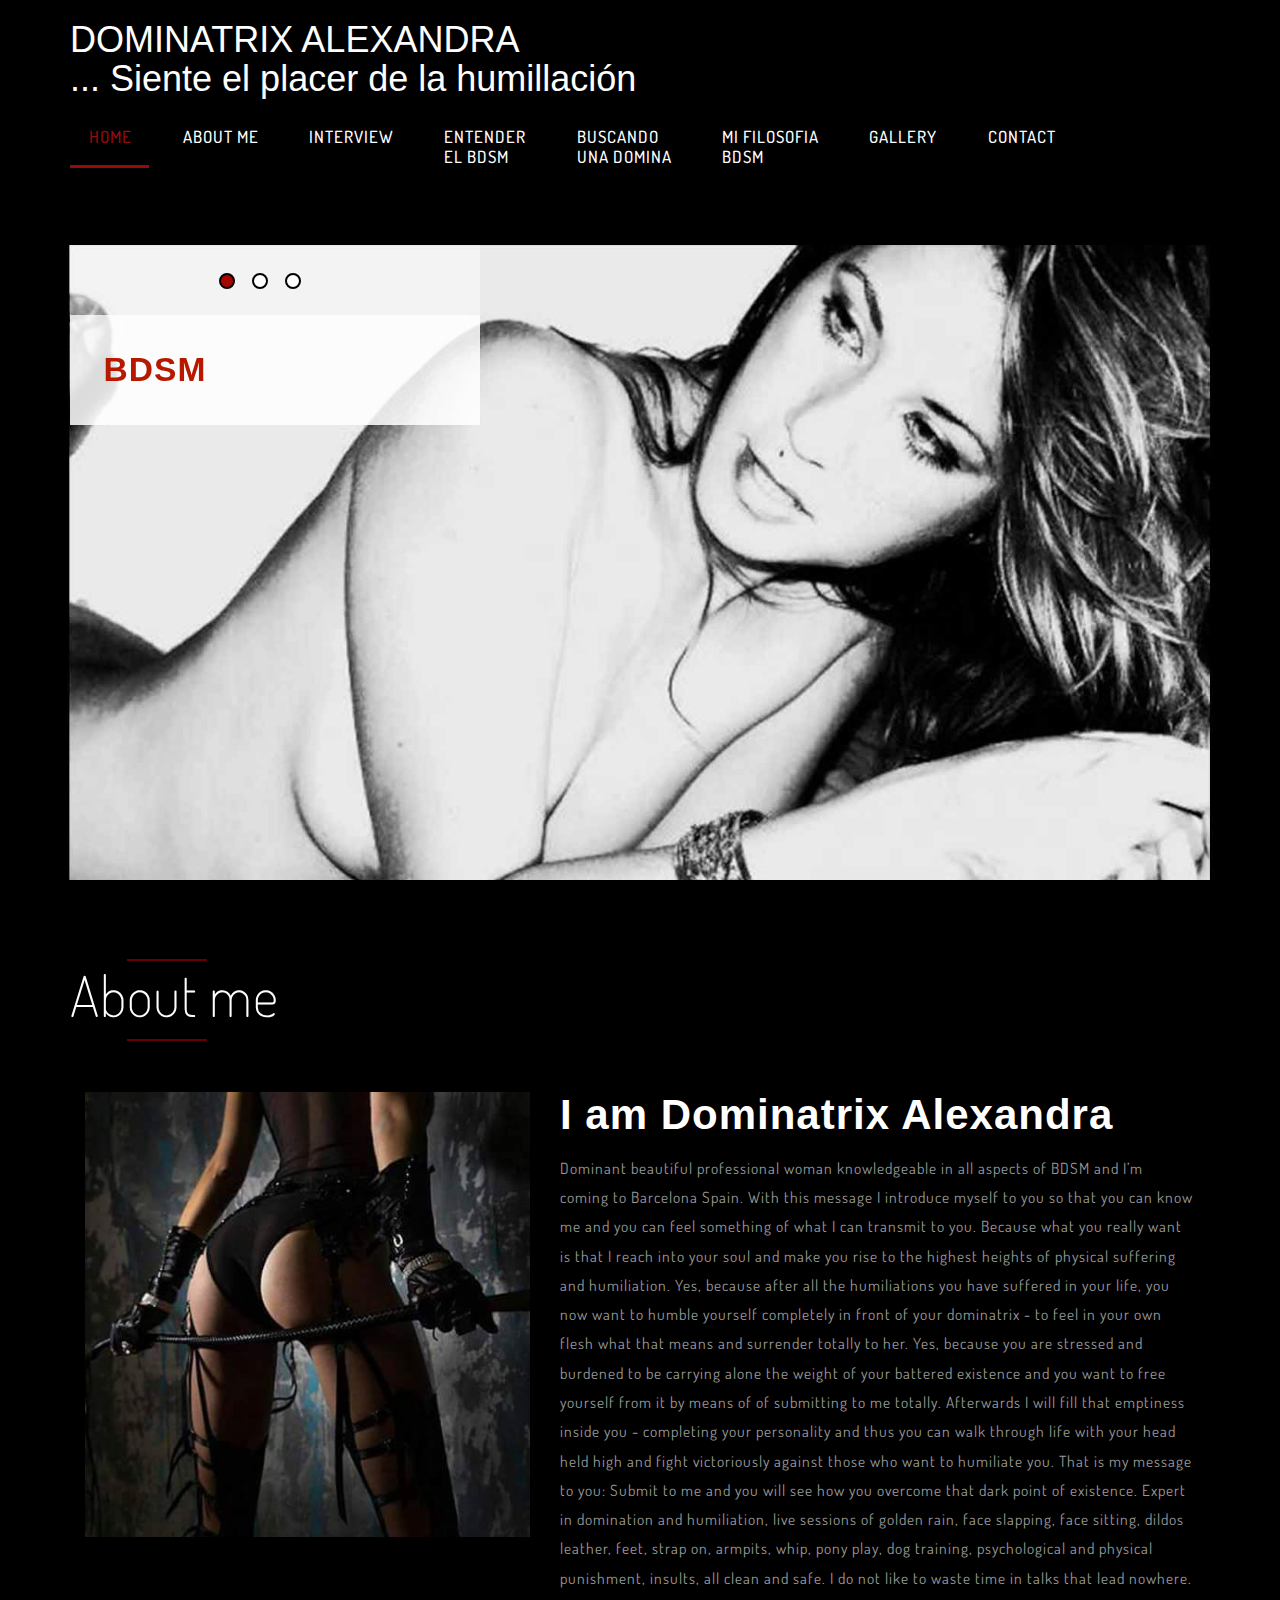
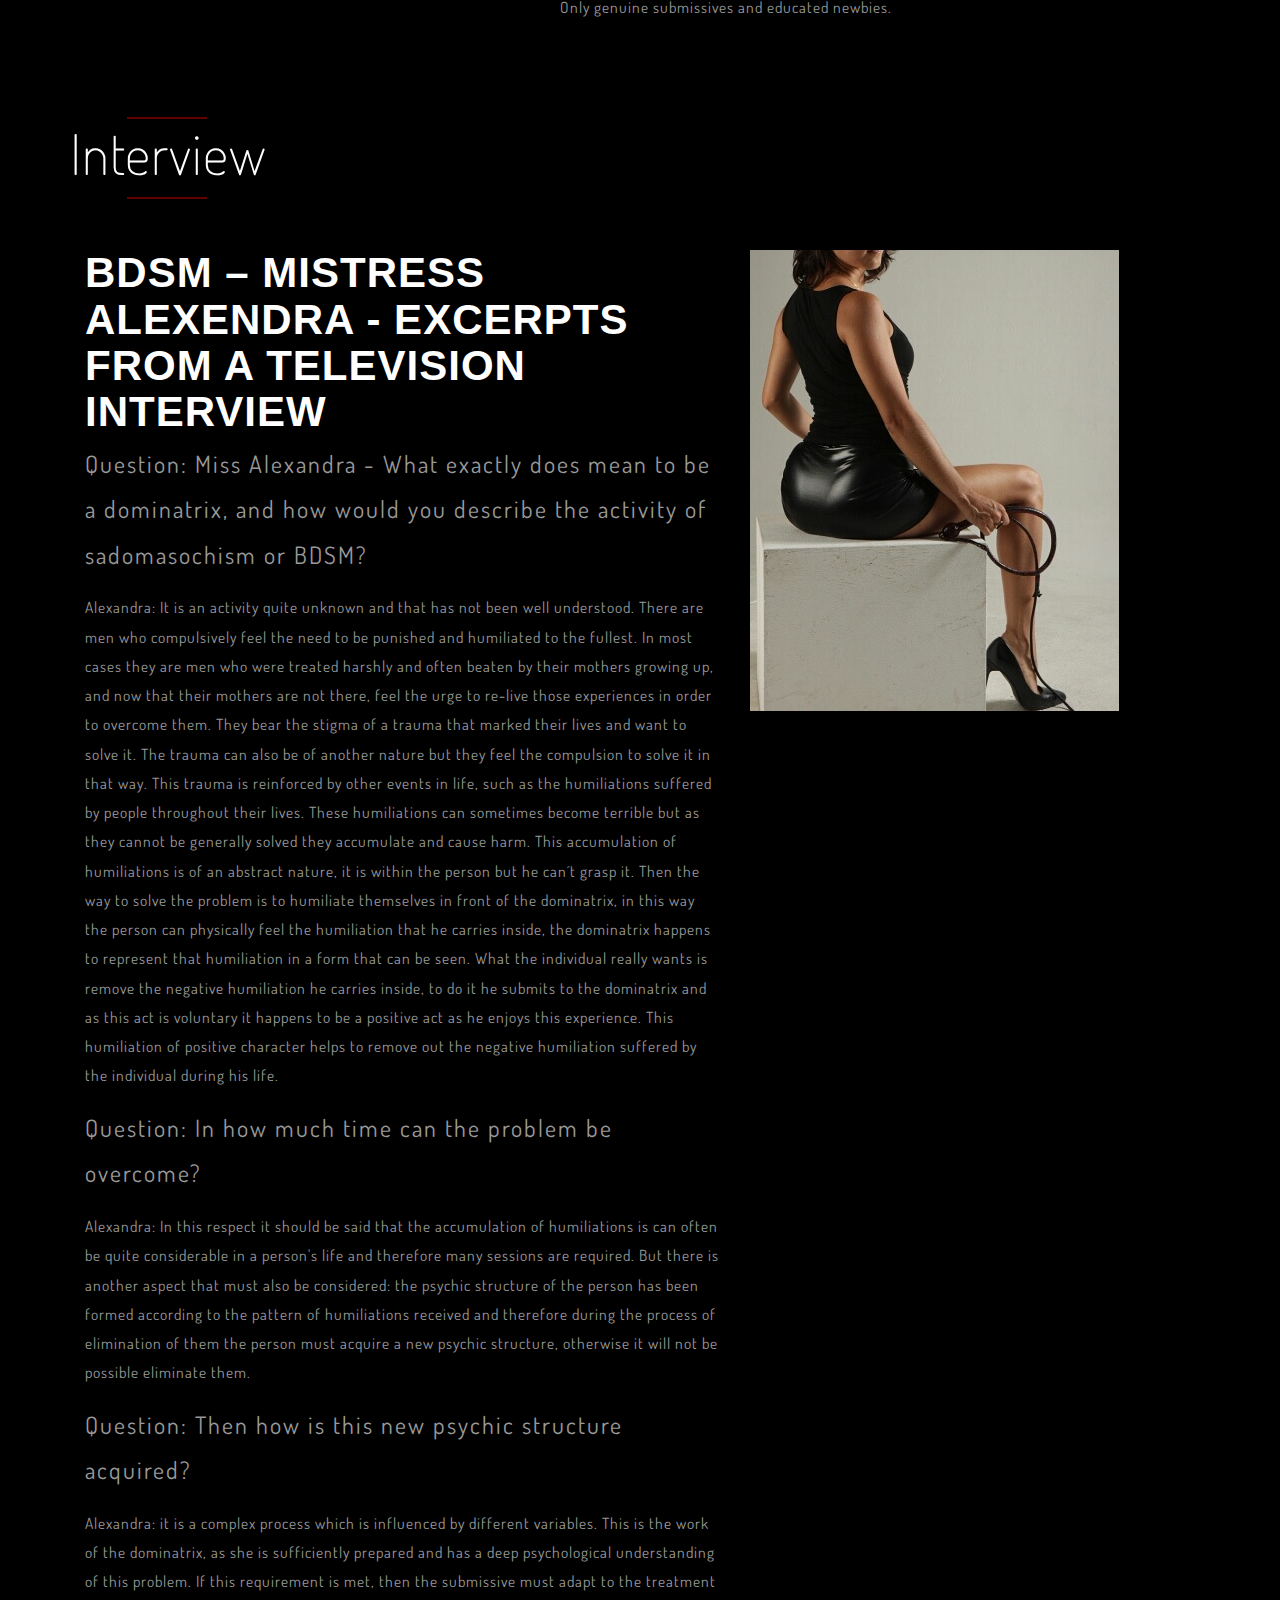
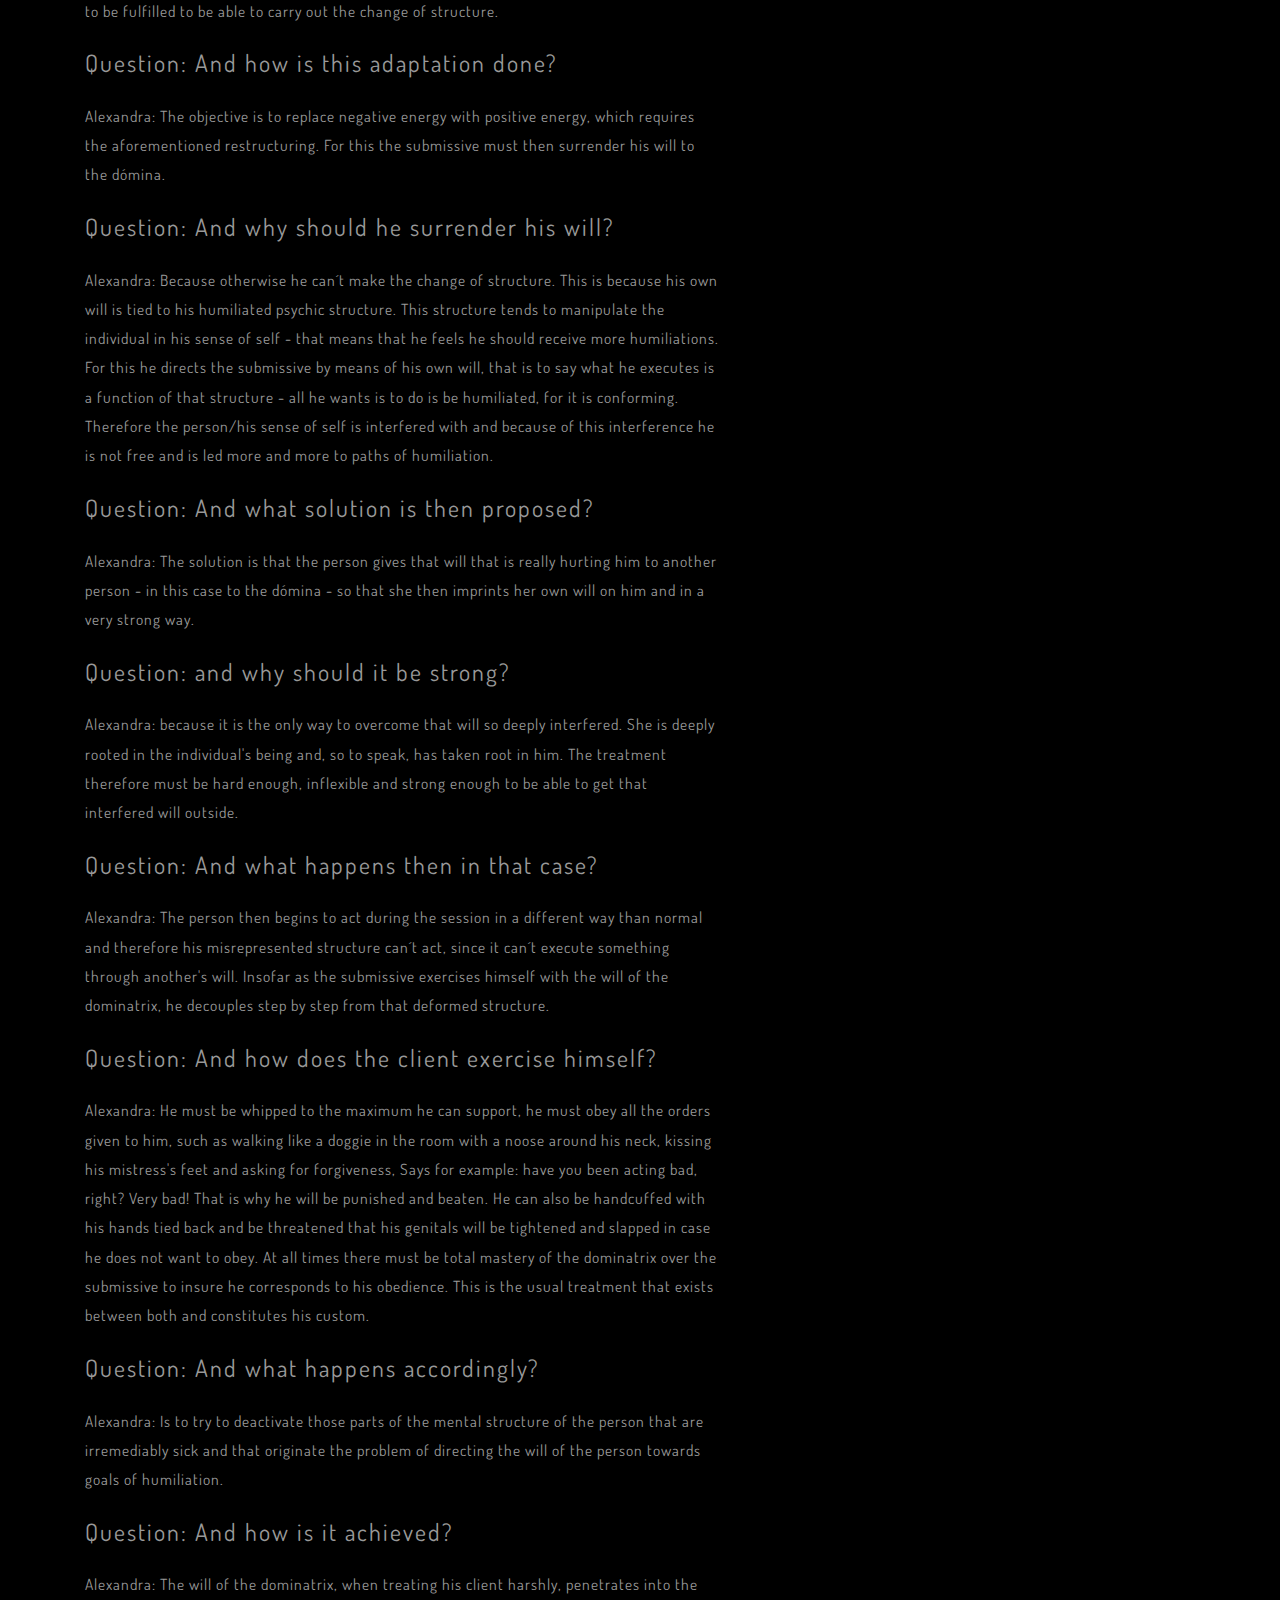
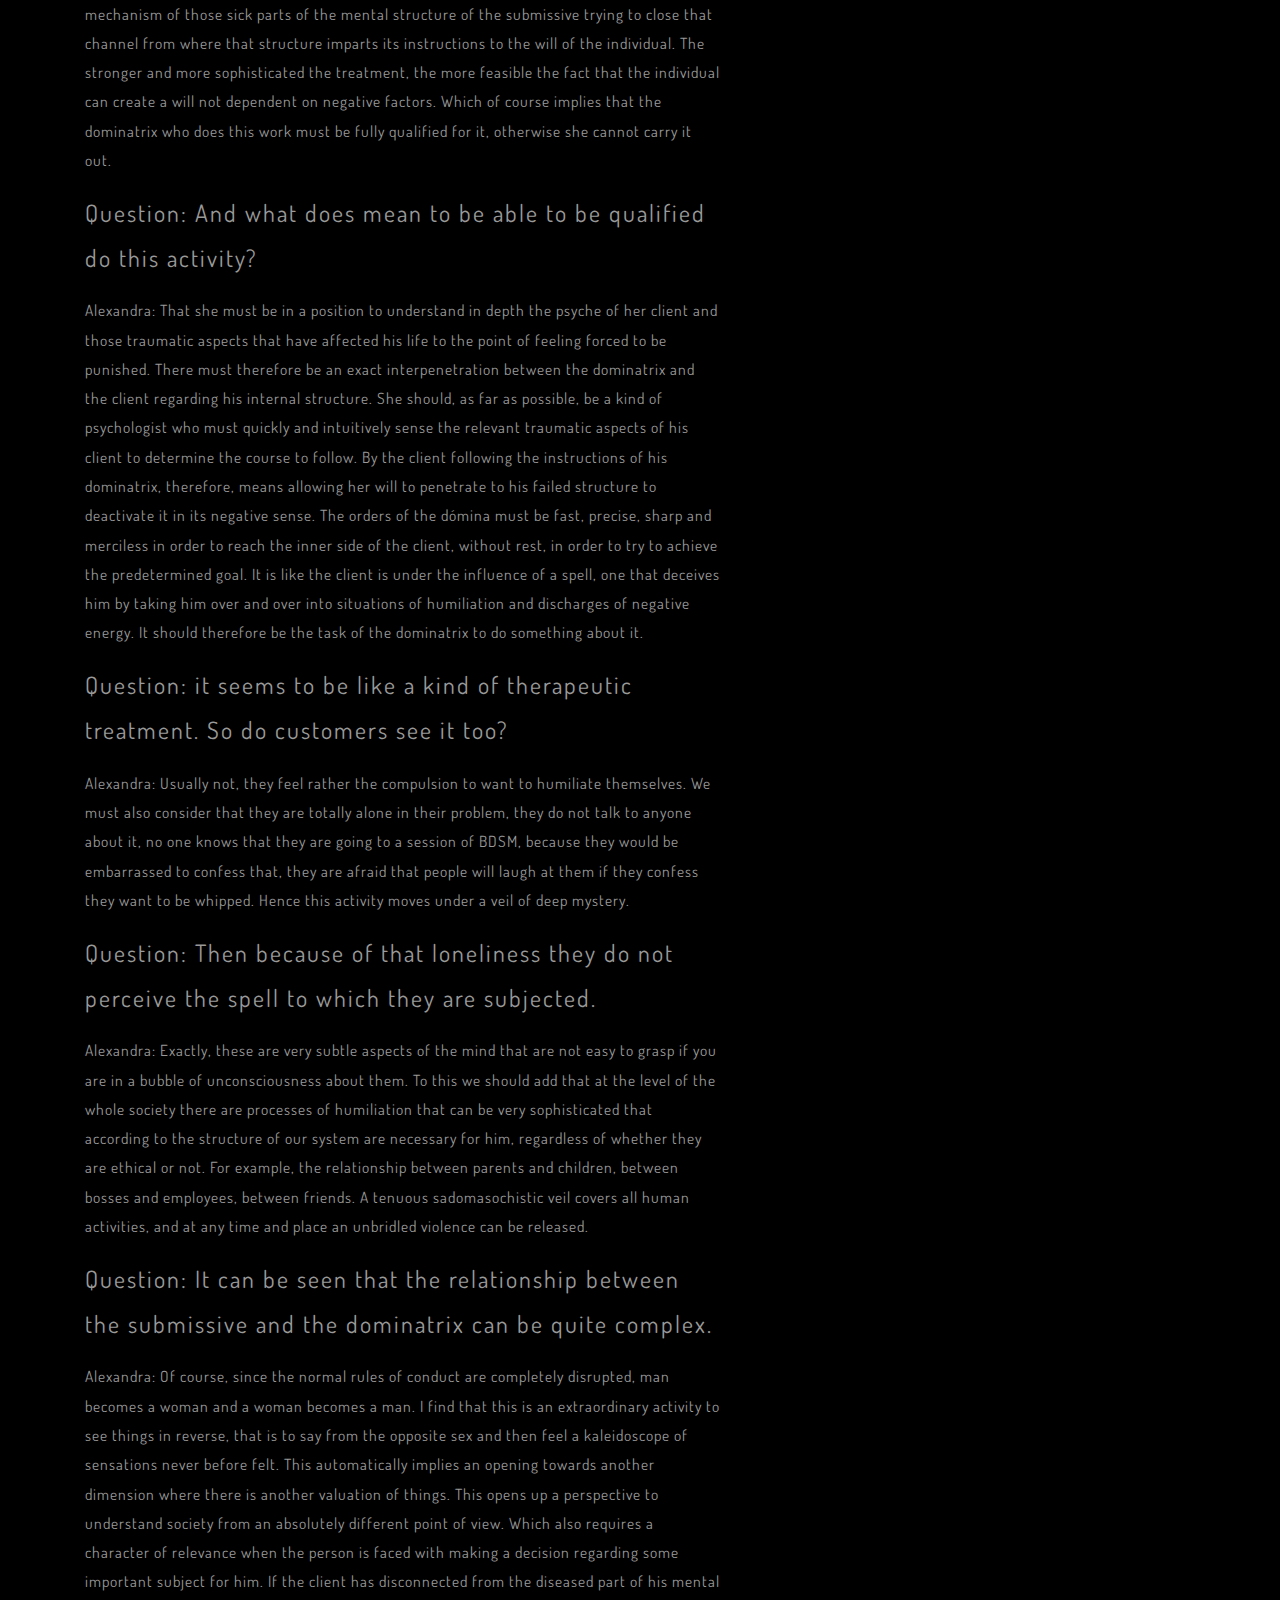
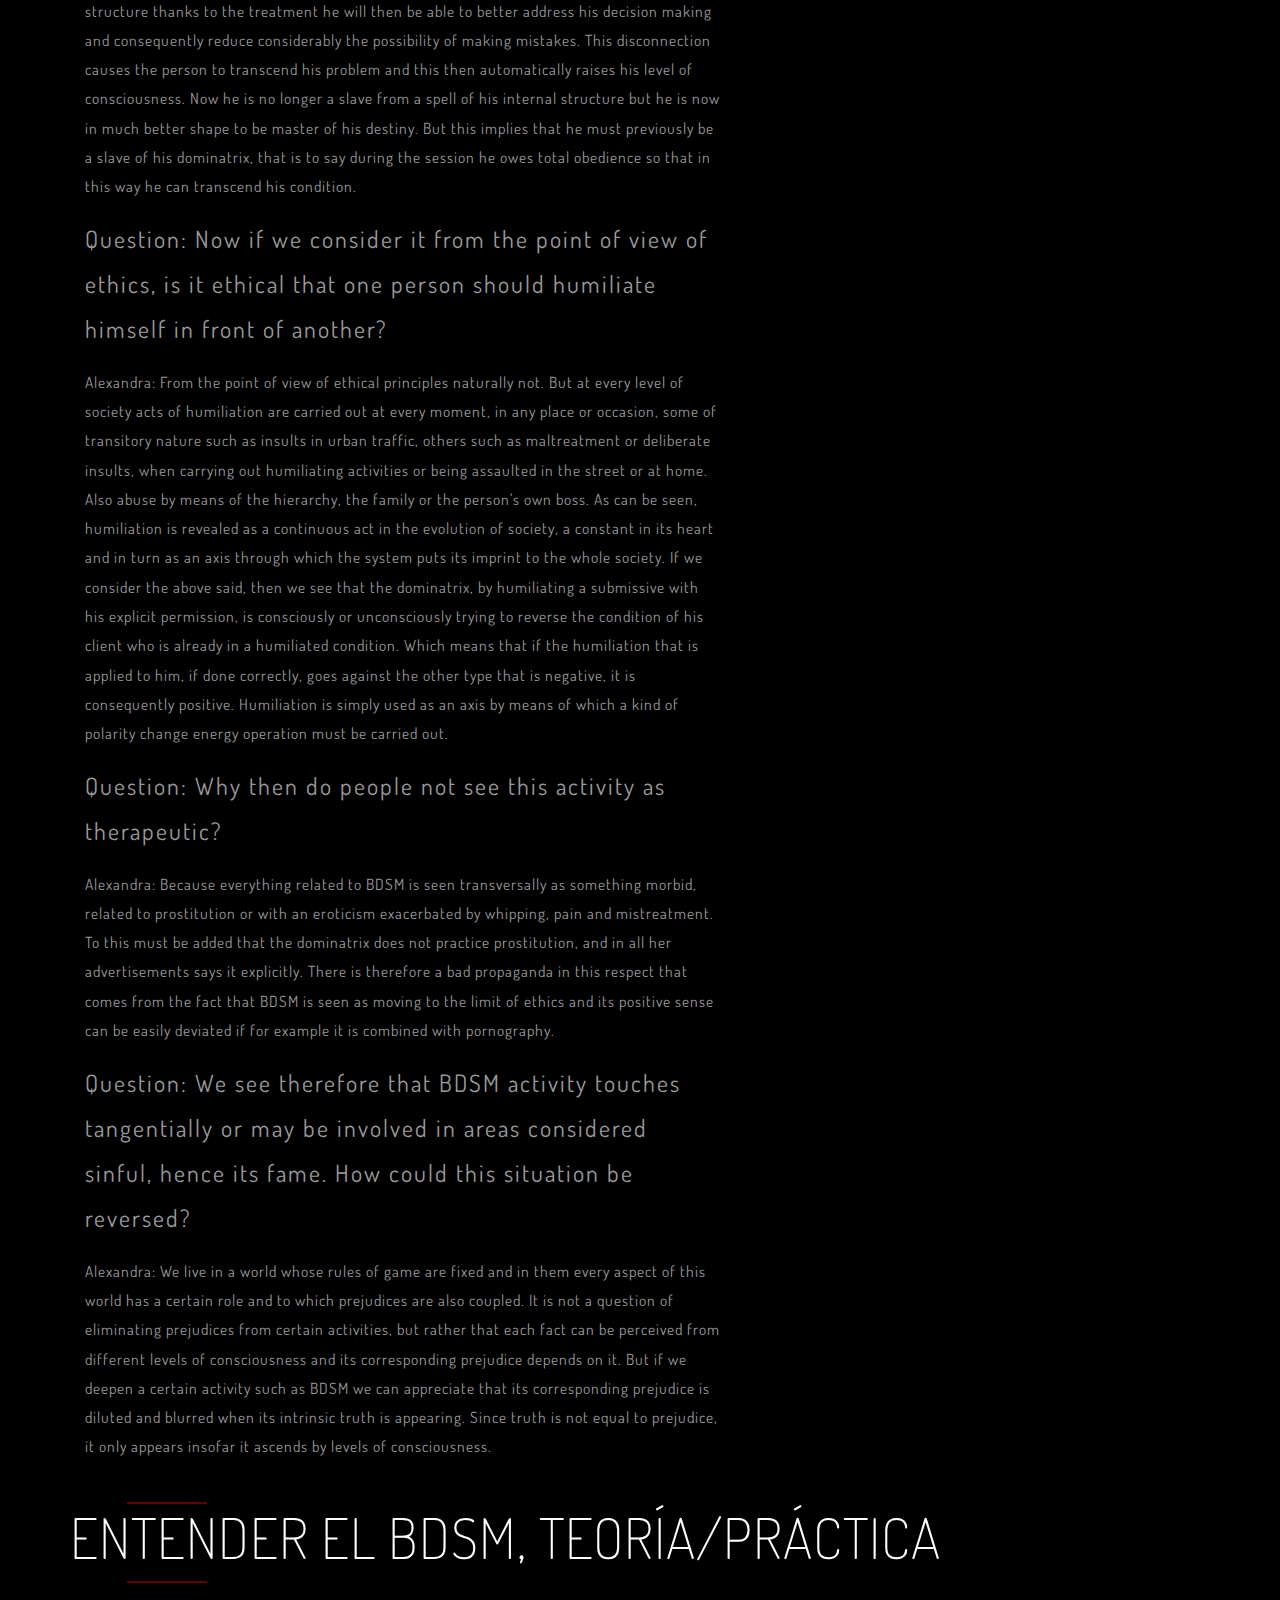
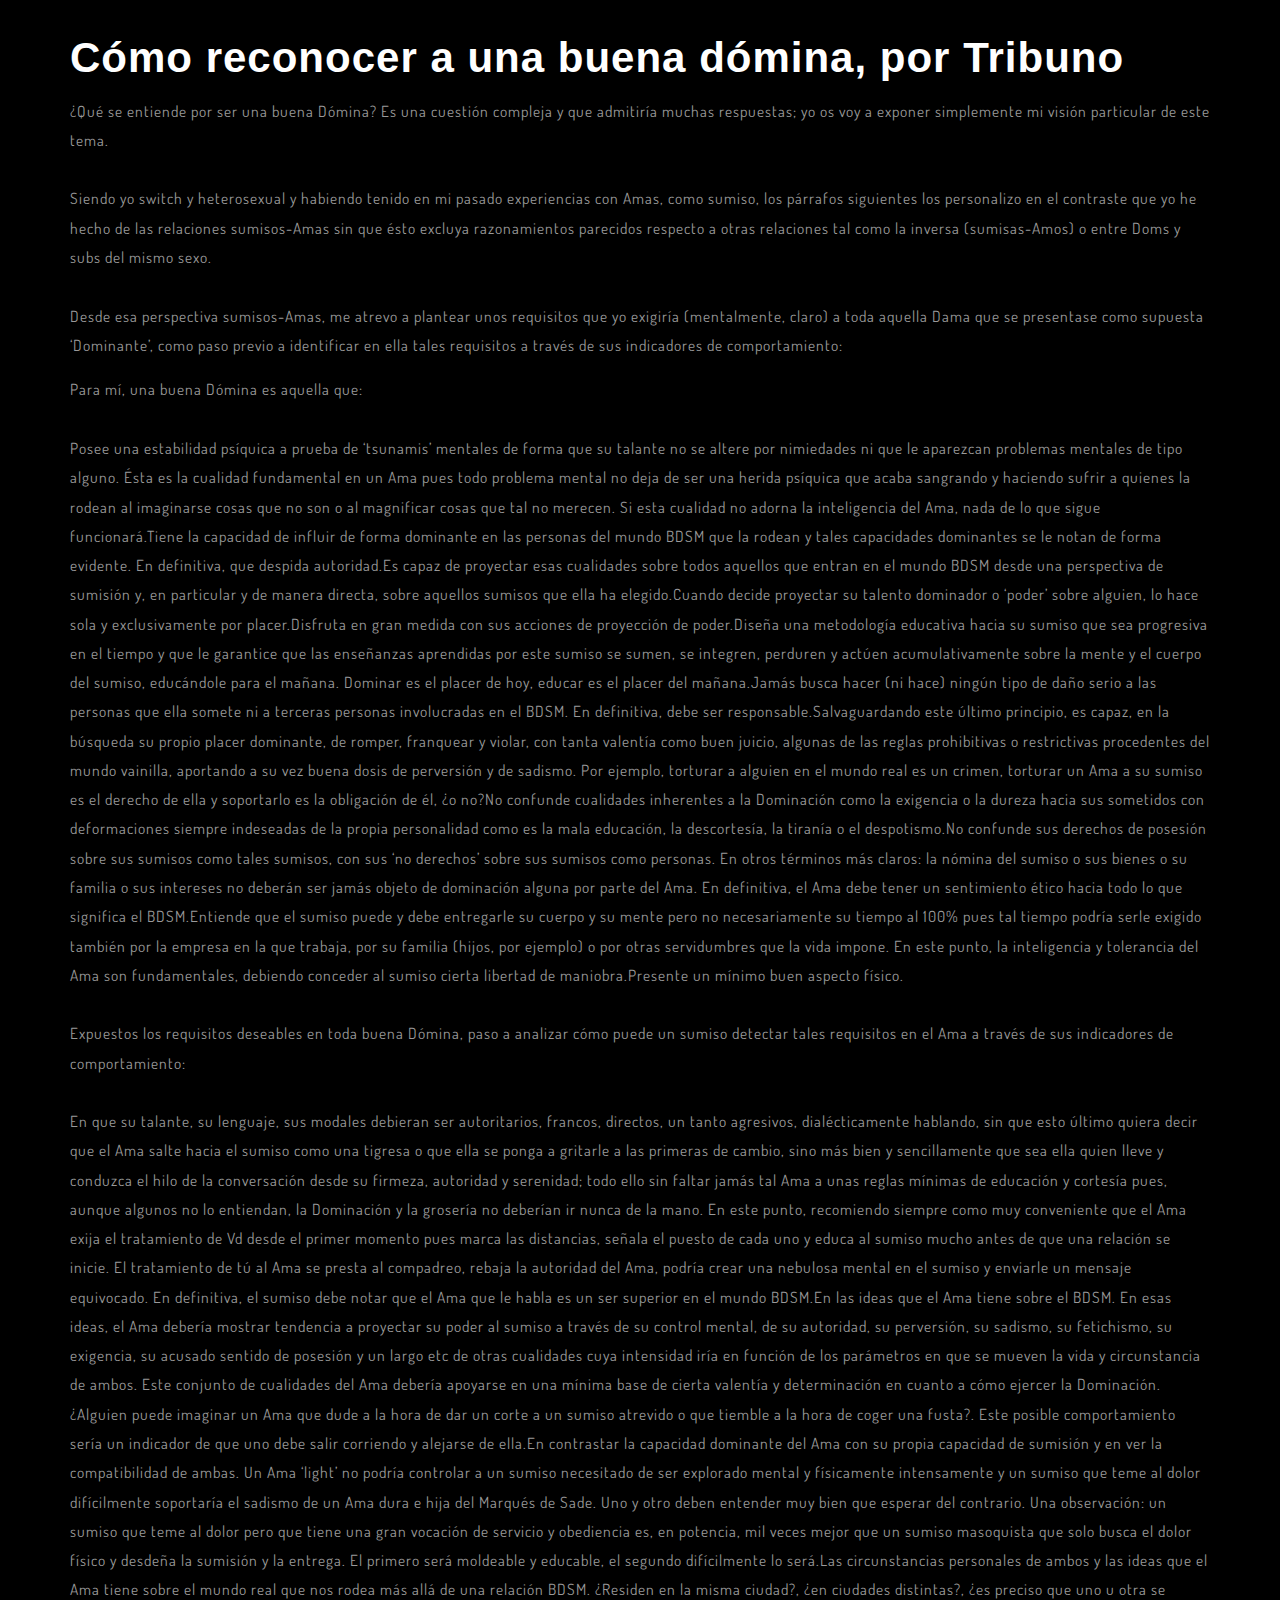
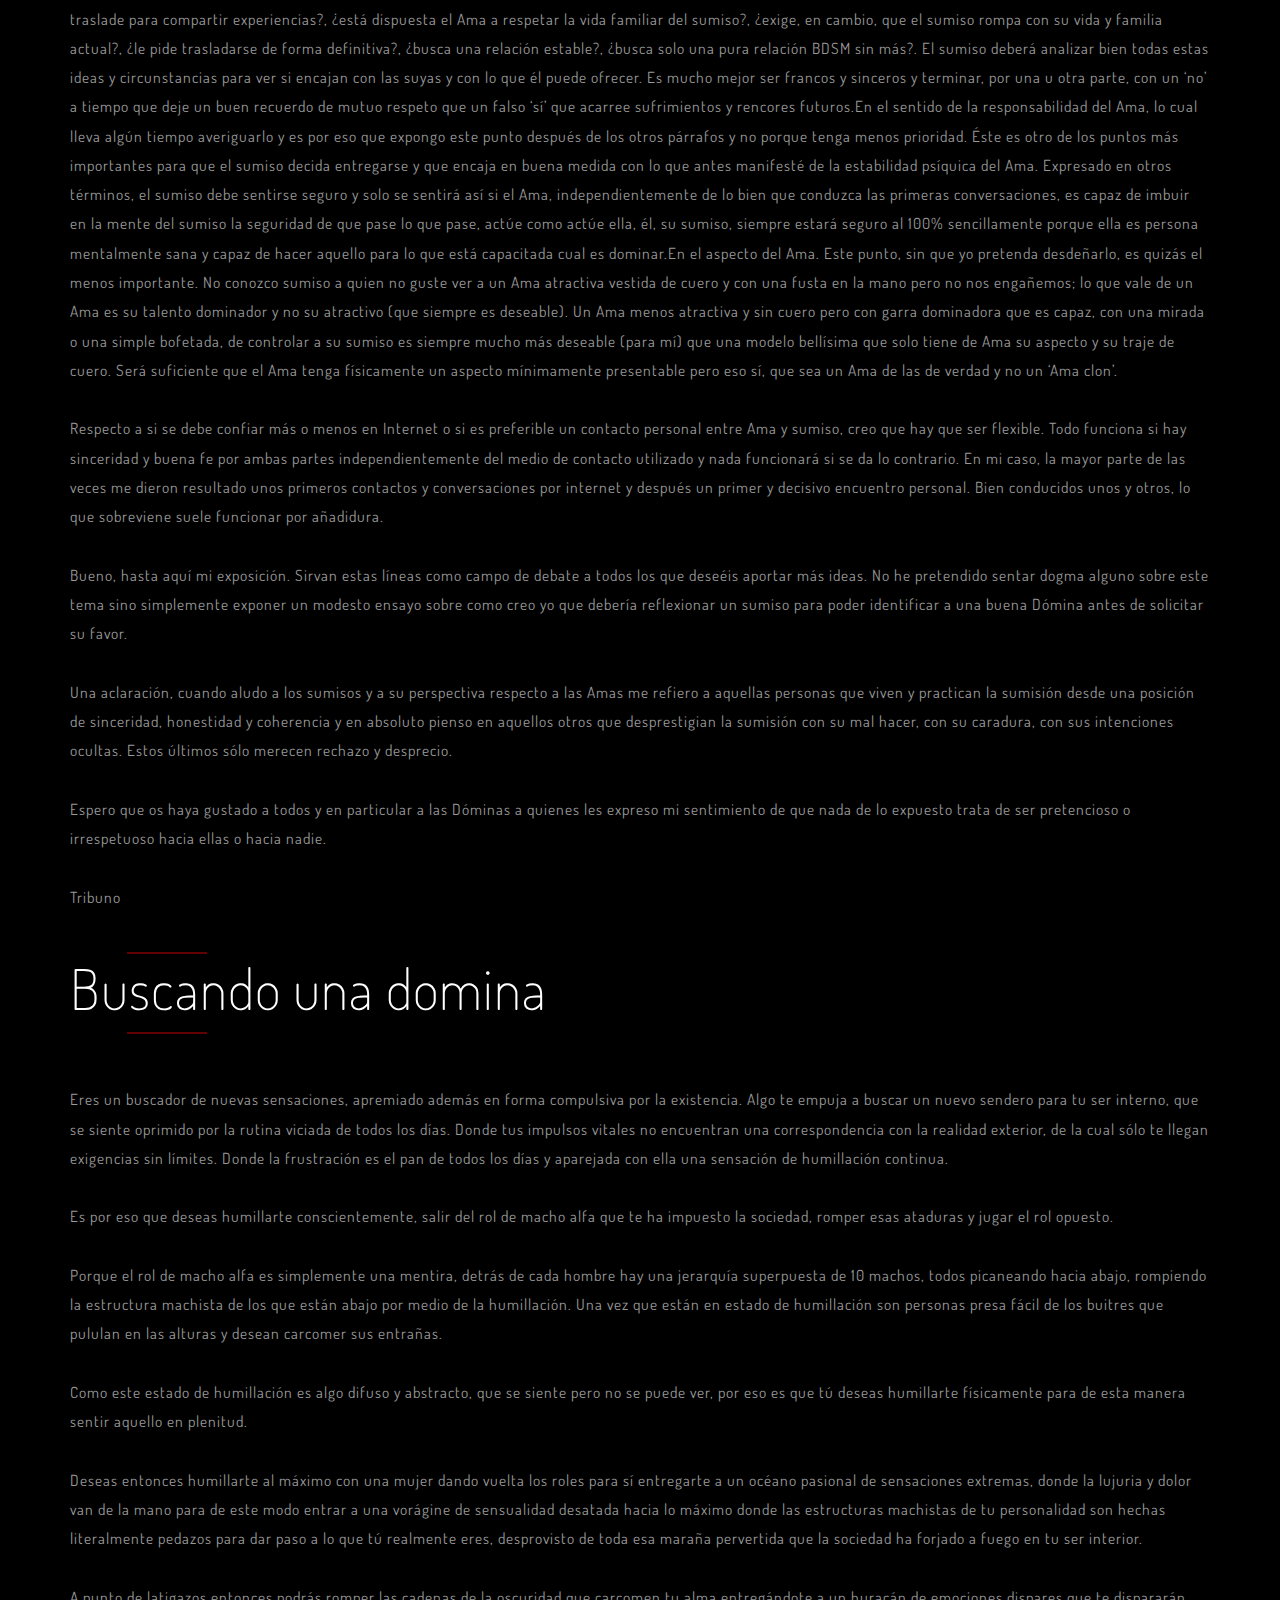
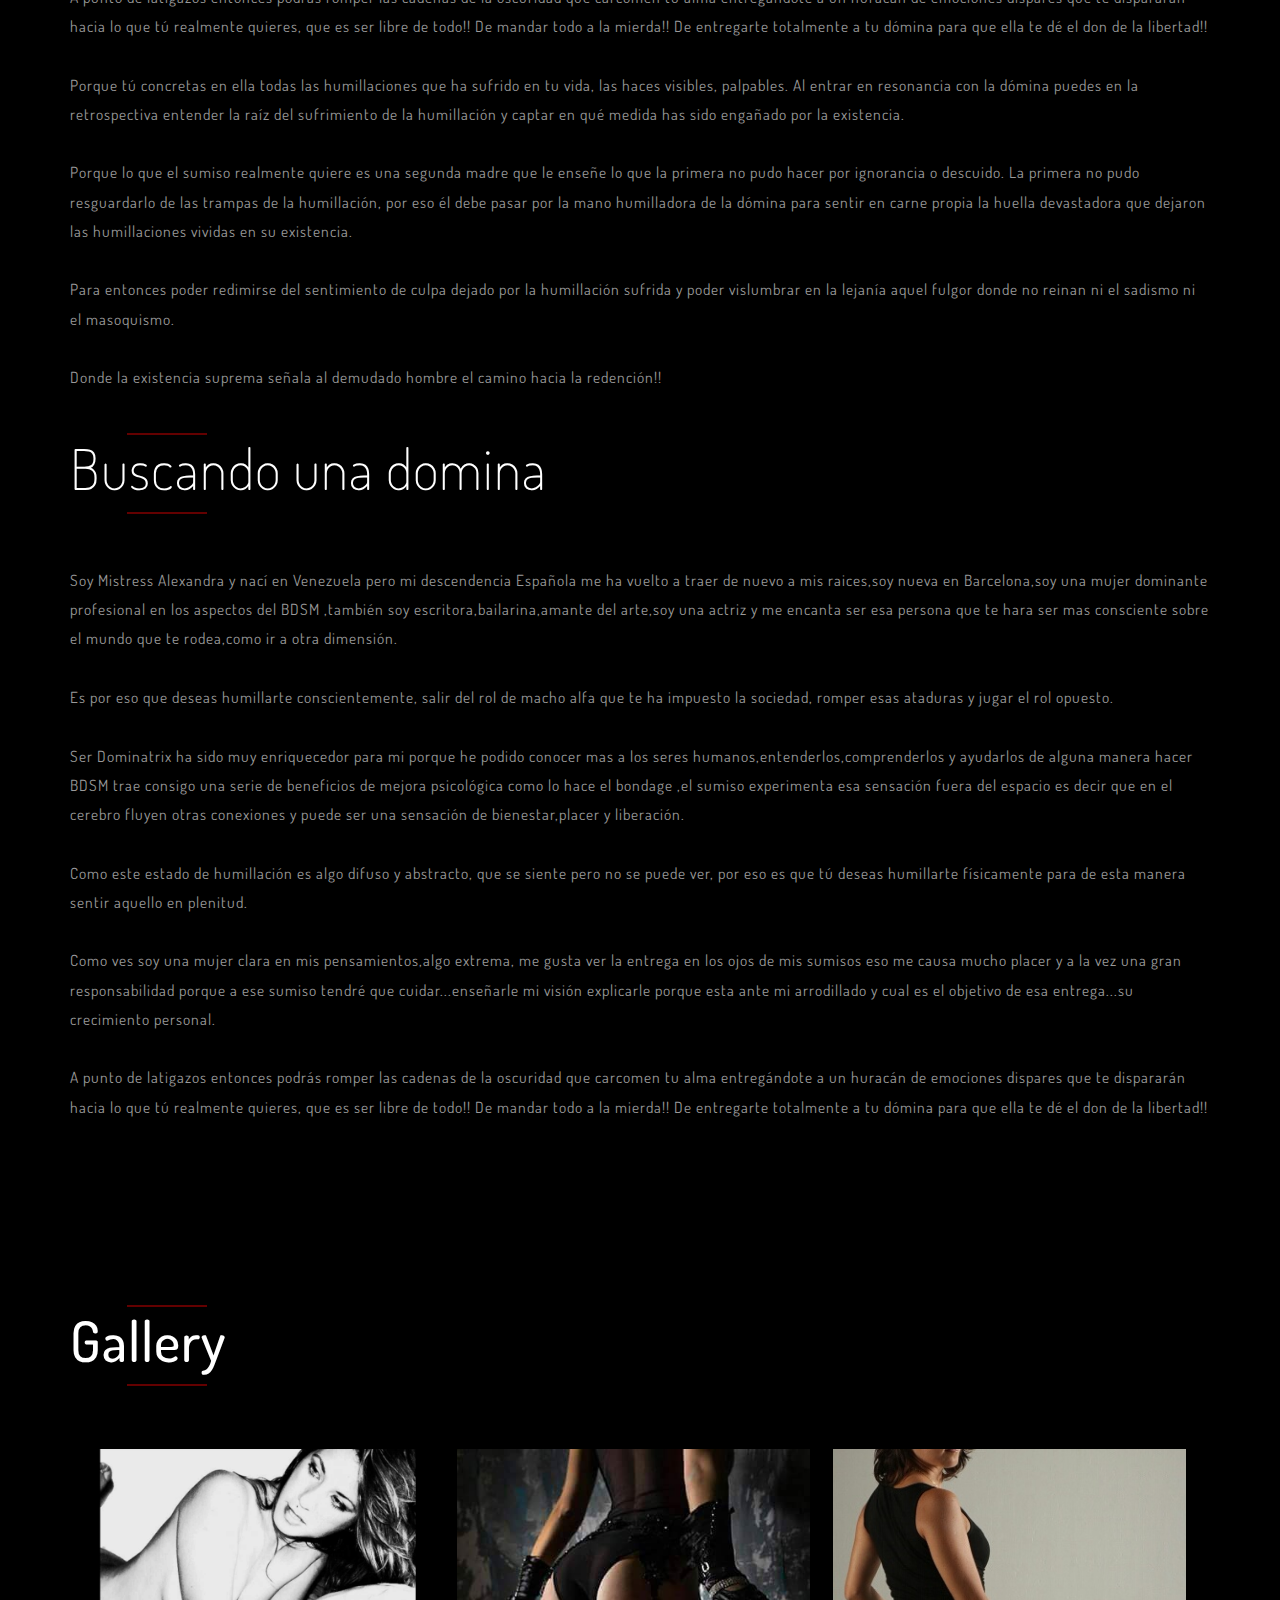
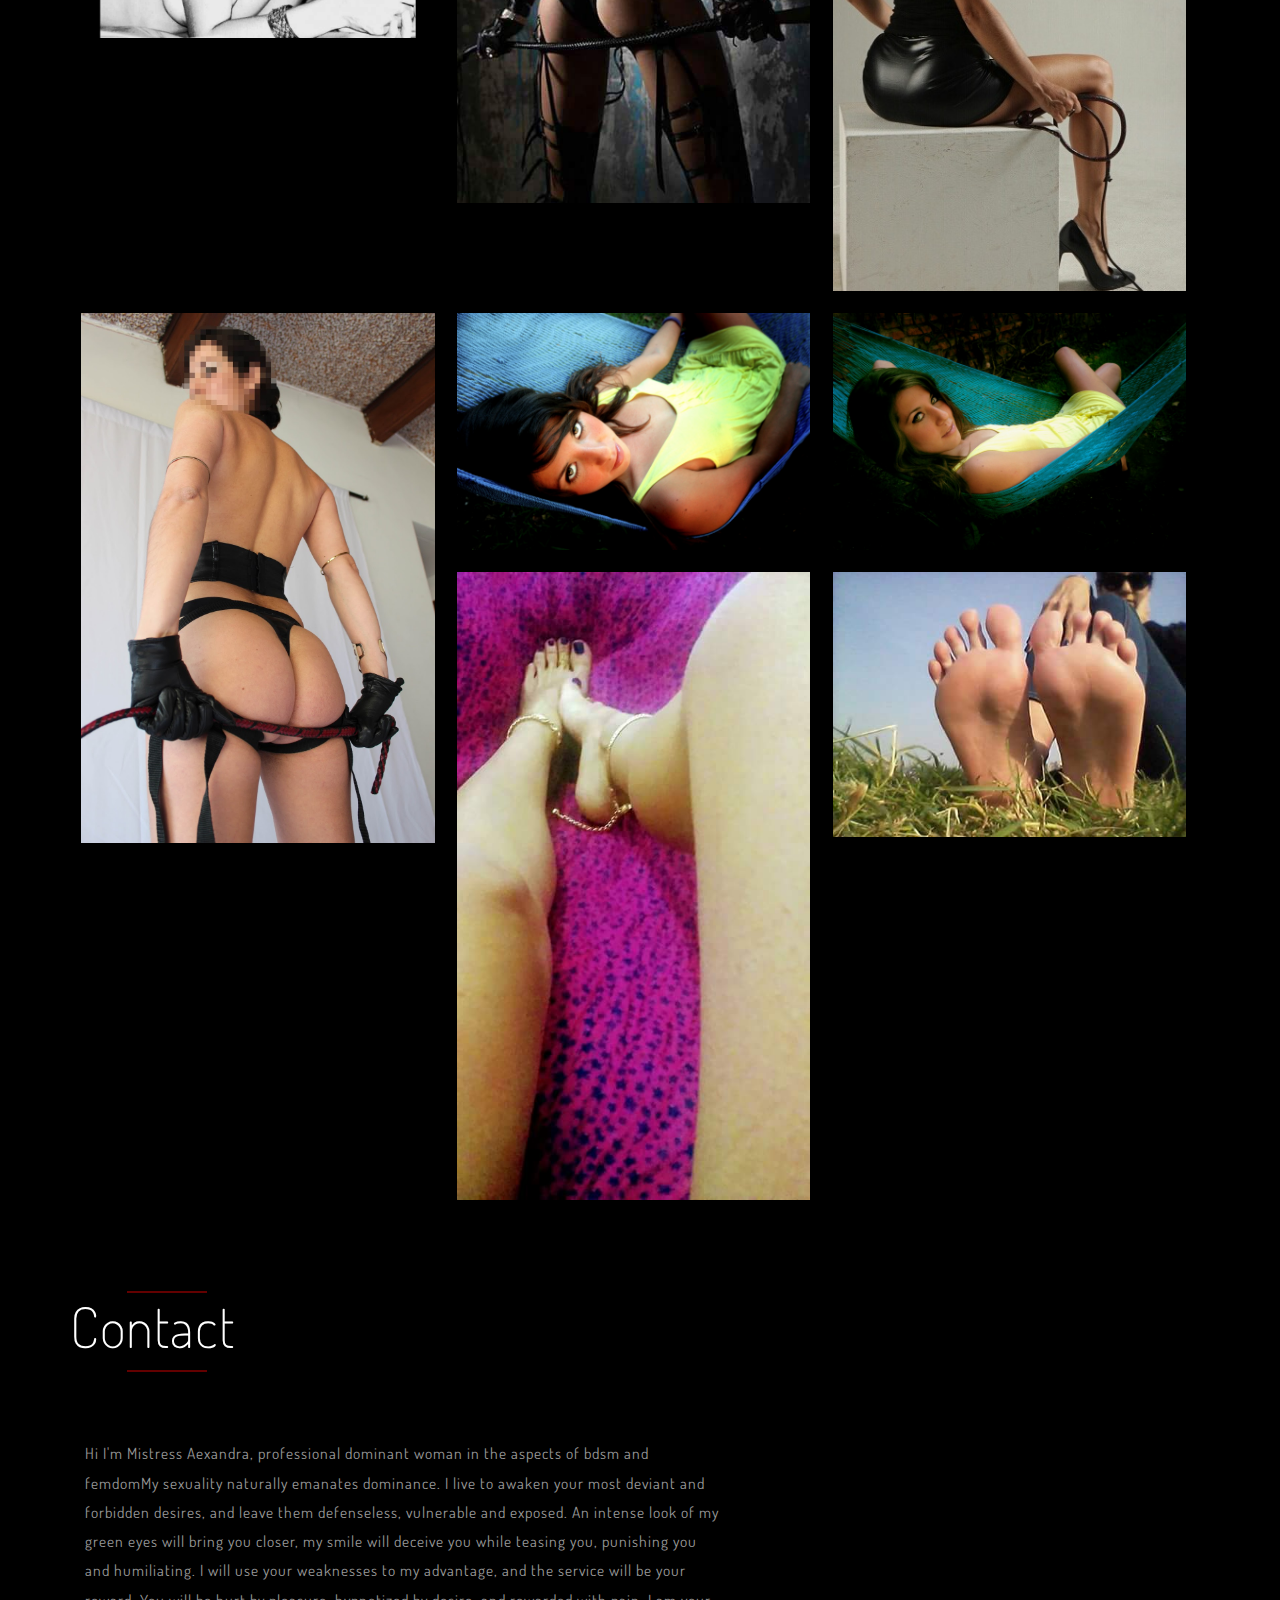
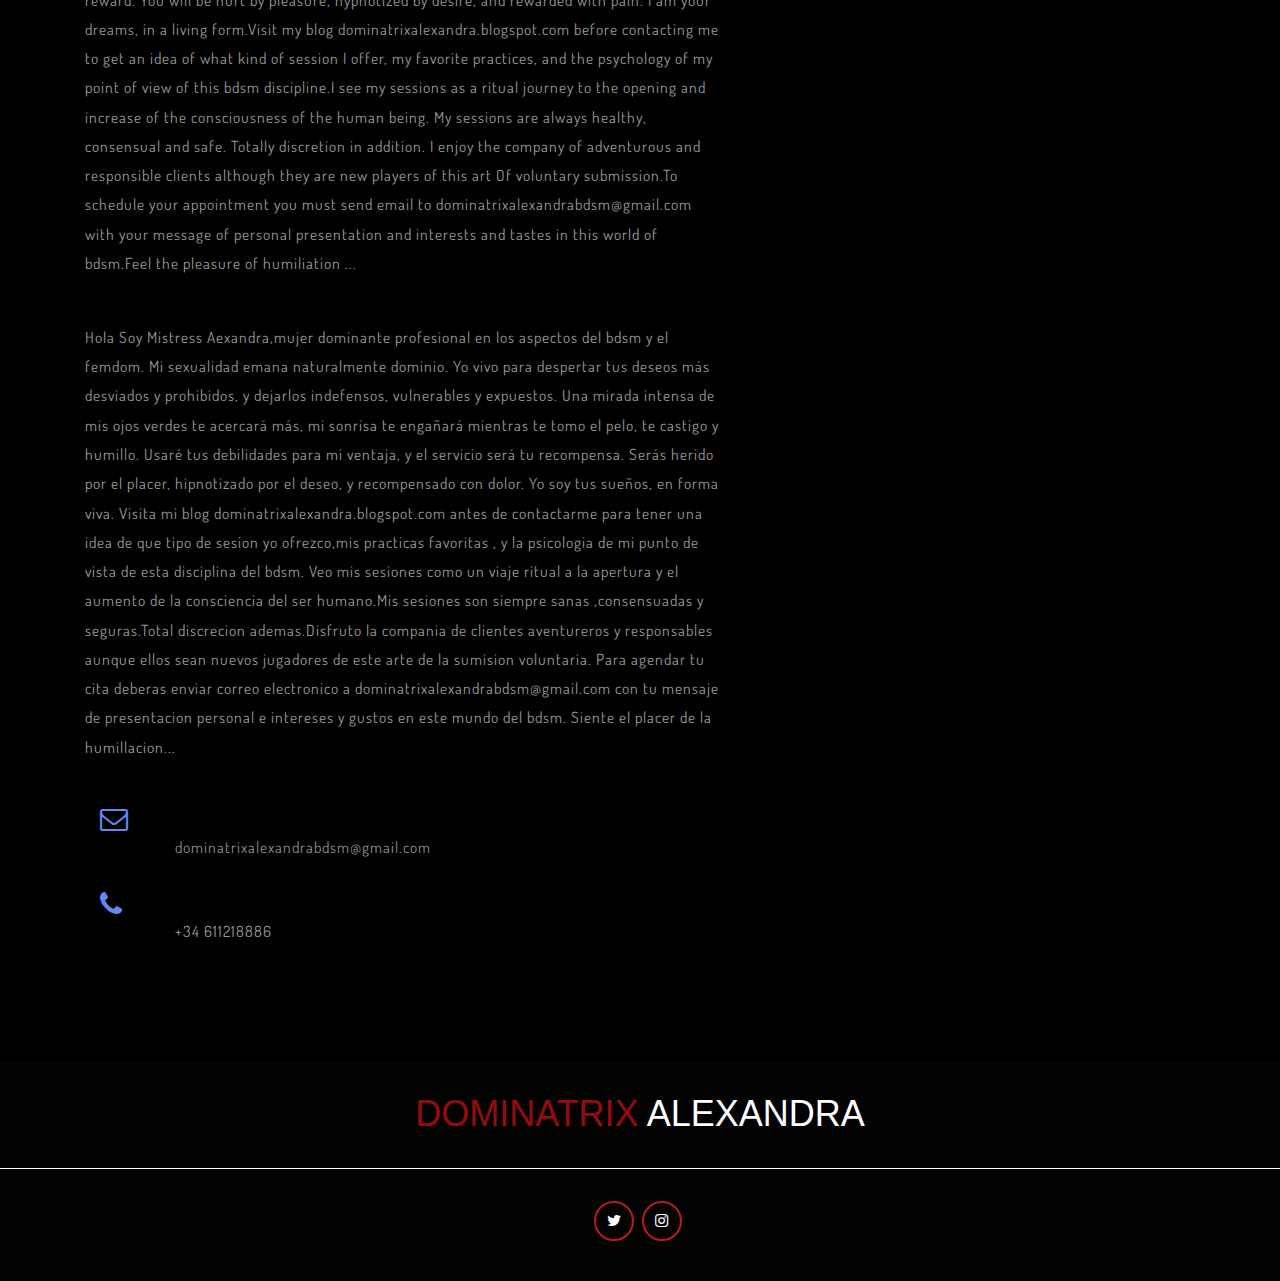
==== index.html @ e09b7e77 "s" ====
<!DOCTYPE HTML>
<html lang="zxx">
<head>
<title>Dominatrix Alexandra BDSM</title>
<link rel="shortcut icon" href="https://cdn0.iconfinder.com/data/icons/sex-toy/470/whip_sex_toy_sadism_bdsm_adults-512.png">
<!-- Meta tag Keywords -->
<meta property="og:title" content="Dominatrix Alexandra" />
<meta property="og:type" content="website" />
<meta property="og:description" 
  content="Dominant beautiful professional" />
<meta property="og:url" content="http://amaalexandra.com" />
<meta property="og:image" content="images/Dominatrix Alexandra (5).jpg" />
<meta name="viewport" content="width=device-width, initial-scale=1">
<meta http-equiv="Content-Type" content="text/html; charset=utf-8" />
<meta name="keywords" content="Dominatrix Alexandra BDSM Bondage Fetish" />
<script type="application/x-javascript"> addEventListener("load", function() { setTimeout(hideURLbar, 0); }, false);
function hideURLbar(){ window.scrollTo(0,1); } </script>
<!--// Meta tag Keywords -->
<!-- css files -->
<link href="css/bootstrap.css" rel="stylesheet" type="text/css" media="all" /> <!-- Bootstrap-Core-CSS -->
<link href="css/style.css" rel="stylesheet" type="text/css" media="all" /> <!-- Style-CSS --> 
<link rel="stylesheet" href="css/font-awesome.css"> <!-- Font-Awesome-Icons-CSS -->
<link rel="stylesheet" href="css/flexslider.css" type="text/css" media="all" /> <!-- Banner-Slider-CSS -->
<!-- //css files -->
<link rel="stylesheet" type="text/css" href="css/demo.css"/>
<!-- online-fonts -->
<link href="//fonts.googleapis.com/css?family=Dosis:200,300,400,500,600,700,800&amp;subset=latin-ext" rel="stylesheet">
<link href="//fonts.googleapis.com/css?family=Ubuntu+Condensed&amp;subset=cyrillic,cyrillic-ext,greek,greek-ext,latin-ext" rel="stylesheet">
<!-- //online-fonts -->
</head>
<body>

<!-- navigation -->
<div class="nav-links">	
		<div class="header-w3l">
			<div class="container">
				<a class="navbar-brand" href="index.html"><h1>DOMINATRIX ALEXANDRA<br/>... Siente el placer de la humillación</h1></a>
				<div class="clearfix"></div>
			</div>
		</div>
		<nav class="navbar navbar-inverse">
			<div class="navbar-header">
				<button type="button" class="navbar-toggle" data-toggle="collapse" data-target="#myNavbar">
					<span class="icon-bar"></span>
					<span class="icon-bar"></span>
					<span class="icon-bar"></span>                        
				</button>
			</div>
		<div class="collapse navbar-collapse" id="myNavbar">
			<div class="w3l-nav">
				<ul class="nav navbar-nav link-effect">
					<li class="active"><a href="index.html">HOME</a></li>
					<li><a href="#about" class="scroll">ABOUT ME</a></li>
					<li><a href="#interview" class="scroll">INTERVIEW</a></li>
					<li><a href="#entenderbdsm" class="scroll">ENTENDER<br/>EL BDSM</a></li>
					<li><a href="#buscandodom" class="scroll">BUSCANDO<br/>UNA DOMINA</a></li>
					<li><a href="#mifilosofia" class="scroll">MI FILOSOFIA<br/>BDSM</a></li>
					<li><a href="#gallery" class="scroll">GALLERY</a></li>	
					<li><a href="#contact" class="scroll">CONTACT</a></li>
				</ul>
			</div>
		</div>
	</nav>
	<div class="codecon_half">
				<div class="expSearchBox">
					<div class="expSearchFrom">
						<input id="field" type="search" placeholder="Search here"/>
						<div class="close">
							<span class="front"></span>
							<span class="back"></span>
						</div>
					</div>
				</div>
			</div>
			<div class="clearfix"></div>
</div>
<!-- //navigation -->
<!-- banner section -->
<div class="banner-slider">
				<div class="container">
						<!--Slider-->	
				<div class="callbacks_container">
					<ul class="rslides" id="slider3">
						<li>
							<div class="w3l_banner_info">
								<h3>BDSM</h3>
								<!--<div class="agileits_w3layouts_more menu__item">
									<a href="#" class="menu__link" data-toggle="modal" data-target="#myModal">Learn More</a>
								</div>-->
							</div>
						</li>
						<li>
							<div class="w3l_banner_info">
								<h3>FEMDOM</h3>
								<!--<div class="agileits_w3layouts_more menu__item">
									<a href="#" class="menu__link" data-toggle="modal" data-target="#myModal">Learn More</a>
								</div>-->
							</div>
						</li>
						<li>
							<div class="w3l_banner_info">
								<h3>FETISH</h3>
								<!--<div class="agileits_w3layouts_more menu__item">
									<a href="#" class="menu__link" data-toggle="modal" data-target="#myModal">Learn More</a>
								</div>-->
							</div>
						</li>
					</ul>
				</div>
				<!-- //Slider -->

				</div>
</div>
<!-- Modal1 -->
<div class="modal fade" id="myModal" tabindex="-1" role="dialog">
	<div class="modal-dialog">
		<!-- Modal content-->
		<div class="modal-content">
			<div class="modal-header">
				<button type="button" class="close" data-dismiss="modal">&times;</button>
					<img src="images/1.jpg" alt=" " class="img-responsive">
					<h5></h5>
					<p></p>
			</div>
		</div>
		<!-- //Modal content-->
	</div>
</div>
<!-- //Modal1 -->
<!-- //banner section -->
<!-- about -->
<div class="about" id="about">
	<div class="container">
		<h3 class="w3l-title"><span>About me</span></h3>
		<div class="w3-agileits-about-grids">
			<div class="col-md-5 agile-about-right">
				<img src="images/Dominatrix Alexandra (2).jpg" alt="" />
			</div>
			<div class="col-md-7 agile-about-left">
				<h3 class="w3l-sub">I am Dominatrix Alexandra</h3>
				<p class="sub-p3">Dominant beautiful professional woman knowledgeable in all aspects of BDSM and I’m coming to Barcelona Spain. With this message I introduce myself to you so that you can know me and you can feel something of what I can transmit to you.  Because what you really want is that I reach into your soul and make you rise to the highest heights of physical suffering and humiliation. Yes, because after all the humiliations you have suffered in your life, you now want to humble yourself completely in front of your dominatrix - to feel in your own flesh what that means and surrender totally to her. Yes, because you are stressed and burdened to be carrying alone the weight of your battered existence and you want to free yourself from it by means of of submitting to me totally. Afterwards I will fill that emptiness inside you - completing your personality and thus you can walk through life with your head held high and fight victoriously against those who want to humiliate you.  That is my message to you: Submit to me and you will see how you overcome that dark point of existence.  Expert in domination and humiliation, live sessions of golden rain, face slapping, face sitting, dildos leather, feet, strap on, armpits, whip, pony play, dog training, psychological and physical punishment, insults, all clean and safe. I do not like to waste time in talks that lead nowhere. Only genuine submissives and educated newbies.</p>
			</div>
			<div class="clearfix"> </div>
		</div>
	</div>
</div>
<!-- //about -->
<!-- interview -->
	<div class="interview" id="interview">
		<div class="container">
		<h3 class="w3l-title"><span>Interview</span></h3>
		<div class="w3-agileits-about-grids">
			<div class="col-md-7 agile-about-right">
				<h3 class="w3l-sub">BDSM – MISTRESS ALEXENDRA - EXCERPTS FROM A TELEVISION INTERVIEW</h3>
				<p class="sub-p">Question: Miss Alexandra - What exactly does mean to be a dominatrix, and how would you describe the activity of sadomasochism or BDSM?</p>
				<p class="sub-p3">Alexandra:  It is an activity quite unknown and that has not been well understood. There are men who compulsively feel the need to be punished and humiliated to the fullest.  In most cases they are men who were treated harshly and often beaten by their mothers growing up, and now that their mothers are not there, feel the urge to re-live those experiences in order to overcome them. They bear the stigma of a trauma that marked their lives and want to solve it. The trauma can also be of another nature but they feel the compulsion to solve it in that way. This trauma is reinforced by other events in life, such as the humiliations suffered by people throughout their lives. These humiliations can sometimes become terrible but as they cannot be generally solved they accumulate and cause harm. This accumulation of humiliations is of an abstract nature, it is within the person but he can´t grasp it. Then the way to solve the problem is to humiliate themselves in front of the dominatrix, in this way the person can physically feel the humiliation that he carries inside, the dominatrix happens to represent that humiliation in a form that can be seen.  What the individual really wants is remove the negative humiliation he carries inside, to do it he submits to the dominatrix and as this act is voluntary it happens to be a positive act as he enjoys this experience. This humiliation of positive character helps to remove out the negative humiliation suffered by the individual during his life.</p>
				<p class="sub-p">Question: In how much time can the problem be overcome?</p>
				<p class="sub-p3">Alexandra:  In this respect it should be said that the accumulation of humiliations is can often be quite considerable in a person's life and therefore many sessions are required. But there is another aspect that must also be considered: the psychic structure of the person has been formed according to the pattern of humiliations received and therefore during the process of elimination of them the person must acquire a new psychic structure, otherwise it will not be possible eliminate them.</p>
				<p class="sub-p">Question: Then how is this new psychic structure acquired?</p>
				<p class="sub-p3">Alexandra: it is a complex process which is influenced by different variables. This is the work of the dominatrix, as she is sufficiently prepared and has a deep psychological understanding of this problem. If this requirement is met, then the submissive must adapt to the treatment to be fulfilled to be able to carry out the change of structure.</p>
				<p class="sub-p">Question: And how is this adaptation done?</p>
				<p class="sub-p3">Alexandra: The objective is to replace negative energy with positive energy, which requires the aforementioned restructuring. For this the submissive must then surrender his will to the dómina.</p>
				<p class="sub-p">Question: And why should he surrender his will?</p>
				<p class="sub-p3">Alexandra: Because otherwise he can´t make the change of structure. This is because his own will is tied to his humiliated psychic structure. This structure tends to manipulate the individual in his sense of self - that means that he feels he should receive more humiliations. For this he directs the submissive by means of his own will, that is to say what he executes is a function of that structure  - all he wants is to do is be humiliated, for it is conforming. Therefore the person/his sense of self is interfered with and because of this interference he is not free and is led more and more to paths of humiliation.</p>
				<p class="sub-p">Question: And what solution is then proposed?</p>
				<p class="sub-p3">Alexandra: The solution is that the person gives that will that is really hurting him to another person - in this case to the dómina - so that she then imprints her own will on him and in a very strong way.</p>
				<p class="sub-p">Question: and why should it be strong?</p>
				<p class="sub-p3">Alexandra: because it is the only way to overcome that will so deeply interfered. She is deeply rooted in the individual's being and, so to speak, has taken root in him. The treatment therefore must be hard enough, inflexible and strong enough to be able to get that interfered will outside.</p>
				<p class="sub-p">Question: And what happens then in that case?</p>
				<p class="sub-p3">Alexandra: The person then begins to act during the session in a different way than normal and therefore his misrepresented structure can´t act, since it can´t execute something through another's will. Insofar as the submissive exercises himself with the will of the dominatrix, he decouples step by step from that deformed structure.</p>
				<p class="sub-p">Question: And how does the client exercise himself?</p>
				<p class="sub-p3">Alexandra: He must be whipped to the maximum he can support, he must obey all the orders given to him, such as walking like a doggie in the room with a noose around his neck, kissing his mistress's feet and asking for forgiveness, Says for example: have you been acting bad, right? Very bad! That is why he will be punished and beaten. He can also be handcuffed with his hands tied back and be threatened that his genitals will be tightened and slapped in case he does not want to obey. At all times there must be total mastery of the dominatrix over the submissive to insure he corresponds to his obedience. This is the usual treatment that exists between both and constitutes his custom.</p>
				<p class="sub-p">Question: And what happens accordingly?</p>
				<p class="sub-p3">Alexandra: Is to try to deactivate those parts of the mental structure of the person that are irremediably sick and that originate the problem of directing the will of the person towards goals of humiliation.</p>
				<p class="sub-p">Question: And how is it achieved?</p>
				<p class="sub-p3">Alexandra: The will of the dominatrix, when treating his client harshly, penetrates into the mechanism of those sick parts of the mental structure of the submissive trying to close that channel from where that structure imparts its instructions to the will of the individual. The stronger and more sophisticated the treatment, the more feasible the fact that the individual can create a will not dependent on negative factors. Which of course implies that the dominatrix who does this work must be fully qualified for it, otherwise she cannot carry it out.</p>
				<p class="sub-p">Question: And what does mean to be able to be qualified do this activity?</p>
				<p class="sub-p3">Alexandra: That she must be in a position to understand in depth the psyche of her client and those traumatic aspects that have affected his life to the point of feeling forced to be punished. There must therefore be an exact interpenetration between the dominatrix and the client regarding his internal structure.  She should, as far as possible, be a kind of psychologist who must quickly and intuitively sense the relevant traumatic aspects of his client to determine the course to follow.  By the client following the instructions of his dominatrix, therefore, means allowing her will to penetrate to his failed structure to deactivate it in its negative sense. The orders of the dómina must be fast, precise, sharp and merciless in order to reach the inner side of the client, without rest, in order to try to achieve the predetermined goal.  It is like the client is under the influence of a spell, one that deceives him by taking him over and over into situations of humiliation and discharges of negative energy. It should therefore be the task of the dominatrix to do something about it.</p>
				<p class="sub-p">Question: it seems to be like a kind of therapeutic treatment. So do customers see it too?</p>
				<p class="sub-p3">Alexandra: Usually not, they feel rather the compulsion to want to humiliate themselves. We must also consider that they are totally alone in their problem, they do not talk to anyone about it, no one knows that they are going to a session of BDSM, because they would be embarrassed to confess that, they are afraid that people will laugh at them if they confess they want to be whipped. Hence this activity moves under a veil of deep mystery.</p>
				<p class="sub-p">Question: Then because of that loneliness they do not perceive the spell to which they are subjected.</p>
				<p class="sub-p3">Alexandra: Exactly, these are very subtle aspects of the mind that are not easy to grasp if you are in a bubble of unconsciousness about them. To this we should add that at the level of the whole society there are processes of humiliation that can be very sophisticated that according to the structure of our system are necessary for him, regardless of whether they are ethical or not. For example, the relationship between parents and children, between bosses and employees, between friends. A tenuous sadomasochistic veil covers all human activities, and at any time and place an unbridled violence can be released.</p>
				<p class="sub-p">Question: It can be seen that the relationship between the submissive and the dominatrix can be quite complex.</p>
				<p class="sub-p3">Alexandra: Of course, since the normal rules of conduct are completely disrupted, man becomes a woman and a woman becomes a man. I find that this is an extraordinary activity to see things in reverse, that is to say from the opposite sex and then feel a kaleidoscope of sensations never before felt. This automatically implies an opening towards another dimension where there is another valuation of things. This opens up a perspective to understand society from an absolutely different point of view.  Which also requires a character of relevance when the person is faced with making a decision regarding some important subject for him.  If the client has disconnected from the diseased part of his mental structure thanks to the treatment he will then be able to better address his decision making and consequently reduce considerably the possibility of making mistakes. This disconnection causes the person to transcend his problem and this then automatically raises his level of consciousness. Now he is no longer a slave from a spell of his internal structure but he is now in much better shape to be master of his destiny. But this implies that he must previously be a slave of his dominatrix, that is to say during the session he owes total obedience so that in this way he can transcend his condition.</p>
				<p class="sub-p">Question: Now if we consider it from the point of view of ethics, is it ethical that one person should humiliate himself in front of another?</p>
				<p class="sub-p3">Alexandra: From the point of view of ethical principles naturally not. But at every level of society acts of humiliation are carried out at every moment, in any place or occasion, some of transitory nature such as insults in urban traffic, others such as maltreatment or deliberate insults, when carrying out humiliating activities or being assaulted in the street or at home.  Also abuse by means of the hierarchy, the family or the person’s own boss. As can be seen, humiliation is revealed as a continuous act in the evolution of society, a constant in its heart and in turn as an axis through which the system puts its imprint to the whole society. If we consider the above said, then we see that the dominatrix, by humiliating a submissive with his explicit permission, is consciously or unconsciously trying to reverse the condition of his client who is already in a humiliated condition. Which means that if the humiliation that is applied to him, if done correctly, goes against the other type that is negative, it is consequently positive. Humiliation is simply used as an axis by means of which a kind of polarity change energy operation must be carried out.</p>
				<p class="sub-p">Question: Why then do people not see this activity as therapeutic?</p>
				<p class="sub-p3">Alexandra: Because everything related to BDSM is seen transversally as something morbid, related to prostitution or with an eroticism exacerbated by whipping, pain and mistreatment. To this must be added that the dominatrix does not practice prostitution, and in all her advertisements says it explicitly. There is therefore a bad propaganda in this respect that comes from the fact that BDSM is seen as moving to the limit of ethics and its positive sense can be easily deviated if for example it is combined with pornography.</p>
				<p class="sub-p">Question: We see therefore that BDSM activity touches tangentially or may be involved in areas considered sinful, hence its fame. How could this situation be reversed?</p>
				<p class="sub-p3">Alexandra: We live in a world whose rules of game are fixed and in them every aspect of this world has a certain role and to which prejudices are also coupled. It is not a question of eliminating prejudices from certain activities, but rather that each fact can be perceived from different levels of consciousness and its corresponding prejudice depends on it. But if we deepen a certain activity such as BDSM we can appreciate that its corresponding prejudice is diluted and blurred when its intrinsic truth is appearing. Since truth is not equal to prejudice, it only appears insofar it ascends by levels of consciousness.<br/><br/></p>
			</div>
			<div class="col-md-5 agile-about-left">
				<img src="images/Dominatrix Alexandra (3).jpg" alt="" />
			</div>
			<div class="clearfix"> </div>
		</div>
	</div>
	</div>
	<!-- //interview -->
<!-- ENTENDER EL BDSM -->
<div class="entenderbdsm" id="entenderbdsm">
	<div class="container">
		<h3 class="w3l-title"><span>ENTENDER EL BDSM, TEORÍA/PRÁCTICA</span></h3>
		<div class="w3-agileits-about-grids">
				<h3 class="w3l-sub">Cómo reconocer a una buena dómina, por Tribuno</h3>
				<p class="sub-p3">¿Qué se entiende por ser una buena Dómina? Es una cuestión compleja y que admitiría muchas respuestas; yo os voy a exponer simplemente mi visión particular de este tema.
					<br/><br/>
					Siendo yo switch y heterosexual y habiendo tenido en mi pasado experiencias con Amas, como sumiso, los párrafos siguientes los personalizo en el contraste que yo he hecho de las relaciones sumisos-Amas sin que ésto excluya razonamientos parecidos respecto a otras relaciones tal como la inversa (sumisas-Amos) o entre Doms y subs del mismo sexo.
					<br/><br/>
					Desde esa perspectiva sumisos-Amas, me atrevo a plantear unos requisitos que yo exigiría (mentalmente, claro) a toda aquella Dama que se presentase como supuesta ‘Dominante’, como paso previo a identificar en ella tales requisitos a través de sus indicadores de comportamiento:</p>
				<p class="sub-p3">Para mí, una buena Dómina es aquella que:
					<br/><br/>
					Posee una estabilidad psíquica a prueba de ‘tsunamis’ mentales de forma que su talante no se altere por nimiedades ni que le aparezcan problemas mentales de tipo alguno. Ésta es la cualidad fundamental en un Ama pues todo problema mental no deja de ser una herida psíquica que acaba sangrando y haciendo sufrir a quienes la rodean al imaginarse cosas que no son o al magnificar cosas que tal no merecen. Si esta cualidad no adorna la inteligencia del Ama, nada de lo que sigue funcionará.Tiene la capacidad de influir de forma dominante en las personas del mundo BDSM que la rodean y tales capacidades dominantes se le notan de forma evidente. En definitiva, que despida autoridad.Es capaz de proyectar esas cualidades sobre todos aquellos que entran en el mundo BDSM desde una perspectiva de sumisión y, en particular y de manera directa, sobre aquellos sumisos que ella ha elegido.Cuando decide proyectar su talento dominador o ‘poder’ sobre alguien, lo hace sola y exclusivamente por placer.Disfruta en gran medida con sus acciones de proyección de poder.Diseña una metodología educativa hacia su sumiso que sea progresiva en el tiempo y que le garantice que las enseñanzas aprendidas por este sumiso se sumen, se integren, perduren y actúen acumulativamente sobre la mente y el cuerpo del sumiso, educándole para el mañana. Dominar es el placer de hoy, educar es el placer del mañana.Jamás busca hacer (ni hace) ningún tipo de daño serio a las personas que ella somete ni a terceras personas involucradas en el BDSM. En definitiva, debe ser responsable.Salvaguardando este último principio, es capaz, en la búsqueda su propio placer dominante, de romper, franquear y violar, con tanta valentía como buen juicio, algunas de las reglas prohibitivas o restrictivas procedentes del mundo vainilla, aportando a su vez buena dosis de perversión y de sadismo. Por ejemplo, torturar a alguien en el mundo real es un crimen, torturar un Ama a su sumiso es el derecho de ella y soportarlo es la obligación de él, ¿o no?No confunde cualidades inherentes a la Dominación como la exigencia o la dureza hacia sus sometidos con deformaciones siempre indeseadas de la propia personalidad como es la mala educación, la descortesía, la tiranía o el despotismo.No confunde sus derechos de posesión sobre sus sumisos como tales sumisos, con sus ‘no derechos’ sobre sus sumisos como personas. En otros términos más claros: la nómina del sumiso o sus bienes o su familia o sus intereses no deberán ser jamás objeto de dominación alguna por parte del Ama. En definitiva, el Ama debe tener un sentimiento ético hacia todo lo que significa el BDSM.Entiende que el sumiso puede y debe entregarle su cuerpo y su mente pero no necesariamente su tiempo al 100% pues tal tiempo podría serle exigido también por la empresa en la que trabaja, por su familia (hijos, por ejemplo) o por otras servidumbres que la vida impone. En este punto, la inteligencia y tolerancia del Ama son fundamentales, debiendo conceder al sumiso cierta libertad de maniobra.Presente un mínimo buen aspecto físico.
					<br/><br/>
					Expuestos los requisitos deseables en toda buena Dómina, paso a analizar cómo puede un sumiso detectar tales requisitos en el Ama a través de sus indicadores de comportamiento:
					<br/><br/>
					En que su talante, su lenguaje, sus modales debieran ser autoritarios, francos, directos, un tanto agresivos, dialécticamente hablando, sin que esto último quiera decir que el Ama salte hacia el sumiso como una tigresa o que ella se ponga a gritarle a las primeras de cambio, sino más bien y sencillamente que sea ella quien lleve y conduzca el hilo de la conversación desde su firmeza, autoridad y serenidad; todo ello sin faltar jamás tal Ama a unas reglas mínimas de educación y cortesía pues, aunque algunos no lo entiendan, la Dominación y la grosería no deberían ir nunca de la mano. En este punto, recomiendo siempre como muy conveniente que el Ama exija el tratamiento de Vd desde el primer momento pues marca las distancias, señala el puesto de cada uno y educa al sumiso mucho antes de que una relación se inicie. El tratamiento de tú al Ama se presta al compadreo, rebaja la autoridad del Ama, podría crear una nebulosa mental en el sumiso y enviarle un mensaje equivocado. En definitiva, el sumiso debe notar que el Ama que le habla es un ser superior en el mundo BDSM.En las ideas que el Ama tiene sobre el BDSM. En esas ideas, el Ama debería mostrar tendencia a proyectar su poder al sumiso a través de su control mental, de su autoridad, su perversión, su sadismo, su fetichismo, su exigencia, su acusado sentido de posesión y un largo etc de otras cualidades cuya intensidad iría en función de los parámetros en que se mueven la vida y circunstancia de ambos. Este conjunto de cualidades del Ama debería apoyarse en una mínima base de cierta valentía y determinación en cuanto a cómo ejercer la Dominación. ¿Alguien puede imaginar un Ama que dude a la hora de dar un corte a un sumiso atrevido o que tiemble a la hora de coger una fusta?. Este posible comportamiento sería un indicador de que uno debe salir corriendo y alejarse de ella.En contrastar la capacidad dominante del Ama con su propia capacidad de sumisión y en ver la compatibilidad de ambas. Un Ama ‘light’ no podría controlar a un sumiso necesitado de ser explorado mental y físicamente intensamente y un sumiso que teme al dolor difícilmente soportaría el sadismo de un Ama dura e hija del Marqués de Sade. Uno y otro deben entender muy bien que esperar del contrario. Una observación: un sumiso que teme al dolor pero que tiene una gran vocación de servicio y obediencia es, en potencia, mil veces mejor que un sumiso masoquista que solo busca el dolor físico y desdeña la sumisión y la entrega. El primero será moldeable y educable, el segundo difícilmente lo será.Las circunstancias personales de ambos y las ideas que el Ama tiene sobre el mundo real que nos rodea más allá de una relación BDSM. ¿Residen en la misma ciudad?, ¿en ciudades distintas?, ¿es preciso que uno u otra se traslade para compartir experiencias?, ¿está dispuesta el Ama a respetar la vida familiar del sumiso?, ¿exige, en cambio, que el sumiso rompa con su vida y familia actual?, ¿le pide trasladarse de forma definitiva?, ¿busca una relación estable?, ¿busca solo una pura relación BDSM sin más?. El sumiso deberá analizar bien todas estas ideas y circunstancias para ver si encajan con las suyas y con lo que él puede ofrecer. Es mucho mejor ser francos y sinceros y terminar, por una u otra parte, con un ‘no’ a tiempo que deje un buen recuerdo de mutuo respeto que un falso ‘sí’ que acarree sufrimientos y rencores futuros.En el sentido de la responsabilidad del Ama, lo cual lleva algún tiempo averiguarlo y es por eso que expongo este punto después de los otros párrafos y no porque tenga menos prioridad. Éste es otro de los puntos más importantes para que el sumiso decida entregarse y que encaja en buena medida con lo que antes manifesté de la estabilidad psíquica del Ama. Expresado en otros términos, el sumiso debe sentirse seguro y solo se sentirá así si el Ama, independientemente de lo bien que conduzca las primeras conversaciones, es capaz de imbuir en la mente del sumiso la seguridad de que pase lo que pase, actúe como actúe ella, él, su sumiso, siempre estará seguro al 100% sencillamente porque ella es persona mentalmente sana y capaz de hacer aquello para lo que está capacitada cual es dominar.En el aspecto del Ama. Este punto, sin que yo pretenda desdeñarlo, es quizás el menos importante. No conozco sumiso a quien no guste ver a un Ama atractiva vestida de cuero y con una fusta en la mano pero no nos engañemos; lo que vale de un Ama es su talento dominador y no su atractivo (que siempre es deseable). Un Ama menos atractiva y sin cuero pero con garra dominadora que es capaz, con una mirada o una simple bofetada, de controlar a su sumiso es siempre mucho más deseable (para mí) que una modelo bellísima que solo tiene de Ama su aspecto y su traje de cuero. Será suficiente que el Ama tenga físicamente un aspecto mínimamente presentable pero eso sí, que sea un Ama de las de verdad y no un ‘Ama clon’.
					<br/><br/>
					Respecto a si se debe confiar más o menos en Internet o si es preferible un contacto personal entre Ama y sumiso, creo que hay que ser flexible. Todo funciona si hay sinceridad y buena fe por ambas partes independientemente del medio de contacto utilizado y nada funcionará si se da lo contrario. En mi caso, la mayor parte de las veces me dieron resultado unos primeros contactos y conversaciones por internet y después un primer y decisivo encuentro personal. Bien conducidos unos y otros, lo que sobreviene suele funcionar por añadidura.
					<br/><br/>
					Bueno, hasta aquí mi exposición. Sirvan estas líneas como campo de debate a todos los que deseéis aportar más ideas. No he pretendido sentar dogma alguno sobre este tema sino simplemente exponer un modesto ensayo sobre como creo yo que debería reflexionar un sumiso para poder identificar a una buena Dómina antes de solicitar su favor.
					<br/><br/>
					Una aclaración, cuando aludo a los sumisos y a su perspectiva respecto a las Amas me refiero a aquellas personas que viven y practican la sumisión desde una posición de sinceridad, honestidad y coherencia y en absoluto pienso en aquellos otros que desprestigian la sumisión con su mal hacer, con su caradura, con sus intenciones ocultas. Estos últimos sólo merecen rechazo y desprecio.
					<br/><br/>
					Espero que os haya gustado a todos y en particular a las Dóminas a quienes les expreso mi sentimiento de que nada de lo expuesto trata de ser pretencioso o irrespetuoso hacia ellas o hacia nadie.
					<br/><br/>
					Tribuno<br/><br/></p>
			<div class="clearfix"> </div>
		</div>
	</div>
</div>
	<!-- //ENTENDER EL BDSM -->   
<!-- BUSCANDO UNA DOMINA -->
	<div class="buscandodom" id="buscandodom">
	<div class="container">
		<h3 class="w3l-title"><span>Buscando una domina</span></h3>
		<div class="w3-agileits-about-grids">
			
				<p class="sub-p3">Eres un buscador de nuevas sensaciones, apremiado además en forma compulsiva por la existencia. Algo te empuja a buscar un nuevo sendero para tu ser interno, que se siente oprimido por la rutina viciada de todos los días. Donde tus impulsos vitales no encuentran una correspondencia con la realidad exterior, de la cual sólo te llegan exigencias sin límites. Donde la frustración es el pan de todos los días y aparejada con ella una sensación de humillación continua.
					<br/><br/>
					Es por eso que deseas humillarte conscientemente, salir del rol de macho alfa que te ha impuesto la sociedad, romper esas ataduras y jugar el rol opuesto.
					<br/><br/>
					Porque el rol de macho alfa es simplemente una mentira, detrás de cada hombre hay una jerarquía superpuesta de 10 machos, todos picaneando hacia abajo, rompiendo la estructura machista de los que están abajo por medio de la humillación. Una vez que están en estado de humillación son personas presa fácil de los buitres que pululan en las alturas y desean carcomer sus entrañas.
					<br/><br/>
					Como este estado de humillación es algo difuso y abstracto, que se siente pero no se puede ver, por eso es que tú deseas humillarte físicamente para de esta manera sentir aquello en plenitud.
					<br/><br/>
					Deseas entonces humillarte al máximo con una mujer dando vuelta los roles para sí entregarte a un océano pasional de sensaciones extremas, donde la lujuria y dolor van de la mano para de este modo entrar a una vorágine de sensualidad desatada hacia lo máximo donde las estructuras machistas de tu personalidad son hechas literalmente pedazos para dar paso a lo que tú realmente eres, desprovisto de toda esa maraña pervertida que la sociedad  ha forjado a fuego en tu ser interior.
					<br/><br/>
					A punto de latigazos entonces podrás romper las cadenas de la oscuridad  que carcomen tu alma entregándote a un huracán de emociones dispares que te dispararán hacia lo que tú realmente quieres, que es ser libre de todo!! De mandar todo a la mierda!! De entregarte totalmente a tu dómina para que ella te dé el don de la libertad!!
					<br/><br/>
					Porque tú concretas en ella todas las humillaciones que ha sufrido en tu vida, las haces visibles, palpables. Al entrar en resonancia con la dómina  puedes en la retrospectiva entender la raíz del sufrimiento de la humillación y captar en qué medida has sido engañado por la existencia.
					<br/><br/>
					Porque lo que el sumiso realmente quiere es una segunda madre que le enseñe  lo que  la primera no pudo hacer por ignorancia o descuido. La primera no pudo resguardarlo de las trampas de la humillación, por eso él debe pasar por la mano humilladora de la dómina  para sentir en carne propia la huella devastadora que dejaron las humillaciones vividas en su existencia.
					<br/><br/>
					Para entonces poder redimirse del sentimiento de culpa dejado por la humillación sufrida y poder vislumbrar en la lejanía aquel fulgor donde no reinan ni el sadismo ni el masoquismo.
					<br/><br/>
					Donde la existencia suprema señala al demudado hombre el camino hacia la redención!!<br/><br/></p>
			<div class="clearfix"> </div>
		</div>
	</div>
</div>
	<!-- //BUSCANDO UNA DOMINA -->
	
<!-- MI FILOSOFIA -->
	<div class="mifilosofia" id="mifilosofia">
	<div class="container">
		<h3 class="w3l-title"><span>Buscando una domina</span></h3>
		<div class="w3-agileits-about-grids">
			
				<p class="sub-p3">Soy Mistress Alexandra y nací en Venezuela pero mi descendencia Española me ha vuelto a traer de nuevo a mis raices,soy nueva en Barcelona,soy una mujer dominante profesional en los aspectos del BDSM ,también soy escritora,bailarina,amante del arte,soy una actriz y me encanta ser esa persona que te hara ser mas consciente sobre el mundo que te rodea,como ir a otra dimensión.<br/><br/>
					Es por eso que deseas humillarte conscientemente, salir del rol de macho alfa que te ha impuesto la sociedad, romper esas ataduras y jugar el rol opuesto.
					<br/><br/>
					Ser Dominatrix ha sido muy enriquecedor para mi porque he podido conocer mas a los seres humanos,entenderlos,comprenderlos y ayudarlos de alguna manera hacer BDSM trae consigo una serie de beneficios de mejora psicológica como lo hace el bondage ,el sumiso experimenta esa sensación fuera del espacio es decir que en el cerebro fluyen otras conexiones y puede ser una sensación de bienestar,placer y liberación.<br/><br/>
					Como este estado de humillación es algo difuso y abstracto, que se siente pero no se puede ver, por eso es que tú deseas humillarte físicamente para de esta manera sentir aquello en plenitud.
					<br/><br/>
					Como ves soy una mujer clara en mis pensamientos,algo extrema, me gusta ver la entrega en los ojos de mis sumisos eso me causa mucho placer y a la vez una gran responsabilidad porque a ese sumiso tendré que cuidar...enseñarle mi visión explicarle porque esta ante mi arrodillado y cual es el objetivo de esa entrega...su crecimiento personal.<br/><br/>
					A punto de latigazos entonces podrás romper las cadenas de la oscuridad  que carcomen tu alma entregándote a un huracán de emociones dispares que te dispararán hacia lo que tú realmente quieres, que es ser libre de todo!! De mandar todo a la mierda!! De entregarte totalmente a tu dómina para que ella te dé el don de la libertad!!
					<br/><br/>
					<br/><br/></p>
			<div class="clearfix"> </div>
		</div>
	</div>
</div>
	<!-- //MI FILOSOFIA -->
	
<!--/gallery-->
 <div class="gallery" id="gallery">
	<div class="container">
		<h3 class="w3l-title">Gallery</h3>
		<div class="agile_gallery_grids w3-agile">
				<ul class="clearfix demo">
					<li>
						<div class="gallery-grid1">
							<img src="images/1.jpg" alt=" " class="img-responsive" />
							<!--<div class="p-mask">
								<h4><span>Online</span> Banking</h4>
								<p>Neque porro quisquam est, qui dolorem ipsum.</p>
							</div>-->
						</div>
					</li>
					<li>
						<div class="gallery-grid1">
							<img src="images/Dominatrix Alexandra (2).jpg" alt=" " class="img-responsive" />
						</div>
					</li>
					<li>
						<div class="gallery-grid1">
							<img src="images/Dominatrix Alexandra (3).jpg" alt=" " class="img-responsive" />
						</div>
					</li>
					<li>
						<div class="gallery-grid1">
							<img src="images/Dominatrix Alexandra (4).jpg" alt=" " class="img-responsive" />
						</div>
					</li>
					<li>
						<div class="gallery-grid1">
							<img src="images/Dominatrix Alexandra (5).jpg" alt=" " class="img-responsive" />
						</div>
					</li>
					<li>
						<div class="gallery-grid1">
							<img src="images/Dominatrix Alexandra (6).jpg" alt=" " class="img-responsive" />
						</div>
					</li>
					<li>
						<div class="gallery-grid1">
							<img src="images/Dominatrix Alexandra (7).jpg" alt=" " class="img-responsive" />
							</div>
					</li>
					<li>
						<div class="gallery-grid1">
							<img src="images/Dominatrix Alexandra (8).jpg" alt=" " class="img-responsive" />
							</div>
					</li>
					<!--
					<li>
						<div class="gallery-grid1">
							<img src="images/3.jpg" alt=" " class="img-responsive" />
						</div>
					</li>-->
				</ul>
			</div>
	</div>
</div>
<!--//gallery-->
<!-- mail -->
<div class="mail" id="contact">
	<div class="container">
		<h3 class="w3l-title"><span>Contact</span></h3>
		<div class="col-md-7 agile-about-left">
				<p class="sub-p3">Hi I'm Mistress Aexandra, professional dominant  woman in the aspects of bdsm and femdomMy sexuality naturally emanates dominance. I live to awaken your most deviant and forbidden desires, and leave them defenseless, vulnerable and exposed. An intense look of my green eyes will bring you closer, my smile will deceive you while teasing you, punishing you and humiliating. I will use your weaknesses to my advantage, and the service will be your reward. You will be hurt by pleasure, hypnotized by desire, and rewarded with pain. I am your dreams, in a living form.Visit my blog dominatrixalexandra.blogspot.com  before contacting me to get an idea of ​​what kind of session I offer, my favorite practices, and the psychology of my point of view of this bdsm discipline.I see my sessions as a ritual journey to the opening and increase of the consciousness of the human being. My sessions are always healthy, consensual and safe. Totally discretion in addition. I enjoy the company of adventurous and responsible clients although they are new players of this art Of voluntary submission.To schedule your appointment you must send email to dominatrixalexandrabdsm@gmail.com with your message of personal presentation and interests and tastes in this world of bdsm.Feel the pleasure of humiliation ...
				<br/><br/></p>
				<p class="sub-p3">Hola Soy Mistress Aexandra,mujer dominante profesional en los aspectos del bdsm y  el femdom.

Mi sexualidad emana naturalmente dominio. Yo vivo para despertar tus  deseos más desviados y prohibidos, y dejarlos indefensos, vulnerables y expuestos. Una mirada intensa de mis ojos verdes te acercará más, mi sonrisa te engañará mientras te tomo el pelo, te castigo y humillo. Usaré tus debilidades para mi ventaja, y el servicio será tu recompensa.  Serás herido por el placer, hipnotizado por el deseo, y recompensado con dolor. Yo soy tus sueños, en forma viva.

Visita mi blog dominatrixalexandra.blogspot.com  antes de contactarme para tener una idea de que tipo de sesion yo ofrezco,mis practicas favoritas , y la psicologia de mi punto de vista de esta disciplina del bdsm.

Veo mis sesiones como un viaje ritual a la apertura y el aumento de la consciencia del ser humano.Mis sesiones son siempre sanas ,consensuadas y seguras.Total discrecion ademas.Disfruto la compania de clientes aventureros y responsables aunque ellos sean nuevos jugadores de este arte de la sumision voluntaria.

Para agendar tu cita deberas enviar correo electronico a dominatrixalexandrabdsm@gmail.com con tu mensaje de presentacion personal e intereses y gustos en este mundo del bdsm.

Siente el placer de la humillacion...</p>
		</div>
		<div class="mail-w3l-agile">
			<div class="col-md-6 col-sm-6 contact-left-w3ls">
				<!--<div class="w3l-cont-mk">
					<img src="images/img2.jpg">
				</div>-->
				<!--<h3>Contact Info</h3>-->
				<!--<div class="visit">
					<div class="col-md-2 col-sm-2 col-xs-2 contact-icon-wthree">
						<i class="fa fa-home" aria-hidden="true"></i>
					</div>
					<div class="col-md-10 col-sm-10 col-xs-10 contact-text-agileinf0">
						<h4>Visit us</h4>
						<p>Parma Via Modena,BO, Italy</p>
					</div>
					<div class="clearfix"></div>
				</div>-->
				<div class="mail-w3">
					<div class="col-md-2 col-sm-2 col-xs-2 contact-icon-wthree">
						<i class="fa fa-envelope-o" aria-hidden="true"></i>
					</div>
					<div class="col-md-10 col-sm-10 col-xs-10 contact-text-agileinf0">
						<h4>Mail</h4>
						<p><a href="mailto:dominatrixalexandrabdsm@gmail.com">dominatrixalexandrabdsm@gmail.com</a></p>
					</div>
					<div class="clearfix"></div>
				</div>
				<div class="call">
					<div class="col-md-2 col-sm-2 col-xs-2 contact-icon-wthree">
						<i class="fa fa-phone" aria-hidden="true"></i>
					</div>
					<div class="col-md-10 col-sm-10 col-xs-10 contact-text-agileinf0">
						<h4>Phone</h4>
						<p>+34 611218886</p>
					</div>
					<div class="clearfix"></div>
				</div>
			</div>
			<!--<div class="col-md-6 col-sm-6 agileinfo_mail_grid_right">
				<h3>Get In Touch</h3>
				<form action="#" method="post">
					<div class="wthree_contact_left_grid">
						<input type="text" name="Name" placeholder="Name" required="">
						<input type="email" name="Email" placeholder="Email" required="">
						<input type="text" name="number" placeholder="Phone Number" required="">
					</div>
					<textarea name="Message" placeholder="Message......." required=""></textarea>
					<input type="submit" value="Submit">
				</form>
			</div>-->
			<div class="clearfix"> </div>
		</div>
	</div>
</div>
<!--<div class="map">
	<iframe src="https://www.google.com/maps/embed?pb=!1m18!1m12!1m3!1d3023.9503398796587!2d-73.9940307!3d40.719109700000004!2m3!1f0!2f0!3f0!3m2!1i1024!2i768!4f13.1!3m3!1m2!1s0x89c25a27e2f24131%3A0x64ffc98d24069f02!2sCANADA!5e0!3m2!1sen!2sin!4v1441710758555" allowfullscreen></iframe>
</div>-->
<!-- //mail -->
<!-- footer -->
<div class="footer-bot">
	<div class="container">
		<div class="logo2">
			<h2><a href="index.html"><span>DOMINATRIX</span> ALEXANDRA</a></h2>
		</div>
		<div class="clearfix"></div>
	</div>
</div>
<div class="copy-right">
	<div class="agileinfo_social_icons">
		<ul class="agileits_social_list">
			<!-- <li><a href="#" class="w3_agile_facebook"><i class="fa fa-facebook" aria-hidden="true"></i></a></li> -->
			<li><a href="https://twitter.com/amaalexandra11?lang=es" class="agile_twitter"><i class="fa fa-twitter" aria-hidden="true"></i></a></li>
			<li><a href="https://www.instagram.com/dominaalexandra/" class="w3_agile_instagram"><i class="fa fa-instagram" aria-hidden="true"></i></a></li>
			<!-- <li><a href="#" class="w3_agile_google"><i class="fa fa-google-plus" aria-hidden="true"></i></a></li> -->
		</ul>
	</div>
</div>
<!-- //footer -->

<!-- js files -->
<!-- js -->
<script type="text/javascript" src="js/jquery-2.1.4.min.js"></script>
<script type="text/javascript" src="js/bootstrap.js"></script> <!-- Necessary-JavaScript-File-For-Bootstrap --> 
<!-- //js -->
<!-- js for banner -->
<!-- responsiveslider -->
	<script src="js/responsiveslides.min.js"></script>
		<script>
			// You can also use "$(window).load(function() {"
			$(function () {
			  // Slideshow 4
			  $("#slider3").responsiveSlides({
				auto: true,
				pager:true,
				nav:false,
				speed: 500,
				namespace: "callbacks",
				before: function () {
				  $('.events').append("<li>before event fired.</li>");
				},
				after: function () {
				  $('.events').append("<li>after event fired.</li>");
				}
			  });
		
			});
		 </script>
	<!-- //responsiveslider -->
	<!-- stats -->
<script type="text/javascript" src="js/numscroller-1.0.js"></script>
<!-- //stats -->
<!-- /js for banner -->
<!-- start-smoth-scrolling -->
<script type="text/javascript" src="js/move-top.js"></script>
<script type="text/javascript" src="js/easing.js"></script>
<script type="text/javascript">
	jQuery(document).ready(function($) {
		$(".scroll").click(function(event){		
			event.preventDefault();
			$('html,body').animate({scrollTop:$(this.hash).offset().top},1000);
		});
	});
</script>
<!-- start-smoth-scrolling -->
<!-- smooth scrolling -->
<script src="js/SmoothScroll.min.js"></script>
<!-- //smooth scrolling -->
<!-- smooth-scrolling-of-move-up -->

<script type="text/javascript">
	$(document).ready(function() {
		/*
		var defaults = {
			containerID: 'toTop', // fading element id
			containerHoverID: 'toTopHover', // fading element hover id
			scrollSpeed: 1200,
			easingType: 'linear' 
		};
		*/
		
		$().UItoTop({ easingType: 'easeOutQuart' });
		
	});
</script>
<!-- //smooth-scrolling-of-move-up -->  

<!-- video-js -->
<script src="js/jquery.vide.min.js"></script>
<!-- //video-js -->

<!--gallery-js -->
<script src="js/jquery.picEyes.js"></script>
				<script>
					$(function(){
						
						$('.demo li').picEyes();
					});
				</script>
<!--//gallery-js -->
<!-- //js files -->

</body>
</html>
---- css/style.css ----
/*--Author: W3layouts
Author URL: http://w3layouts.com
License: Creative Commons Attribution 3.0 Unported
License URL: http://creativecommons.org/licenses/by/3.0/
--*/
/*-- reset code --*/
body{
	padding:0;
	margin:0;
	background:#000;
	font-family: 'Dosis', sans-serif;
}
body a{
    transition:0.5s all;
	-webkit-transition:0.5s all;
	-moz-transition:0.5s all;
	-o-transition:0.5s all;
	-ms-transition:0.5s all;
}
input[type="button"],input[type="submit"]{
	transition:0.5s all;
	-webkit-transition:0.5s all;
	-moz-transition:0.5s all;
	-o-transition:0.5s all;
	-ms-transition:0.5s all;
}
h1,h2,h3,h4,h5,h6{
	margin:0;	
	padding:0;
	font-family: 'Ubuntu Condensed', sans-serif;
}	
p{
	margin:0;
	padding:0;
	font-size:1.1em;
	line-height:1.9em;
	color:#999;
	letter-spacing:1px;
	font-family: 'Dosis', sans-serif;
}
ul{
	margin:0;
	padding:0;
}
label{
	margin:0;
}
button{
	transition:0.5s all;
	-webkit-transition:0.5s all;
	-moz-transition:0.5s all;
	-o-transition:0.5s all;
	-ms-transition:0.5s all;
}
img {
	transition:0.5s all;
	-webkit-transition:0.5s all;
	-moz-transition:0.5s all;
	-o-transition:0.5s all;
	-ms-transition:0.5s all;
}
/*-- //reset code --*/
/*-- navbar --*/
.nav-links .navbar>.container .navbar-brand, .navbar>.container-fluid .navbar-brand {
    margin-left: 0;
}
.nav-links .navbar {
	margin-bottom:0px;
}
.nav-links, .navbar-inverse {
    background-color:#000;
	border:none;
}
.navbar {
    min-height: 0px !important;
}
.nav-links .header-w3l h1 {
    color: #ffffff;
	font-size: 2em;
}
.nav-links .header-w3l h1 span, .logo2 h2 a span{
    color: #960c0c;
}
.nav-links .navbar-brand {
	height:inherit;
	padding:1.1em 0 0;
}
.nav-links .navbar-nav>li>a {
    padding: 1.6em 1.5em;
    color: #fff;
    font-size: 1.2em;
    font-weight: 500;
    letter-spacing: 1px;
}
.nav > li > a:hover, .nav > li > a:focus {
    background-color: #333 !important;
	color:#d6d6d6;
}
.nav-links  .navbar-inverse .navbar-nav>li>a:hover {
    background-color:#000;
	color:#d6d6d6;
}
.navbar-inverse .navbar-nav > li > a:focus {
	background-color:#000;
    color: #;
}
.nav-links .navbar-inverse .navbar-nav>.active>a,.nav-links  .navbar-inverse .navbar-nav>.active>a:focus,.nav-links  .navbar-inverse .navbar-nav>.active>a:hover {
    color: #960c0c;
    background-color: #000000;
}
.navbar-header {
    width: 30%;
    float: left;
}
nav.navbar.navbar-inverse {
    float: left;
}
/*-- Link Effect: bottom border enlarge --*/
.link-effect a {
	padding: 0 0 10px;
}
.link-effect a::after {
    position: absolute;
    top: 88%;
    left: 6%;
    width: 85%;
    height: 1px;
    background: #960c0c;
    content: '';
    opacity: 0;
    -webkit-transition: height 0.3s, opacity 0.3s, -webkit-transform 0.3s;
    -moz-transition: height 0.3s, opacity 0.3s, -moz-transform 0.3s;
    transition: height 0.3s, opacity 0.3s, transform 0.3s;
    -webkit-transform: translateY(-10px);
    -moz-transform: translateY(-10px);
    transform: translateY(-10px);
}
.link-effect li.active a::after, .link-effect a:hover::after {
    height: 3px;
    opacity: 1;
    -webkit-transform: translateY(0px);
    -moz-transform: translateY(0px);
    transform: translateY(0px);
}
/*-- /Link Effect: bottom border enlarge --*/
div#myNavbar {
	float: left;
}
.w3l-nav {
    margin-left: 15em;
}
.call-w3l {
    float: right;
    width: 22%;
    margin: .6em 0;
}
.call-w3l img {
    width: 100%;
}
.header-w3l {
    border-bottom: 1px solid #000;
}
/*-- //navbar --*/
.banner-slider {
	padding: 0;
}
.w3l_banner_info {
    padding:5em 0 0;
    background: rgba(255, 255, 255, 0.41);
    width: 36%;
    text-align: left;
    float: left;
}
.w3l_banner_info h3 {
    color: #b71800;
    font-size: 2.4em;
    margin: 0;
    text-transform: capitalize;
    font-weight: 600;
    line-height: 1.3;
    letter-spacing: 1px;
    background: rgba(255, 255, 255, 0.77);
    padding:1em;
}
.w3l_banner_info p {
    color: #000;
    font-weight: 500;
    padding: 2em 2.5em 3em;
}
p.sub-p3 {
    margin: 1em 0;
}
.banner-slider {
    background: url(../images/1.jpg) no-repeat 0px 0px;
    background-size: cover;
	min-height: 635px;
	position: relative;
}
.agileits_w3layouts_more.menu__item {
    background:#680b05;
    padding: 2em;
}
.agileits_w3layouts_more a {
    font-size: 1em;
    color: #000;
    text-decoration: none;
    text-transform: uppercase;
    letter-spacing: 2px;
    text-align: center;
    display: inherit;
}
.modal-header h5 {
    color:#a80500;
    font-size: 1.5em;
    letter-spacing: 1px;
    margin: 1em 0;
}
.modal-header {
    padding: 3em 2em !important;
}
/*--slider--*/
#slider2,
#slider3 {
  box-shadow: none;
  -moz-box-shadow: none;
  -webkit-box-shadow: none;
  margin: 0 auto;
}
.rslides_tabs li:first-child {
  margin-left: 0;
}
.rslides_tabs .rslides_here a {
  background: rgba(255,255,255,.1);
  color: #000;
  font-weight: bold;
}
.events {
  list-style: none;
}
.callbacks {
  position: relative;
  list-style: none;
  overflow: hidden;
  width: 100%;
  padding: 0;
  margin: 0;
}
.callbacks li {
  position: absolute;
  width: 100%;
}
.callbacks img {
  position: relative;
  z-index: 1;
  height: auto;
  border: 0;
}
.callbacks .caption {
	display: block;
	position: absolute;
	z-index: 2;
	font-size: 20px;
	text-shadow: none;
	color: #000;
	left: 0;
	right: 0;
	padding: 10px 20px;
	margin: 0;
	max-width: none;
	top: 10%;
	text-align: center;
}
.callbacks_nav {
    position: absolute;
    -webkit-tap-highlight-color: rgba(0,0,0,0);
    bottom: 24%;
    left: 0;
    z-index: 3;
    text-indent: -9999px;
    overflow: hidden;
    text-decoration: none;
    width:32px;
    height:32px;
    background: transparent url("../images/left.png") no-repeat left top;
}
 .callbacks_nav:hover{
  	opacity: 0.5;
  }
.callbacks_nav.next {
	left: auto;
	background: transparent url("../images/right.png") no-repeat right top;
	left: 51%;
 }
 .callbacks_nav.prev {
	right: auto;
	background-position:left top;
	left: 47%;
}
#slider3-pager a {
  display: inline-block;
}
#slider3-pager span{
  float: left;
}
#slider3-pager span{
	width:100px;
	height:15px;
	background:#000;
	display:inline-block;
	border-radius:30em;
	opacity:0.6;
}
#slider3-pager .rslides_here a {
  background: #000;
  border-radius:30em;
  opacity:1;
}
#slider3-pager a {
  padding: 0;
}
#slider3-pager li{
	display:inline-block;
}
.rslides {
  position: relative;
  list-style: none;
  overflow: hidden;
  width: 100%;
  padding: 0;
}
.rslides li {
  -webkit-backface-visibility: hidden;
  position: absolute;
  display:none;
  width: 100%;
  left: 0;
  top: 0;
}
.rslides li{
  position: relative;
  display: block;
  float: left;
}
.rslides img {
  height: auto;
  border: 0;
}
.callbacks_tabs {
    list-style: none;
    position: absolute;
    padding: 0;
    margin: 0;
    left: 16.5%;
    z-index: 990;
    display: block;
    text-align: left;
    top: 2.5%;
	float: left;
	
}
.slider-top span{
	font-weight:600;
}
.callbacks_tabs li{
       display: inline-block;
    margin: 0 5px;
}
.callbacks_tabs a{
	visibility: hidden;
}
.callbacks_here a:after {
    background: #a80500;
}
.callbacks_tabs a:after {
    content: "\f111";
    font-size: 0;
    font-family: FontAwesome;
    visibility: visible;
    display: block;
    height: 16px;
    width: 16px;
    display: inline-block;
    background: #fff;
    border: 2px solid #000;
    border-radius: 50%;
    -webkit-border-radius: 50%;
    -o-border-radius: 50%;
    -moz-border-radius: 50%;
    -ms-border-radius: 50%;
}
.callbacks_here a:after{
    background:#a80500;
}
/*-- //slider --*/

.codecon_half {
    float: right;
    width: 26%;
    margin-right: 16em;
    margin-top: 1.2em;
}
.expSearchBox{
	float:right;
}
.expSearchFrom{
	border:3px solid #000;
	border-radius:20px;
	display:inline-block;
	height:34px;
	position:relative;
}
input#field{
	cursor:pointer;
	border:none;
	background:transparent;
	height:30px;
	width:0px;
	line-height:0px;
	vertical-align:top;
	padding:0px 15px;
	letter-spacing:1px;
	-webkit-transition:width .5s;
	transition:width .5s;
	position:relative;
	z-index:2;
	color:#000;
}
input#field:focus{
	width:200px;
	outline:none;
	margin-right:30px;
}
.close{
	position:absolute;
	width:30px;
	height:30px;
	top:0px;
	right:0px;
	-webkit-transition:.2s ease-in-out;
	-moz-transition:.2s ease-in-out;
	-o-transition:.2s ease-in-out;
	transition:.2s ease-in-out;
	cursor:pointer;z-index:1
}
.close span{
	background:#000 none repeat scroll 0 0;
	border-radius:3px;
	display:block;
	height:4px;
	position:absolute;
	right:-7px;
	top:29px;
	width:14px;
	-webkit-transition:.2s .5s ease-in-out;
	-moz-transition:.2s .5s ease-in-out;
	-o-transition:.2s .5s ease-in-out;
	transition:.2s .5s ease-in-out;
	-webkit-transform:rotate(45deg);
	-moz-transform:rotate(45deg);
	-o-transform:rotate(45deg);
	transform:rotate(45deg);
}
.close span.back{
	top:12px;
	right:5px;
	opacity:0;
}
input#field:focus+.close span{
	top:12px;
	right:5px;
}
input#field:focus+.close span.back{
	-webkit-transition:.5s .7s ease-in-out;
	-moz-transition:.5s .7s ease-in-out;
	-o-transition:.5s .7s ease-in-out;
	transition:.5s .7s ease-in-out;
	-webkit-transform:rotate(45deg);
	-moz-transform:rotate(-45deg);
	-o-transform:rotate(-45deg);
	transform:rotate(-45deg);
	opacity:1;
}

/*-- about --*/
.about, .services, .team, .gallery{
	padding:6em 0;
}
h3.w3l-title {
    font-size: 4em;
    margin-bottom: 1.2em;
    color: #fff;
    letter-spacing: 1px;
	font-family: 'Dosis', sans-serif;
	position:relative;
}
h3.w3l-title span {
    font-weight: 200;
}
h3.w3l-title:before, h3.w3l-title:after {
    content: " ";
    background: #630000;
    width: 7%;
    height: 2px;
    content: '';
    position: absolute;
    top: -7%;
    left: 5%;
}
h3.w3l-title:before {
    top: -7%;
}
h3.w3l-title:after {
	top: 122%;
}
h3.w3l-sub {
    font-size: 3em;
    color: #fff;
    font-weight: 600;
    letter-spacing: 1px;
}
p.sub-p {
    font-size: 1.7em;
    color: #999;
    letter-spacing: 2px;
    margin: .3em 0;
}
p.sub-p2 {
    color: #ea8116;
    font-size: 1.6em;
}
.agile-about-right img{
	width:100%;
}
.agile-about-right-img2{
	margin:1em 0 0 0;
}
/*-- //about --*/
/*-- wthree-slid --*/ 
.wthree-slid-left {
    padding: 0;
	background: url(../images/2.jpg)no-repeat center bottom;
    -webkit-background-size: cover;
    -moz-background-size: cover;
    background-size: cover;
    position: relative;
	min-height:494px;
} 
.wthree-slid-right {
    padding: 6.03em 7em;
	background: #6288f1;
}
.wthree-slid-right h4 {
    font-size: 3em;
    color: #000;
    margin-bottom: .6em;
    letter-spacing: 3px;
    line-height: 1.3em;
}
.wthree-slid-right p {
    color: #eae9e9;
}
a.w3l-cont {
    font-size: 1.4em;
    letter-spacing: 2px;
    color: #000;
    background: #fff;
    padding: .6em 1em;
    display: inline-block;
    margin: 2.8em 0 0;
	transition:0.5s all;
	-webkit-transition:0.5s all;
	-moz-transition:0.5s all;
	-o-transition:0.5s all;
	-ms-transition:0.5s all;
}
a.w3l-cont:hover {
    background:#ff1000;
	text-decoration:none;
	transition:0.5s all;
	-webkit-transition:0.5s all;
	-moz-transition:0.5s all;
	-o-transition:0.5s all;
	-ms-transition:0.5s all;
}

/*-- services --*/
.services h3{
	color:#fff;
}
.services-grids-1 {
    padding: 0;
    background: url(../images/4.jpg)no-repeat center bottom;
    -webkit-background-size: cover;
    -moz-background-size: cover;
    background-size: cover;
    min-height: 361px;
    margin-right: 1em;
    width: 32%;
}
.numscroller {
    color: #000;
    font-size: 4.5em;
    letter-spacing: 4px;
}
.wthree-services-icon {
    float: left;
	width: 26%;
}
.wthree-services-icon i.fa {
    font-size: 1.7em;
    width: 70px;
	height: 70px;
    line-height: 2.8;
    color: #fff;
	text-align:center;
    background: none;
    border:solid 2px rgba(0, 0, 0, 0.57);
    border-width: 2px;
    border-radius: 50%;
    -webkit-border-radius: 50%;
    -moz-border-radius: 50%;
    -ms-border-radius: 50%;
    -o-border-radius: 50%;
    transition: 0.5s all;
    -webkit-transition: 0.5s all;
    -o-transition: 0.5s all;
    -moz-transition: 0.5s all;
    -ms-transition: 0.5s all;
}
.wthree-services-info h5 {
    color: #ff1000;
    font-size: 1.2em;
    text-transform: uppercase;
    font-weight: 600;
    letter-spacing: 2px;
    margin: .8em 0;
    transition: 0.5s all;
    -webkit-transition: 0.5s all;
    -o-transition: 0.5s all;
    -moz-transition: 0.5s all;
    -ms-transition: 0.5s all;
}
.wthree-services-info p{
	transition: 0.5s all;
	-webkit-transition: 0.5s all;
	-o-transition: 0.5s all;
	-moz-transition: 0.5s all;
	-ms-transition: 0.5s all;
}
.wthree-services-grid:hover .wthree-services-icon i.fa{
    background: #ff1000;
    border: solid 2px #ff1000;
    color: #000;
}
.wthree-services-grid:hover .wthree-services-info h5{
	color:#fff;
}
.wthree-services-grid:hover .wthree-services-info p{
	color:#fff;
}
.wthree-services-grid.w3l-agile {
    margin: 3em 0;
}
/*-- //services --*/
/*-- Stats Section --*/
.center-container {
    background:rgba(0, 0, 0, 0.28);
}
.stats {
    padding:10em 0 9em;
    background-size: cover;
	-webkit-background-size: cover;
	-moz-background-size: cover;
	-o-background-size: cover;
	-ms-background-size: cover;
    background-attachment: fixed;
}
.stats h4 {
    color: #000;
    font-size: 2em;
    line-height: 1.4;
    letter-spacing: 2px;
    padding-bottom: .2em;
}
.stats-grid i {
    float: left;
    width: 30%;
    margin-top: 1em;
    font-weight: 100;
    color: #000;
    font-size: 4em;
}
.agile-one {
    float: right;
    width: 70%;
}
/*-- //Stats Section --*/
/*-- team --*/ 
.team-grids .team-agileimg {
	overflow: hidden;
	position: relative;
	display: block;
}
.captn h4 {
    color:#ff1000;
    font-size: 2.1em;
    margin-top: 2px;
}
.captn p {
    font-size: 1em;
    margin-top: 0.5em;
	color:#000;
	line-height:1.8em;
}
.team-grids .captn {
    display: inline-block;
    height: 100%;
    width: 100%;
    position: absolute;
    top: -100%;
    right: 0;
    background-color: rgba(0, 0, 0, 0.65);
    text-align: center;
    -o-transition: all 0.5s;
    -moz-transition: all 0.5s;
    -ms-transition: all 0.5s;
    -webkit-transition: all 0.5s;
    transition: all 0.5s;
}
.captn-top {
    padding: 22% 10%;
}
.team-agileimg:hover .captn {
	width: 100%;
	top: 0%;
}
.team-grids .agileits_social_list li {
    margin: 0 0.5em;
}
.team .social-w3lsicon { 
    -webkit-transform: scale(0);
    -moz-transform: scale(0);
    -o-transform: scale(0);
    -ms-transform: scale(0);
    transform: scale(0);
    -webkit-transition: 1s all;
    -moz-transition: 1s all;
    transition: 1s all;
}
.team-agileimg:hover .social-w3lsicon{
    -webkit-transform: scale(1);
	-moz-transform: scale(1);
	-o-transform: scale(1);
	-ms-transform: scale(1);
    transform: scale(1);
}
.agileinfo-social-grids ul li {
    display: inline-block;
}
.agileinfo-social-grids ul li a {
	color: #0000;
    text-align: center;
}
.agileinfo-social-grids ul li a i.fa{
    transition: 0.5s all;
    -webkit-transition: 0.5s all;
    -moz-transition: 0.5s all;
    -o-transition: 0.5s all;
    -ms-transition: 0.5s all; 
    width: 40px;
    height: 40px;
    line-height:2.8em;
	-webkit-border-radius: 50%;
	-moz-border-radius: 50%;
	-o-border-radius: 50%;
	-ms-border-radius: 50%;
    border-radius: 50%;
}
.agileinfo-social-grids ul li a i.fa.fa-facebook:hover {
	background:#3b5998;
}
.agileinfo-social-grids ul li a i.fa.fa-twitter{
	margin:0 .5em;
}
.agileinfo-social-grids ul li a i.fa.fa-twitter:hover{
	background: #55acee;
}
.agileinfo-social-grids ul li a i.fa.fa-rss{
	margin:0 .5em 0 0;
}
.agileinfo-social-grids ul li a i.fa.fa-rss:hover{
	background: #f26522;
}
.agileinfo-social-grids ul li a i.fa.fa-vk:hover{
	background: #45668e;
}
/*-- //team --*/
/*-- testimonials --*/
.testimonials {
    background: #232a34;
}
.testimonials h3.w3l-title {
    color: #fff;
}
.w3_agileits_header:after {
    left: 25% !important;
}
.agileinfo_testimonials_left{
	text-align:center;
}
.agileinfo_testimonials_left img{
    border: 3px solid #dedede;
    margin: 0 auto;
	border-radius: 50%;
	-webkit-border-radius: 50%;
	-ms-border-radius: 50%;
	-o-border-radius: 50%;
	-moz-border-radius: 50%;
}
.agileinfo_testimonials_left h4 {
    font-size: 1.2em;
    color: #ea8116;
    margin: 1em 0 0.3em;
    text-transform: capitalize;
    font-weight: 100;
    letter-spacing: 2px;
}
.agileits_testimonials_right_grid{
    padding: 1.5em;
    position: relative;
    border: solid 1px rgba(153, 153, 153, 0.52);
}
.agileits_testimonials_right_grid:before {
    content: '';
    position: absolute;
    top: 40%;
    left: -2%;
    border-right: 10px solid #999;
    border-top: 10px solid transparent;
    border-bottom: 10px solid transparent;
}
.agileits_testimonials_right_grid p {
    color: #e2dddd;
    margin: 0;
}
.wthree_testimonial_grid_left {
    padding:4.9em 6em 3em;
}
.w3l_testimonial_grid_left_grid{
	margin-top:2em;
}
.w3_testimonials_right_grid:before {
    border-left: 10px solid #999;
    border-right: none !important;
    left: auto !important;
    right: -2% !important;
}
/*-- //testimonials --*/

/*-- Gallery Section --*/
.demo > li {
    float: left;
    list-style-type: none;
    margin: .8em;
    width: 31%;
}
.demo > li img {
    width: 365px;
    cursor: pointer;
}
/*jquery.picEyes*/

.picshade {
  position: fixed;
  left: 0;
  top: 0;
  width: 100%;
  height: 100%!important;
  background-color: #000;
  opacity: 0.91;
  filter: alpha(opacity=91);
  z-index: 99;
  display: none;
}

.pictures_eyes_close {
  position: fixed;
  top: 30px;
  right: 24px;
  display: inline-block;
  width:30px;
  height:30px;
  background: url(../images/close.png) no-repeat;
  z-index: 100;
  display: none;
}

.pictures_eyes {
  position: fixed;
  width: 100%;
  left: 0;
  top: 0;
  z-index: 199;
  display: none;
}

.pictures_eyes_in {
  position: relative;
  text-align: center;
}

.pictures_eyes_in img { max-height: 500px; }

.pictures_eyes_in .prev, .pictures_eyes_in .next {
  position: absolute;
  top: 50%;
  width: 51px;
  height: 51px;
  cursor: pointer;
}

.pictures_eyes_in .prev {
  left: 35px;
  background: url(../images/left1.png) no-repeat;
  background-size: 51px;
}

.pictures_eyes_in .next {
  right: 35px;
  background: url(../images/right1.png) no-repeat;
  background-size: 51px;
}

.pictures_eyes_indicators {
  position: fixed;
  left: 0;
  bottom: 15px;
  width: 100%;
  text-align: center;
  z-index: 299;
}

.pictures_eyes_indicators a {
  display: inline-block;
  width: 50px;
  height: 50px;
  margin: 6px 3px 0 3px;
  border: 1px solid #ddd;
  border-radius: 10px;
  box-shadow: 0 0 2px #000;
  filter: alpha(opacity=50);
  opacity: 0.5;
  overflow: hidden;
}

.pictures_eyes_indicators img { height: 50px; }

.pictures_eyes_indicators .current {
  filter: alpha(opacity=100);
  opacity: 1;
}
.gallery-grid1{
	position:relative;
	overflow:hidden;
	cursor:pointer;
}
.gallery-grid1 .p-mask, .row .product .vm-product-media-container .p-mask {
   opacity: 0;
    visibility: hidden;
    background: rgba(25, 24, 24, 0.8);
    bottom: 0%;
    position: absolute;
    padding: 1.3em 1.3em;
    width: 100%;
    -webkit-transform: translate3d( 0px, 100%, 0px );
    -moz-transform: translate3d( 0px, 100%, 0px );
    -ms-transform: translate3d( 0px, 100%, 0px );
    -o-transform: translate3d( 0px, 100%, 0px );
    transform: translate3d( 0px, 100%, 0px );
    -webkit-transition: all .5s ease 0s;
    -moz-transition: all .5s ease 0s;
    transition: all .5s ease 0s;
    text-align: left;
    border-left:6px solid #6288f1;
}
.gallery-grid1 .p-mask .p-desc{
    color: #a3a3a3;
    position: relative;
    display: block;
    margin-bottom: 10px;
    padding-bottom: 10px;
    font-size: 1em;
}
.gallery-grid1:hover .p-mask, .row .product:hover .p-mask {
    opacity: 1;
    visibility: visible;
    -webkit-transform: translate3d( 0px, 0px, 0px );
    -moz-transform: translate3d( 0px, 0px, 0px );
    -ms-transform: translate3d( 0px, 0px, 0px );
    -o-transform: translate3d( 0px, 0px, 0px );
    transform: translate3d( 0px, 0px, 0px );
}
.p-mask h4 {
    color: #fff;
    font-size: 1.3em;
    line-height: 1.9em;
    font-weight: 600;
    letter-spacing: 1px;
}
.p-mask p{
	margin: 0;
    color: #e6e6e6;
}
.p-mask span {
    color: #ea8116;
}
.pictures_eyes_in {
    position: relative;
    text-align: center;
}
/*-- //Gallery Section --*/
/*-- mail --*/
.mail {
    padding-bottom: 6em;
}
.agileinfo_mail_grid_right {
    background:#6288f1;
    padding: 3em;
}
.agileinfo_mail_grid_right input[type="text"], .agileinfo_mail_grid_right input[type="email"], .agileinfo_mail_grid_right textarea {
    outline: none;
    padding: 10px;
    font-size: 1em;
    color: #555;
    width: 100%;
    border: 1px solid #E6E6E6;
}
.agileinfo_mail_grid_right textarea {
    min-height: 180px;
    width: 100% !important;
    resize: none;
	margin:1.5em 0 0;
}
.agileinfo_mail_grid_right input[type="submit"] {
    outline: none;
    padding: .8em 3em;
    font-size: 1em;
    margin-top: 2.5em;
    color: #fff;
    background: #ea8116;
    border: none;
    text-transform: uppercase;
    letter-spacing: 1px;
    -webkit-transition: 0.5s all;
    -moz-transition: 0.5s all;
    -o-transition: 0.5s all;
    -ms-transition: 0.5s all;
    transition: 0.5s all;
}
.agileinfo_mail_grid_right input[type="submit"]:hover {
    background: #212121;
	-webkit-transition: 0.5s all;
    -moz-transition: 0.5s all;
    -o-transition: 0.5s all;
    -ms-transition: 0.5s all;
    transition: 0.5s all;
}
.agileinfo_mail_grid_right input[type="text"]:nth-child(2), .agileinfo_mail_grid_right input[type="email"] {
    margin: 1.5em 0;
}
.map iframe {
    width: 100%;
    min-height: 430px;
    border: 0;
}
.agileinfo_mail_grid_right h3 {
    color: #fff;
    text-align: center;
    font-size: 2.5em;
    padding-bottom: 1em;
}
.contact-left-w3ls i{
    font-size: 2em;
    color:#6288f1;
}
.contact-text-agileinf0 {
    padding: 0;
}
.contact-left-w3ls h4,.contact-left-w3ls p{
	text-align:left;
}
.contact-left-w3ls h4 {
    color: #000;
    font-size: 1.4em;
    margin-bottom: .3em;
}
.contact-left-w3ls p a{
	color:#8d8d8d;
}
.contact-left-w3ls p a:hover{
	color:#efb312;
}
.mail-w3 {
    padding: 2em 0;
}
.call {
    padding-bottom: 2em;
}
.contact-left-w3ls h3 {
    font-size: 2em;
    color: #ea8116;
    margin: 1em 0;
}
.w3l-cont-mk {
    position: relative;
    border: 5px solid #000;
    padding: 8.5em 0;
    width: 71%;
    margin-top: 2em;
}
.w3l-cont-mk img {
    position: absolute;
    top: -37px;
    left: -32px;
}
/*-- //mail --*/
/*-- social-icons --*/
.agileinfo_social_icons {
    margin: .8em 0 1.3em;
    text-align: center;
}
.agileits_social_list li{
	display:inline-block;
}
.agileits_social_list li a {
    width: 40px;
    height: 40px;
    color: #fff;
    text-align: center;
    display: inline-block;
    font-size: 1.1em;
    border: 2px solid #ba1b1b;
    border-radius: 25px;
}
.linkHoverEffect_2 li:nth-child(1) {
    margin: 1em 1em 1em 0;
}
.agileits_social_list li a i{
	line-height:2.4em;
}
.agileits_social_list li:nth-child(2), .agileits_social_list li:nth-child(3) {
    margin: 0 0.3em;
}
.agileits_social_list li a:hover{
	color:#fff;
}
a.w3_agile_facebook:hover{
	background:#3b5998;
	border-color:#3b5998;
}
a.agile_twitter:hover{
	background:#1da1f2;
	border-color:#1da1f2;
}
a.w3_agile_dribble:hover{
	background:#ea4c89;
	border-color:#ea4c89;
}
a.w3_agile_google:hover{
	background:#F44336;
	border-color:#F44336;
}
a.w3_agile_instagram:hover{
	background:#d436f4;
	border-color:#d436f4;
}
/*-- //social-icons --*/
/*-- copyright --*/
.footer-bot {
    background: #020202;
    padding: 2.5em 0;
    border-bottom: 1px solid #fff;
	text-align: center;
}
.logo2 a{
	color: #fff;
	text-decoration: none;
	font-size: 1.2em; 
}
.copy-right{
	padding:1.5em 0;
	background:#020202;
}
.copy-right p {
    color: #fff;
    text-align: center;
    letter-spacing: 2px;
}
.copy-right p a{
	color:#fff;
}
.copy-right p a:hover{
	color: #efb312;
}
/*-- //copyright --*/
/*-- slider-up-arrow --*/
#toTop {
    display: none;
    text-decoration: none;
    position: fixed;
    bottom: 6%;
    right: 3%;
    overflow: hidden;
    width: 64px;
    height: 64px;
    border: none;
    text-indent: 100%;
    background: url("../images/moov.png") no-repeat 0px 0px;
	-webkit-transform: scale(0.85);
	-moz-transform: scale(0.85);
	-o-transform: scale(0.85);
	-ms-transform: scale(0.85);
    transform: scale(0.85);
	-webkit-transition:.5s all;
	-moz-transition:.5s all; 
	transition:.5s all;
}
#toTop:hover {
	-webkit-transform: scale(1);
	-moz-transform: scale(1);
	-o-transform: scale(1);
	-ms-transform: scale(1);
    transform: scale(1);
}
#toTopHover {
	width: 64px;
	height: 64px;
	display: block;
	overflow: hidden;
	float: right;
	opacity: 0;
	-moz-opacity: 0;
	filter: alpha(opacity=0);
	transform: scale(1);
}
/*-- //slider-up-arrow --*/
/*--responsive--*/

@media(max-width: 1680px){
	.callbacks_tabs {
		top: 16%;
	}
	.callbacks_tabs {
		top: 2.5%;
		right: 24.5%;
	}
	.wthree-slid-right {
		padding: 5em 7em;
	}
	.w3_testimonials_right_grid:before {
		right: -2.5% !important;
	}
	.agileits_testimonials_right_grid:before{
		left: -2.5%;
	}
}
@media(max-width: 1600px){
	.callbacks_tabs {
		right: 23%;
	}
	.w3_testimonials_right_grid:before {
		right: -3% !important;
	}
	.agileits_testimonials_right_grid:before{
		left: -2.8%;
	}
}
@media(max-width: 1440px){
	.w3l-nav {
		margin-left: 9em;
	}
	.codecon_half {
		margin-right: 12em;
	}
	.callbacks_tabs {
		right: 20%;
	}
	.agileits_testimonials_right_grid:before {
		left: -3.5%;
	}
}
@media(max-width: 1366px){
	.w3l-nav {
		margin-left: 6em;
	}
	.callbacks_tabs {
		right: 18.5%;
	}
	.codecon_half {
		margin-right: 10em;
	}
	.wthree-slid-right {
		padding: 5em 6em;
	}
}
@media(max-width: 1280px){
	.w3l-nav {
		margin-left: 3.5em;
	}
	.codecon_half {
		margin-right: 7em;
	}
	.callbacks_tabs {
		right: 15.5%;
	}
	.wthree-slid-right {
		padding: 5em 4em;
	}
	.wthree_testimonial_grid_left {
		padding: 3.5em 4em 2.3em;
	}
}
@media(max-width: 1080px){
	.nav-links .navbar-nav>li>a {
		padding: 1.5em 1em;
	}
	.w3l_banner_info {
		width: 42%;
	}
	.w3l_banner_info h3 {
		font-size: 2.2em;
	}
	.callbacks_tabs {
		right: 18.5%;
	}
	.banner-slider {
		min-height: 596px;
	}
	h3.w3l-title {
		font-size: 3.5em;
	}
	.about, .services, .team, .gallery {
		padding: 5em 0;
	}
	.wthree-slid-right h4 {
		font-size: 2.8em;
		letter-spacing: 2px;
	}
	.wthree-slid-right {
		padding: 4.57em 3em;
	}
	a.w3l-cont {
		font-size: 1.3em;
	}
	.services-grids-1 {
		width: 31%;
	}
	.wthree-services-icon i.fa {
		font-size: 1.5em;
		width: 63px;
		height: 63px;
	}
	.services-grids-1 {
		min-height: 345px;
	}
	.stats {
		padding: 8em 0 8em;
	}
	.numscroller {
		font-size: 4em;
	}
	.stats-grid i {
		margin-top: 1.2em;
		font-size: 3.5em;
	}
	.stats h4 {
		font-size: 1.8em;
	}
	.captn h4 {
		font-size: 1.6em;
	}
	.wthree_testimonial_grid_left {
		padding: 3em 2em 2em;
	}
	.agileinfo_testimonials_left h4 {
		font-size: 1.1em;
		margin: .7em 0 0.3em;
	}
	.agileinfo_testimonials_left img {
		width: 67%;
	}
	.agileits_testimonials_right_grid:before {
		left: -4%;
	}
	.demo > li {
		width: 30%;
	}
	.map iframe {
		min-height: 400px;
	}
	.w3l-cont-mk {
		width: 87%;
	}
	.mail {
		padding-bottom: 5em;
	}
}
@media(max-width: 1050px){
	.w3l-nav {
		margin-left: 2em;
	}
	.agileits_testimonials_right_grid {
		padding: 1.3em;
	}
	.wthree_testimonial_grid_left {
		padding: 2.8em 2em 2em;
	}
	.w3_testimonials_right_grid:before {
		right: -4% !important;
	}
	.codecon_half {
		margin-right: 5em;
	}
	.callbacks_tabs {
		right: 17.5%;
	}
}
@media(max-width: 1024px){
	.agileinfo_testimonials_left img {
		width: 66%;
	}
	.callbacks_tabs {
		right: 16.5%;
	}
}
@media(max-width: 991px){
	.nav-links .navbar-nav>li>a {
		padding: 1.5em .6em;
	}
	.w3l-nav {
		margin-left: 7em;
	}
	.call-w3l {
		float: right;
		width: 32%;
	}
	.codecon_half {
		margin-right: 8em;
	}
	.codecon_half {
		margin-right:8em;
		width: 22%;
	}
	.w3l_banner_info {
		width: 54%;
	}
	.w3l_banner_info {
		padding: 4em 0 0;
	}
	.callbacks_tabs {
		right: 26.5%;
		top: 1%;
	}
	.w3l_banner_info h3 {
		font-size: 2em;
		padding: .7em 1em;
	}
	.w3l_banner_info p {
		padding: 1.5em 2em 2.5em;
	}
	.banner-slider {
		min-height: 530px;
	}
	h3.w3l-title:before, h3.w3l-title:after {
		width: 10%;
	}	
	.services-grids-1 {
		width: 100%;
		margin-bottom: 3em;
	}
	.wthree-services-icon i.fa {
		font-size: 1.7em;
		width: 70px;
		height: 70px;
	}
	.wthree-services-icon {
		width: 28%;
	}
	.services-grids {
		width: 50%;
		float: left;
	}
	.stats {
		padding: 8em 0 7em;
	}
	.stats h4 {
		font-size: 1.5em;
		letter-spacing: 1px;
	}
	.numscroller {
		font-size: 3.5em;
	}
	.stats-grid i {
		margin-top: 1.1em;
		font-size: 3em;
	}
	.team-agileimg img {
		width: 100%;
	}
	.captn-top {
		padding: 27% 10%;
	}
	.team-grids:nth-child(3), .team-grids:nth-child(4) {
		margin-top: 2em;
	}
	.wthree_testimonial_grid_left {
		padding: 4em 13em 3em;
		border-bottom: 1px solid #fff;
	}
	.stats_grid_left1 img {
		width: 60%;
		margin: 0 auto;
	}
	.p-mask p {
		font-size: .9em;
	}
	.gallery-grid1 .p-mask, .row .product .vm-product-media-container .p-mask {
		padding: .8em 1.3em;
	}
	.agileinfo_mail_grid_right {
		padding: 2em;
	}
	.agileinfo_mail_grid_right textarea {
		min-height: 150px;
	}
	.w3l-cont-mk img {
		width: 100%;
	}
	.w3l-cont-mk {
		padding: 6.2em 0;
	}
	.agileits_testimonials_right_grid:before {
		left: -3%;
	}
	.w3_testimonials_right_grid:before {
		right: -3% !important;
	}
}
@media(max-width: 900px){
	input#field:focus {
		width: 142px;
	}
	.nav-links .navbar-nav>li>a {
		font-size: 1.1em;
	}
	.w3l-nav {
		margin-left: 5em;
	}
	.wthree-slid-right {
		padding: 3.5em 3em;
	}
	.wthree_testimonial_grid_left {
		padding: 4em 10em 3em;
	}
	.nav-links .navbar-nav>li>a {
		padding: 1.5em .8em;
	}
	.callbacks_tabs {
		right: 24%;
	}
}
@media(max-width: 800px){
	.w3l-nav {
		margin-left: 1em;
	}
	.codecon_half {
		margin-right: 4em;
	}
	.w3l_banner_info {
		width: 48%;
	}
	.w3l_banner_info h3 {
		font-size: 1.8em;
	}
	.callbacks_tabs {
		right: 18%;
	}
	.w3l_banner_info p {
		padding: 1em 2em 2em;
	}
	.agileits_w3layouts_more.menu__item {
		padding: 1.7em;
	}
	.banner-slider {
		min-height: 500px;
	}
	.about, .services, .team, .gallery {
		padding: 4em 0;
	}
	h3.w3l-title {
		font-size: 3.2em;
	}
	.wthree-slid-right {
		padding: 3em 2em;
	}
	.wthree-slid-right h4 {
		font-size: 2.5em;
		letter-spacing: 0px;
	}
	.wthree-slid-right p {
		color: #eae9e9;
		font-size: 1em;
	}
	a.w3l-cont {
		letter-spacing: 1px;
	}
	.wthree-slid-left {
		min-height: 449px;
	}
	.wthree_testimonial_grid_left {
		padding: 4em 6em 3em;
	}
	.mail {
		padding-bottom: 4em;
	}
	.map iframe {
		min-height: 350px;
	}
	.pictures_eyes_in img {
		width: 70%;
	}
	.callbacks_tabs {
		top: 1.5%;
	}
}
@media(max-width: 768px){
	.nav-links .navbar-nav>li>a {
		padding: 1.5em .7em;
	}
	.pictures_eyes_in img {
		width: 68%;
	}
	.callbacks_tabs {
		right: 16%;
	}
}
@media(max-width: 767px){
	.nav-links .navbar>.container .navbar-brand, .navbar>.container-fluid .navbar-brand {
		margin-left: 15px;
	}
	.nav-links .navbar-brand {
		padding: 20px 0;
	}
	.navbar-toggle{
		background:#88000c;
		border-radius:0;
		border:none;
	}
	.navbar-inverse .navbar-collapse, .navbar-inverse .navbar-form {
		border:none;
	}
	div#myNavbar {
		width: 100%;
		float: none;
		margin: 0;
		background: #494949;
		padding: 1em 0;
	}
	.navbar-nav {
		float: none;
		margin: 0;
	}
	.nav-links .navbar-nav>li>a {
		text-align: center;
		padding: 25px 16px;
	}
	.navbar-toggle {
		float: left !important;
		margin: .8em 1.5em;
	}
	.codecon_half {
		margin: .5em 4em 1em 0;
	}
	.w3l-nav {
		margin-left: 0em;
	}
	nav.navbar.navbar-inverse {
		width: 61%;
	}
}
@media(max-width: 736px){
	.w3l_banner_info p {
		line-height: 1.8em;
	}
	.wthree-slid-left {
		min-height: 423px;
	}
	.w3l-cont-mk {
		padding: 8.7em 0;
		width: 59%;
	}
	h3.w3l-sub {
		font-size: 2.8em;
	}
}
@media(max-width: 667px){
	.w3l_banner_info {
		width: 54%;
	}
	.wthree_testimonial_grid_left {
		padding: 4em 4em 3em;
	}
	.stats_grid_left1 img {
		width: 70%;
	}
	.demo > li {
		width: 46%;
	}
	.w3l-cont-mk {
		padding: 7.7em 0;
	}
	.call-w3l {
		width: 35%;
	}
	.nav-links .navbar-nav>li>a {
		padding: 19px 16px;
	}
}
@media(max-width: 640px){
	a.w3l-cont {
		margin: 1.4em 0 0;
	}
	.wthree-services-icon {
		width: 29%;
	}
	.stats h4 {
		font-size: 1.4em;
		letter-spacing: 0px;
	}
	.numscroller {
		font-size: 3.3em;
	}
	.stats-grid i {
		margin-top: 1.2em;
		font-size: 2.6em;
	}
	.stats {
		padding: 6em 0 6em;
	}
	.w3l-cont-mk {
		padding: 7.4em 0;
	}
	.callbacks_tabs {
		right: 17.5%;
	}
}
@media(max-width: 600px){
	.w3l_banner_info {
		width: 62%;
	}
	.agileits_w3layouts_more.menu__item {
		padding: 1.5em;
	}
	.w3l_banner_info h3 {
		font-size: 1.7em;
	}
	.callbacks_tabs {
		right: 20%;
	}
	h3.w3l-title:before, h3.w3l-title:after {
		width: 14%;
	}
	.wthree-services-icon i.fa {
		font-size: 1.5em;
		width: 60px;
		height: 60px;
	}
	.wthree-services-info h5 {
		letter-spacing: 1px;
	}
	.wthree-services-info p {
		font-size: 1em;
	}
	.stats h4 {
		font-size: 1.2em;
	}
	.captn-top {
		padding: 20% 10%;
	}
	.wthree_testimonial_grid_left {
		padding: 4em 2em 3em;
	}
	.demo > li {
		width: 45%;
	}
	.w3l-cont-mk {
		padding: 6.8em 0;
	}
	.mail {
		padding-bottom: 3em;
	}
	.codecon_half {
		margin: .5em 3em 1em 0;
	}
}
@media(max-width: 568px){
	.call-w3l {
		width: 40%;
	}
	.w3l_banner_info {
		width: 65%;
	}
	p.sub-p {
		font-size: 1.8em;
	}
	p.sub-p2 {
		font-size: 1.3em;
	}
	p.sub-p {
		margin: .2em 0;
	}
	.about, .services, .team, .gallery {
		padding: 3em 0;
	}
	.wthree-slid-right {
		padding: 2.5em 1.5em;
	}
	a.w3l-cont {
		font-size: 1.2em;
	}
	.wthree-slid-right h4 {
		font-size: 2.2em;
	}
	.wthree-slid-left {
		min-height: 391px;
	}
	h3.w3l-title {
		font-size: 3em;
	}
	.services-grids-1 {
		min-height: 300px;
	}
	.wthree-services-info p {
		font-size: .9em;
	}
	.w3l-cont-mk {
		padding: 6.4em 0;
	}
	.map iframe {
		min-height: 320px;
	}
	.callbacks_tabs {
		right: 21%;
	}
	.codecon_half {
		margin: .5em 2em 1em 0;
	}
}
@media(max-width: 480px){
	.call-w3l {
		width: 45%;
	}
	.codecon_half {
		margin: 0.5em 2em 1em 0;
	}
	input#field:focus {
		width: 116px;
	}
	.nav-links .navbar-nav>li>a {
		padding: 19px 10px;
	}
	.w3l_banner_info h3 {
		font-size: 1.5em;
		line-height: 1.5;
	}
	.w3l_banner_info {
		width: 75%;
	}
	.w3l_banner_info {
		padding: 3em 0 0;
	}
	.callbacks_tabs a:after {
		height: 13px;
		width: 13px;
	}
	.callbacks_tabs li {
		margin: 0 3px;
	}
	.callbacks_tabs {
		right: 26%;
	}
	.w3l_banner_info p {
		padding: .8em 1em 1.5em;
	}
	.agileits_w3layouts_more.menu__item {
		padding: 1em;
	}
	p.sub-p2 {
		font-size: 1.2em;
	}
	.wthree-slid-right {
		width: 100%;
	}
	.wthree-slid-left {
		min-height: 380px;
		width: 100%;
	}
	.services-grids {
		width: 100%;
		float: none;
	}
	.wthree-services-icon {
		width: 22%;
	}
	.services-grids.w3l-seco {
		margin-top: 3em;
	}
	.stats-grid.slideanim {
		width: 100%;
	}
	.stats-grid.slideanim:nth-child(2){
		margin:2em 0;
	}
	.stats {
		padding: 3em 0;
	}
	.agile-one {
		width: 80%;
	}
	.stats-grid i {
		width: 18%;
	}
	h3.w3l-title {
		font-size: 2.7em;
	}
	.agileits_testimonials_right_grid:before {
		left: -4%;
	}
	.w3_testimonials_right_grid:before {
		right: -4% !important;
	}
	.demo > li {
		width: 44.8%;
	}
	.w3l-cont-mk img {
		top: -25px;
		left: -20px;
	}
	.w3l-cont-mk {
		padding: 5em 0;
	}
	.call-w3l {
		margin: 1.2em 0 0;
	}
}
@media(max-width: 440px){
	p.sub-p2 {
		font-size: 1em;
	}
	.banner-slider {
		min-height: 470px;
	}
	h3.w3l-sub {
		font-size: 2.4em;
	}
	p.sub-p {
		font-size: 1.6em;
	}
	p {
		font-size: 1em;
	}
	p.sub-p2 {
		font-size: 1.05em;
	}
	.wthree-slid-right h4 {
		font-size: 2em;
	}
	.captn-top {
		padding: 11% 10%;
	}
	.agileits_testimonials_right_grid:before {
		left: -5%;
	}
	.w3_testimonials_right_grid:before {
		right: -5% !important;
	}
	.demo > li {
		width: 47%;
		margin: .4em;
	}
	nav.navbar.navbar-inverse {
		width: 57%;
	}
}
@media(max-width: 414px){
	.call-w3l {
		margin: 1.5em 0 0;
		width: 43%;
	}
	.w3l_banner_info {
		width: 84%;
	}
	.banner-slider {
		min-height: 420px;
	}
	.agileinfo-social-grids ul li a i.fa {
		width: 35px;
		height: 35px;
		line-height: 2.5em;
	}
	.captn p {
		font-size: .9em;
	}
	.demo > li {
		width: 100%;
		margin: 1em;
	}
	.w3l-cont-mk {
		padding: 4.4em 0;
	}
	.nav-links .navbar-nav>li>a {
		padding: 14px 10px;
	}
	.callbacks_tabs {
		right: 31%;
		top: 1%;
	}
}
@media(max-width: 384px){
	.nav-links .header-w3l h1 {
		font-size: 1.8em;
	}
	.about, .services, .team, .gallery {
		padding: 2em 0;
	}
	.wthree-services-icon {
		width: 26%;
	}
	.team-grids {
		padding: 0 .5em;
	}
	.agileinfo_testimonials_left img {
		width: 100%;
	}
	.agileinfo_testimonials_left h4 {
		font-size: 1em;
		letter-spacing: 0px;
	}
	p {
		line-height: 1.8em;
	}
	.agileits_testimonials_right_grid {
		padding: 1em;
	}
	.w3l-cont-mk {
		width: 67%;
	}
	.contact-left-w3ls i {
		font-size: 1.5em;
	}
}
@media(max-width: 375px){
	.w3l-cont-mk {
		width: 70%;
	}
	.agileinfo_mail_grid_right textarea {
		min-height: 120px;
	}
	.callbacks_tabs {
		right: 30%;
	}
}
@media(max-width: 320px){
	.nav-links .header-w3l h1 {
		font-size: 1.5em;
	}
	.w3l_banner_info h3 {
		font-size: 1.3em;
	}
	.w3l_banner_info {
		width: 95%;
	}
	p {
		font-size: .95em;
	}
	p.sub-p {
		font-size: 1.35em;
	}
	.wthree-services-icon {
		width: 31%;
	}
	.stats-grid.slideanim:nth-child(2) {
		margin: 1em 0;
	}
	.team-grids {
		padding: 0 1em;
		width: 100%;
	}
	.captn-top {
		padding: 23% 10%;
	}
	.team-grids:nth-child(2), .team-grids:nth-child(3), .team-grids:nth-child(4) {
		margin-top: 2em;
	}
	.agileinfo_testimonials_left {
		padding: 0 .3em;
	}
	.agileits_testimonials_right_grid {
		padding: .5em;
	}
	p {
		font-size: .9em;
	}
	.agileits_testimonials_right_grid:before {
		left: -8%;
	}
	.w3_testimonials_right_grid:before {
		right: -8% !important;
	}
	.w3l-cont-mk {
		width: 84%;
	}
	.contact-icon-wthree {
		padding: 0;
	}
	.agileinfo_mail_grid_right {
		padding: 1.5em;
	}
	.agileinfo_mail_grid_right h3 {
		font-size: 2em;
	}
	.agileinfo_mail_grid_right input[type="submit"] {
		font-size: .9em;
		margin-top: 1.5em;
	}
	.banner-slider {
		min-height: 380px;
	}
	.mail {
		padding-bottom: 2em;
	}
	.map iframe {
		min-height: 250px;
	}
	.logo2 a {
		font-size: 1em;
	}
	.footer-bot {
		padding: 1.5em 0;
	}
}
/*--//responsive--*/
---- css/demo.css ----
{nav a:hover,nav a:focus{outline:none;}.container>header,.codeconTop{font-family:'Lato',Arial,sans-serif;}.container>header{color:#fff;float:left;margin:0 auto;padding:2em 4em;text-align:center;text-transform:none;width:100%;}.container>header h1{font-size:2.625em;line-height:1.3;margin:0;font-weight:900;}.container>header span{display:block;font-size:60%;color:#fff;padding:0 0 0.6em 0.1em;}.codeconTop{float:left;background:#54573A;font-size:0.69em;line-height:2.2;padding:0;text-transform:uppercase;width:100%;}.codeconTop li{list-style:none;display:inline-block;}.codeconTop a{color:#fff;display:inline-block;letter-spacing:0.1em;padding:2em;text-decoration:none;}.codeconTop a:hover{color:#716d62;}.codeconTop span.right{float:right;}.codeconTop span.right a{float:left;display:block;}.codecon_full{width:100%;float:left;}.container>section{font-family:"Raleway",sans-serif;font-size:20px;font-weight:300;line-height:175%;margin:0 auto;overflow:auto;padding:0;text-align:justify;width:80%;}.codeconNav{}.codeconNav ul{}.codeconNav li{list-style:none;display:inline-block;}.codeconNav li a span:hover{color:#000;}.codeconDemos a{border:1px solid #fff;color:#fff;display:inline-block;font-size:1em;font-weight:700;margin:0.5em;outline:medium none;padding:0.5em 1.5em;text-decoration:none;}.codeconDemos a:hover,.codeconDemos a.active,.codeconDemos a.active:hover{opacity:0.7;}@media screen and (max-width: 25em) {}
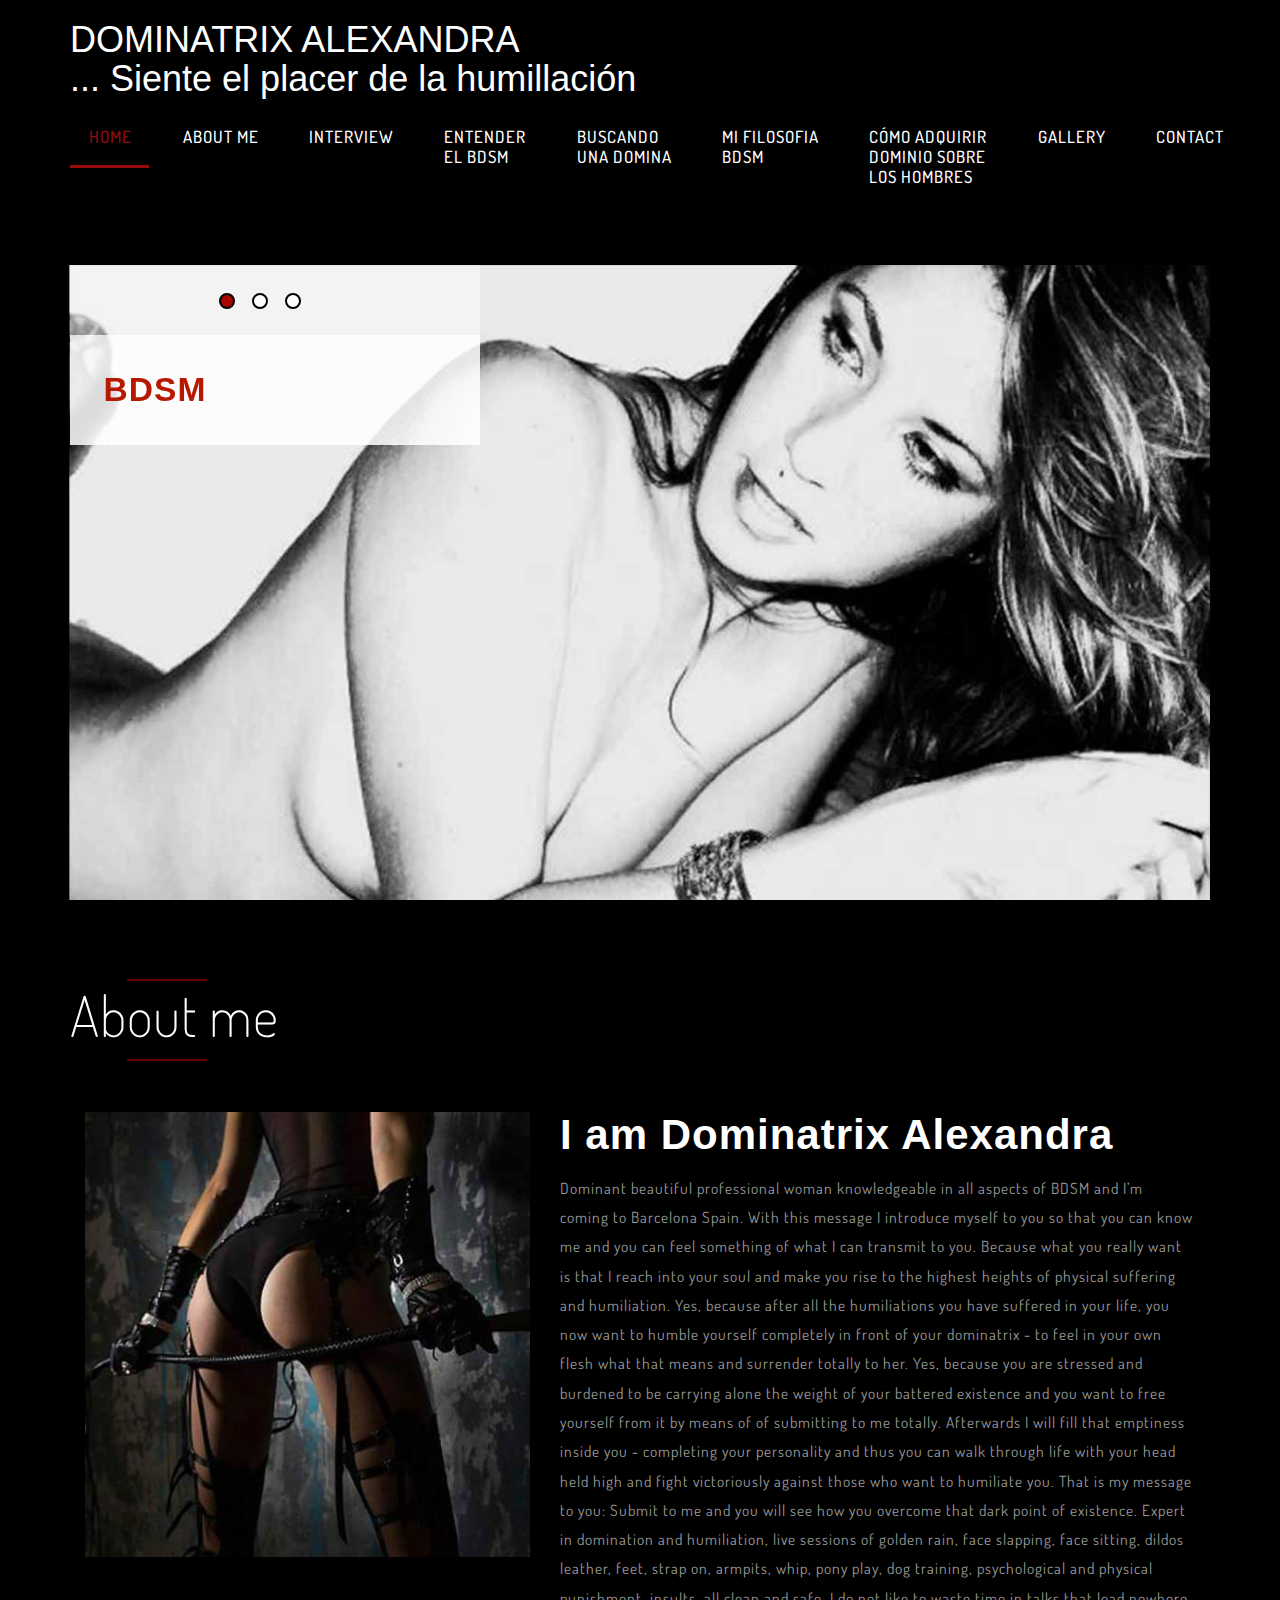
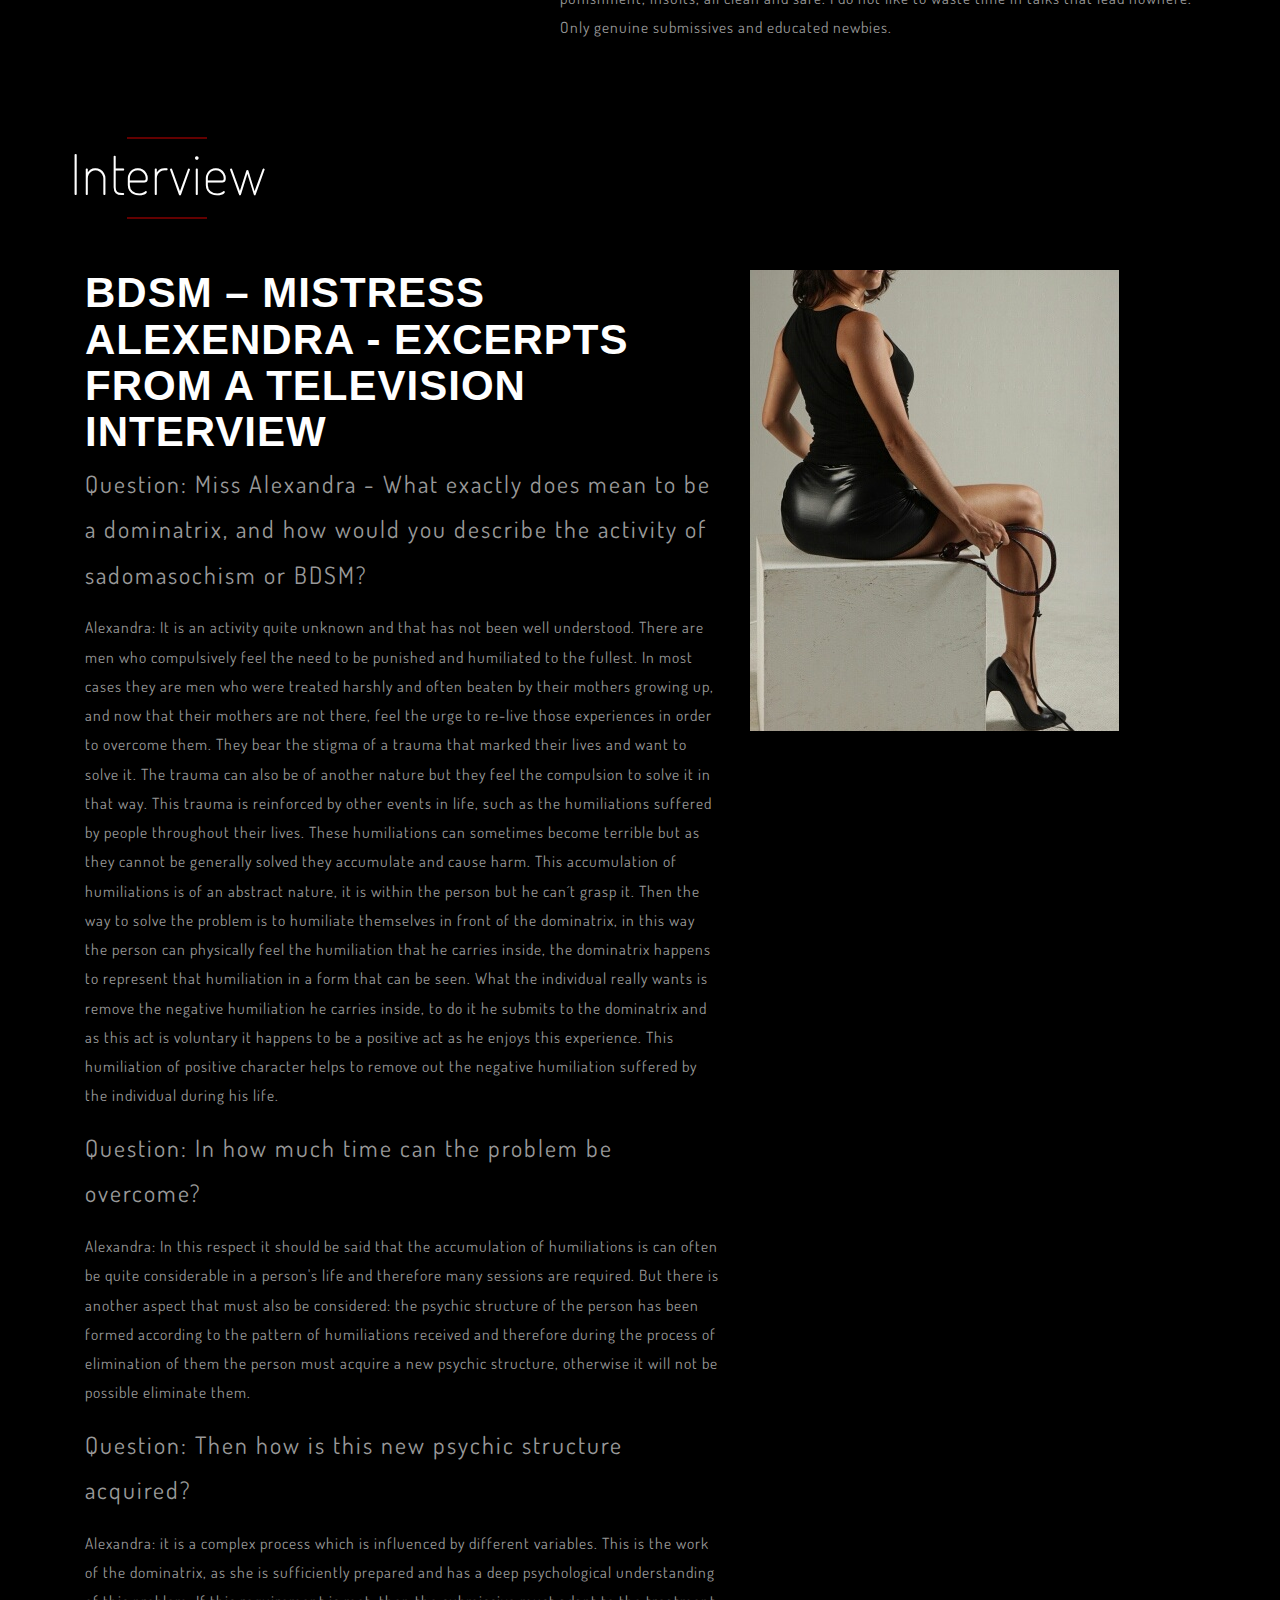
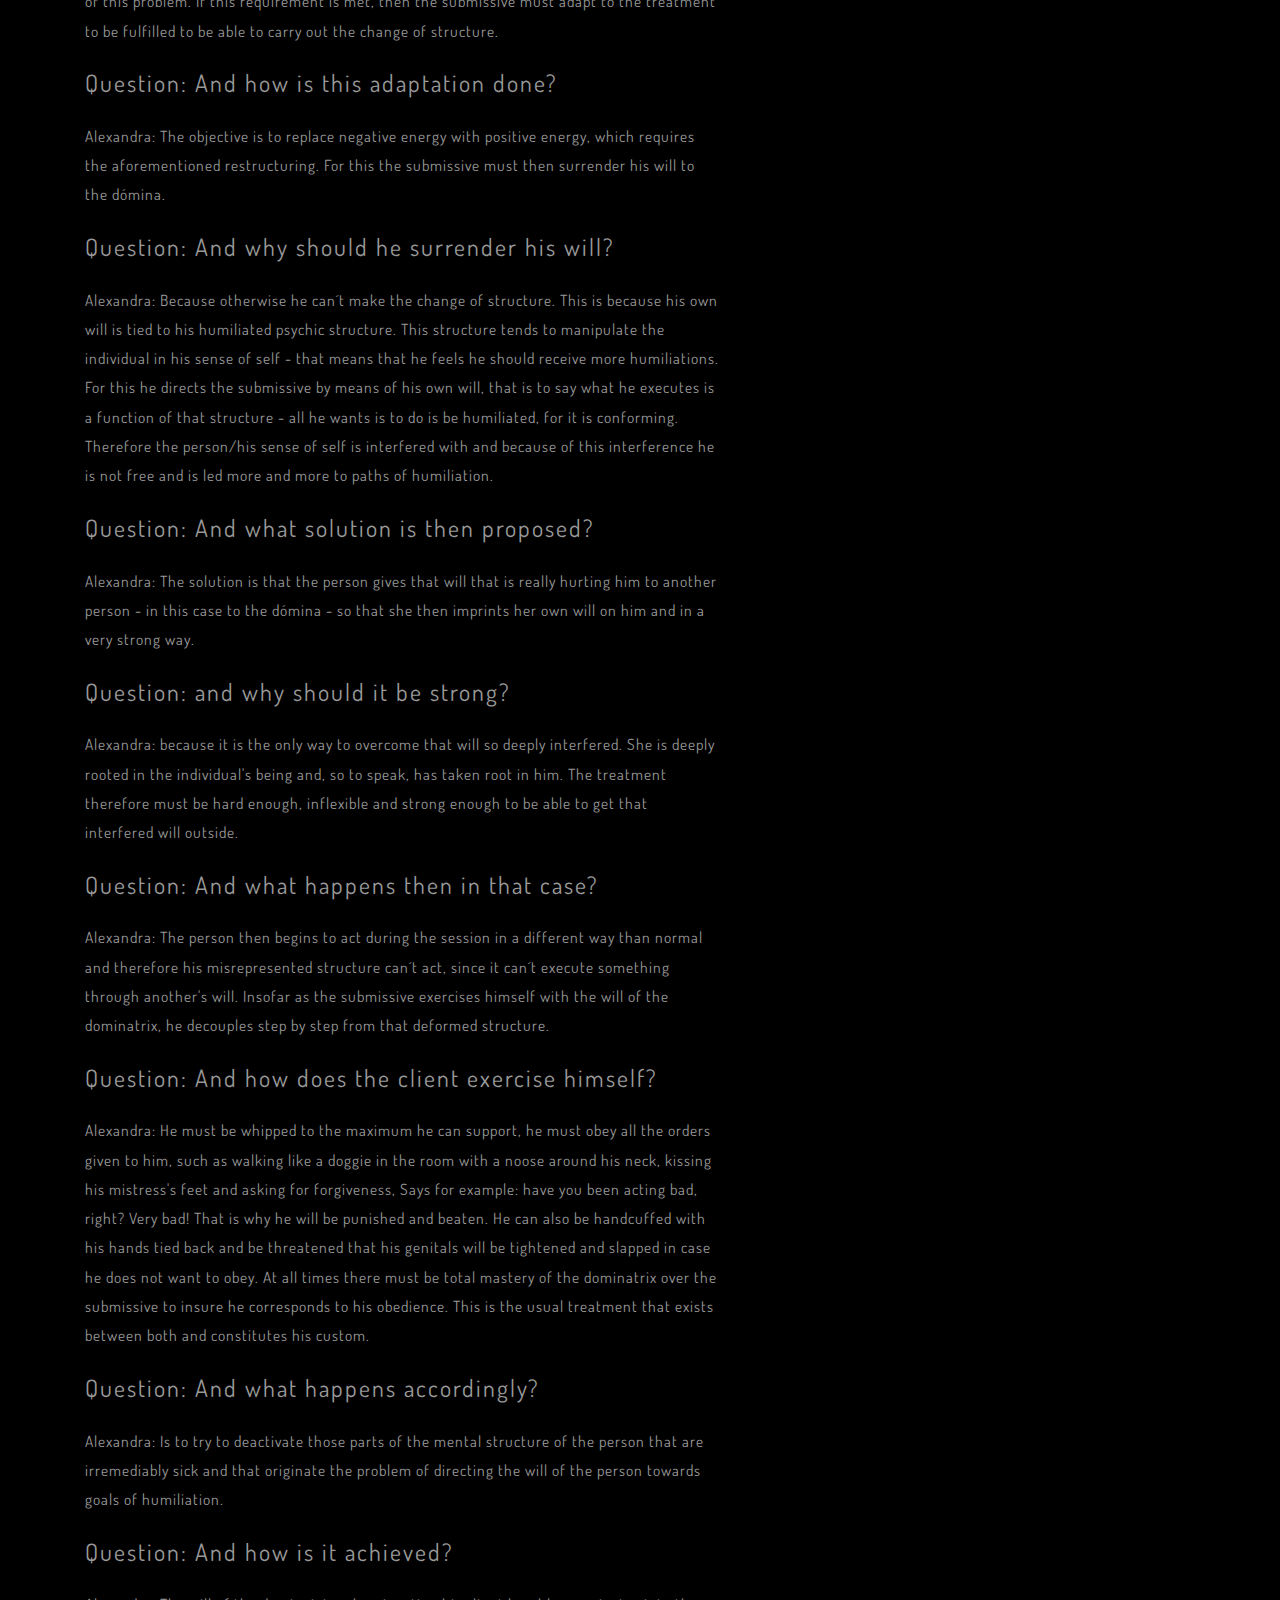
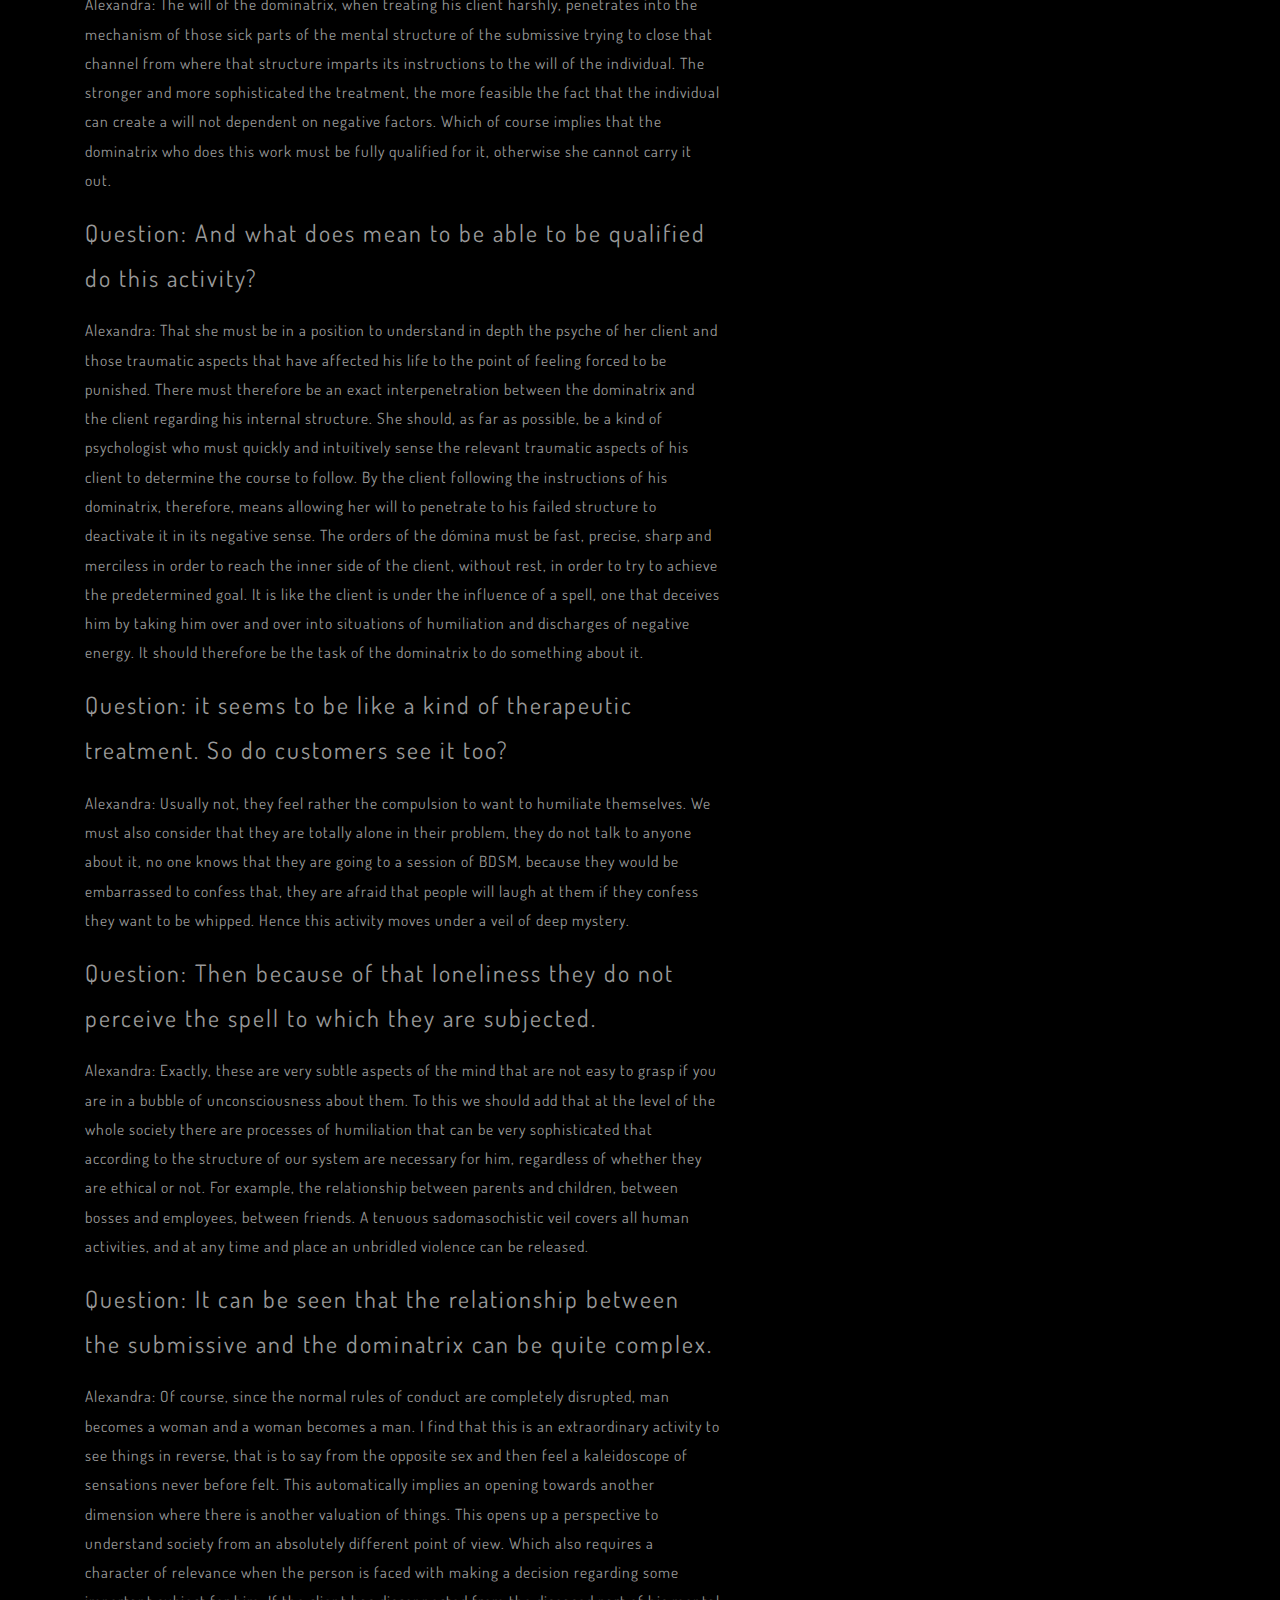
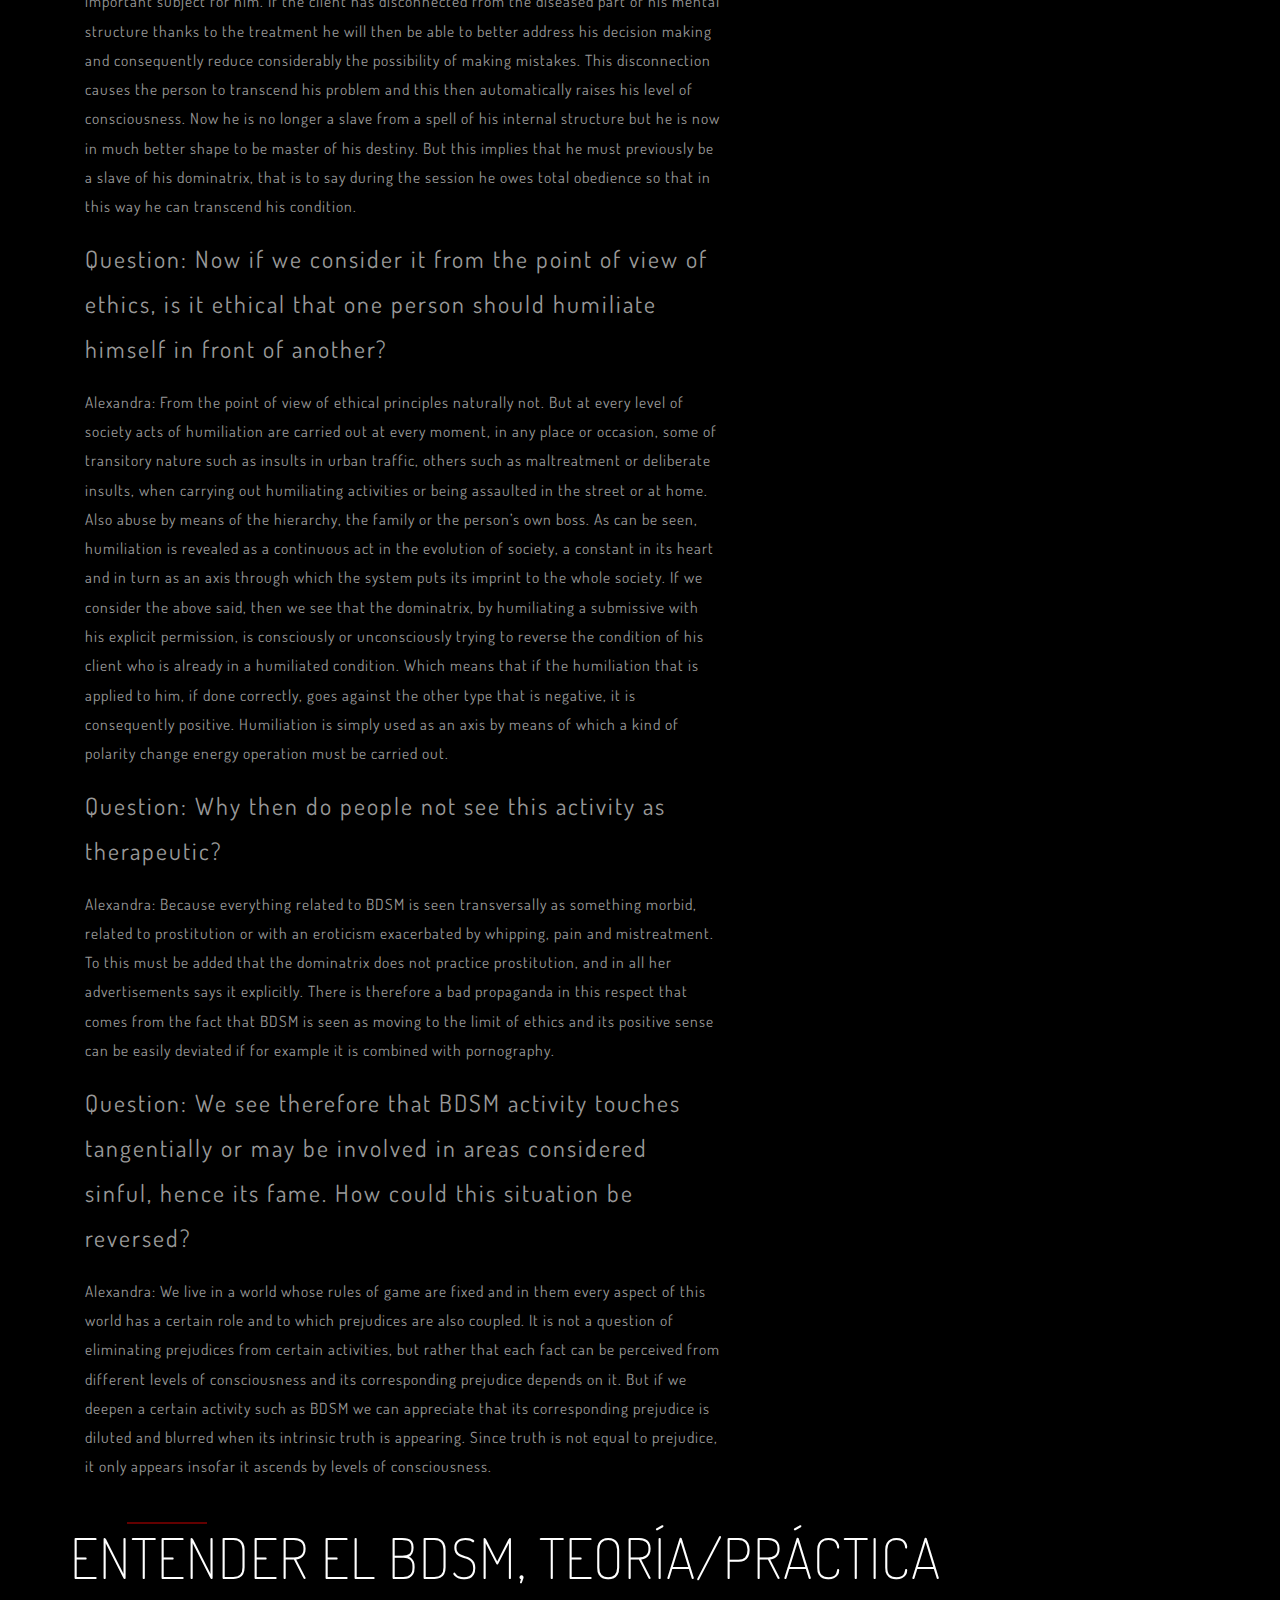
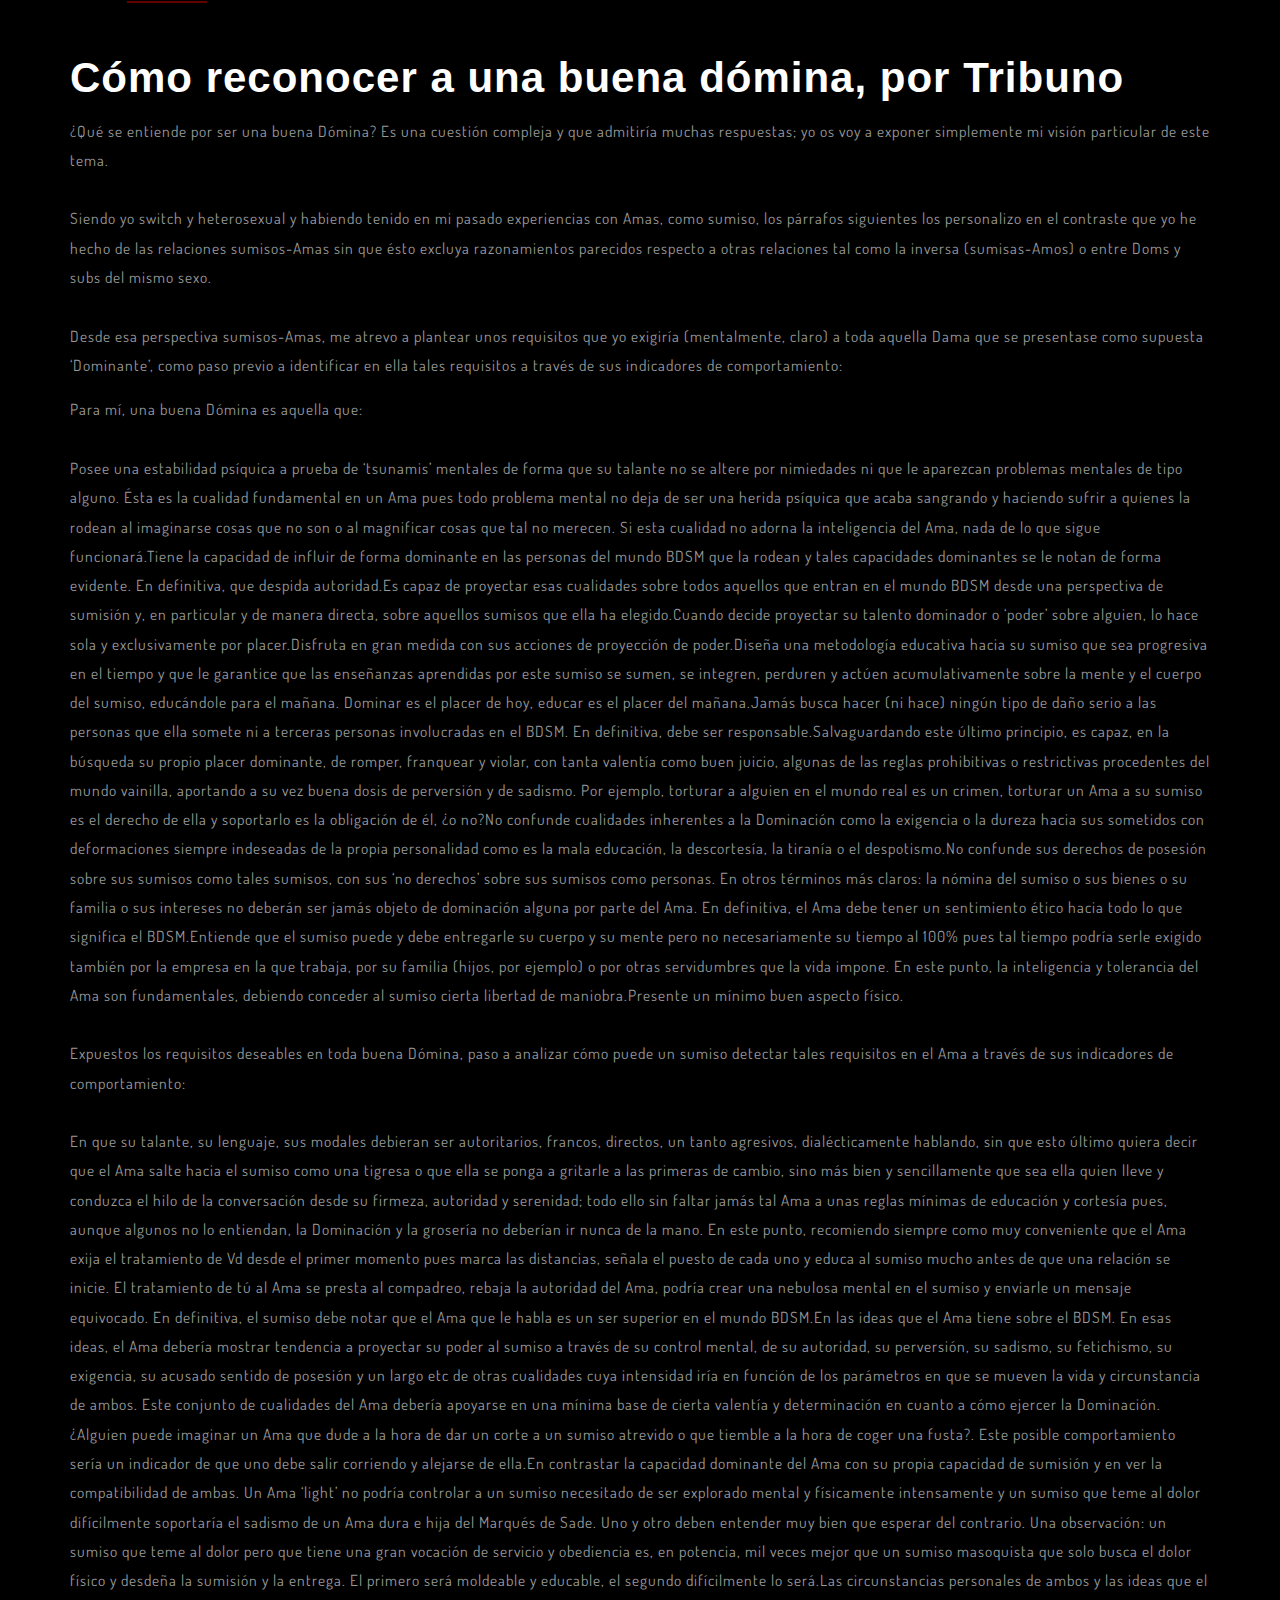
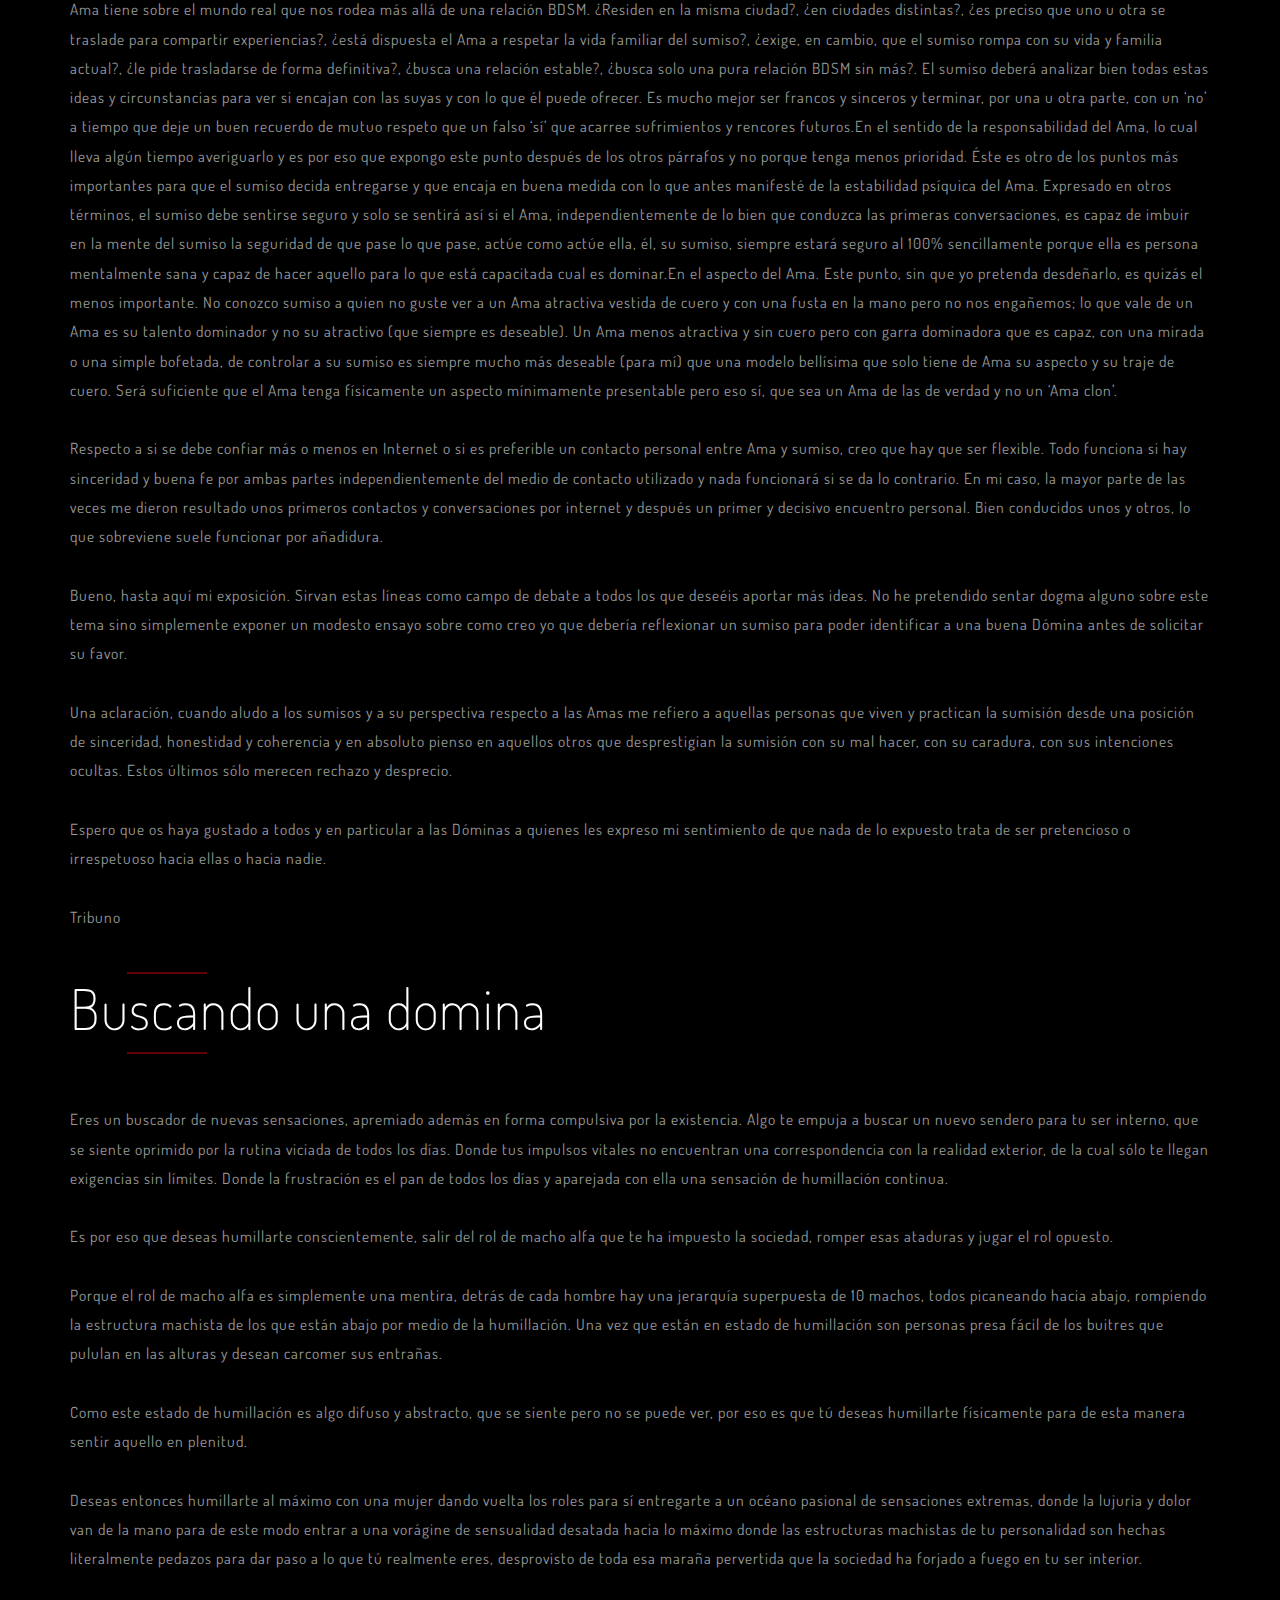
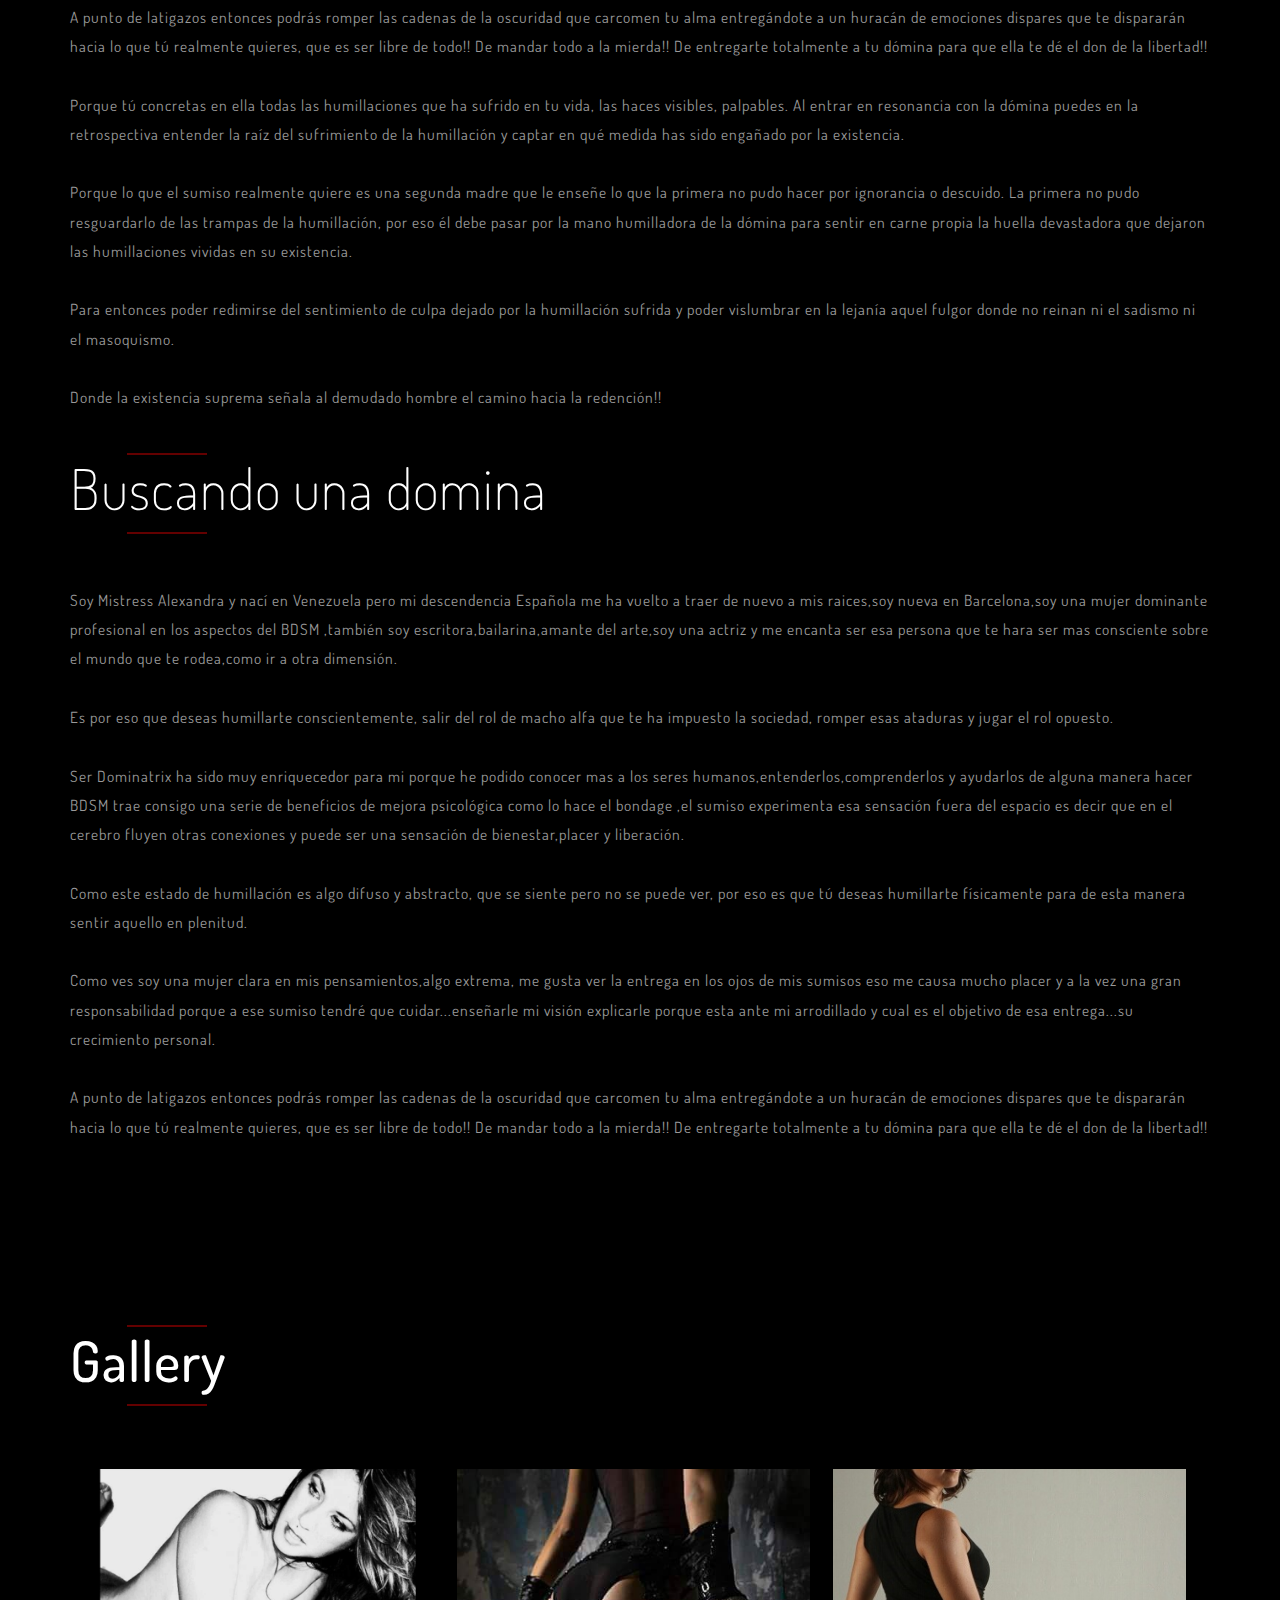
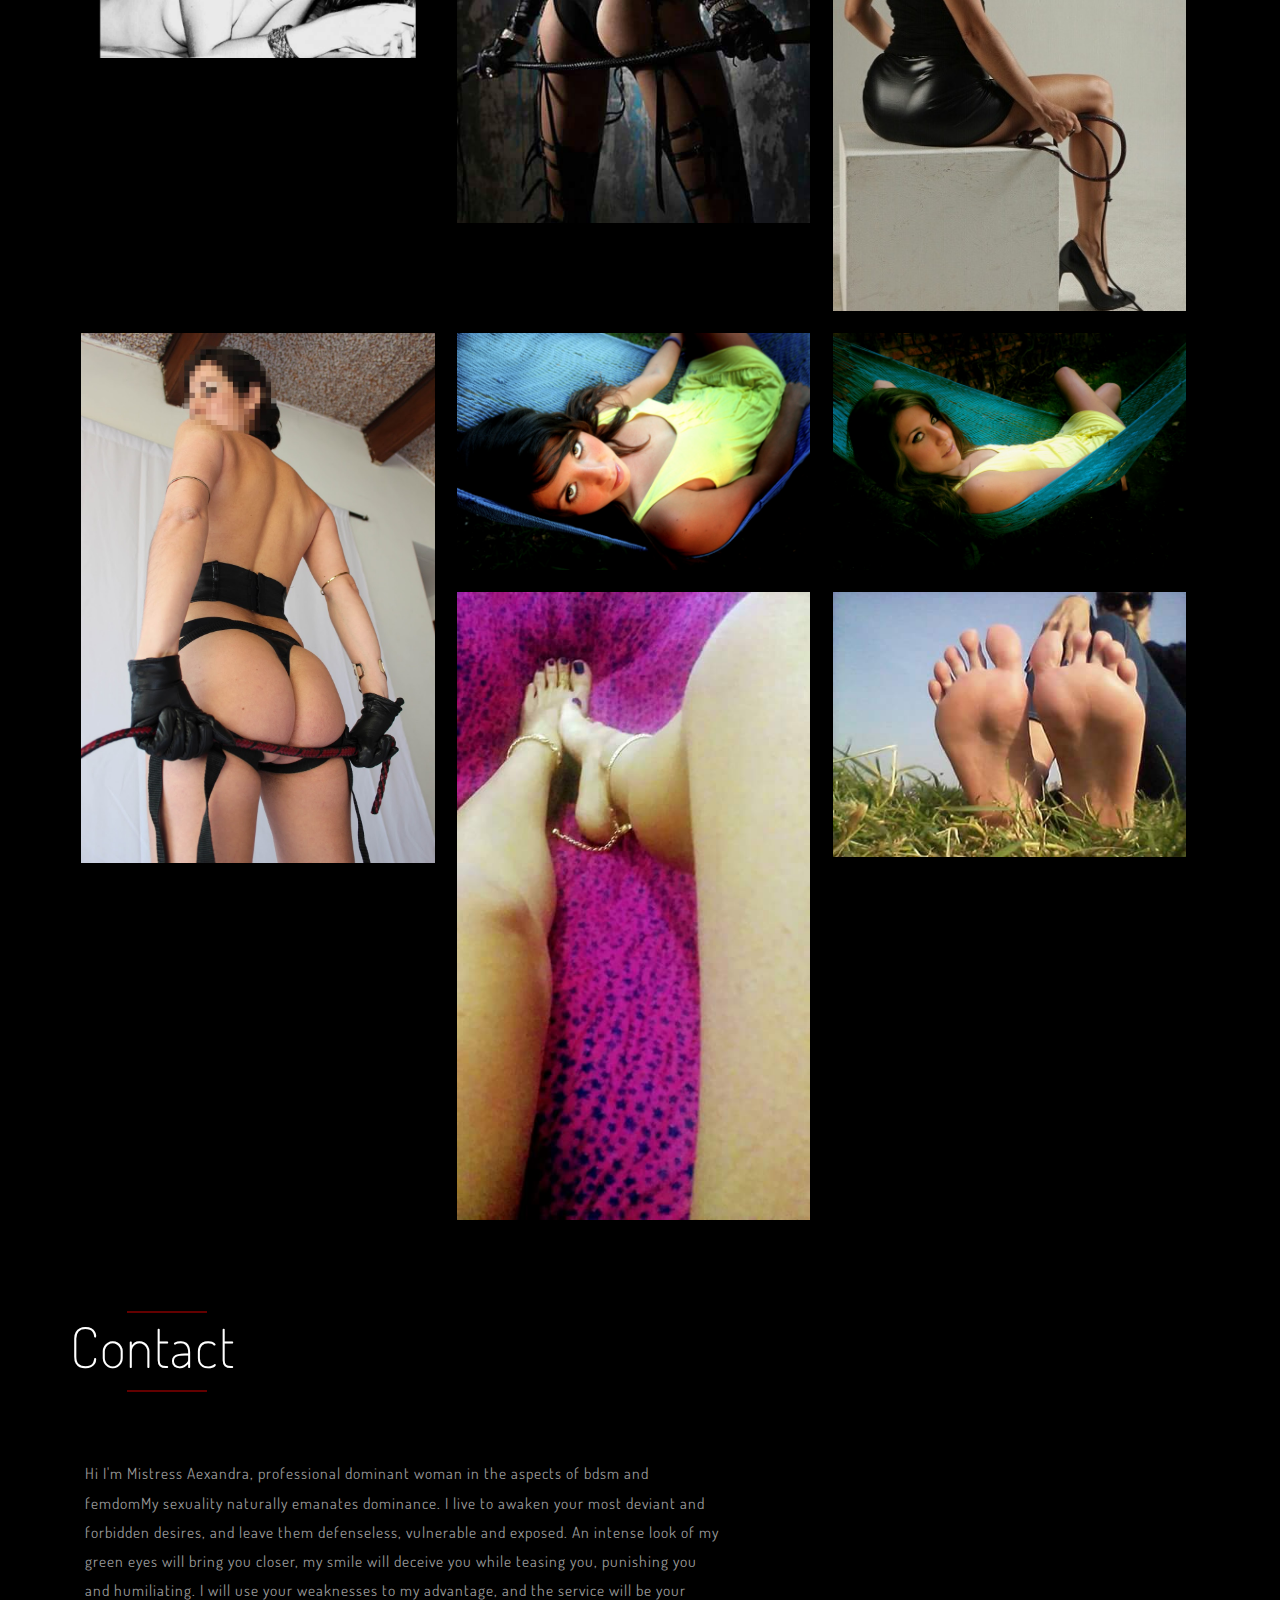
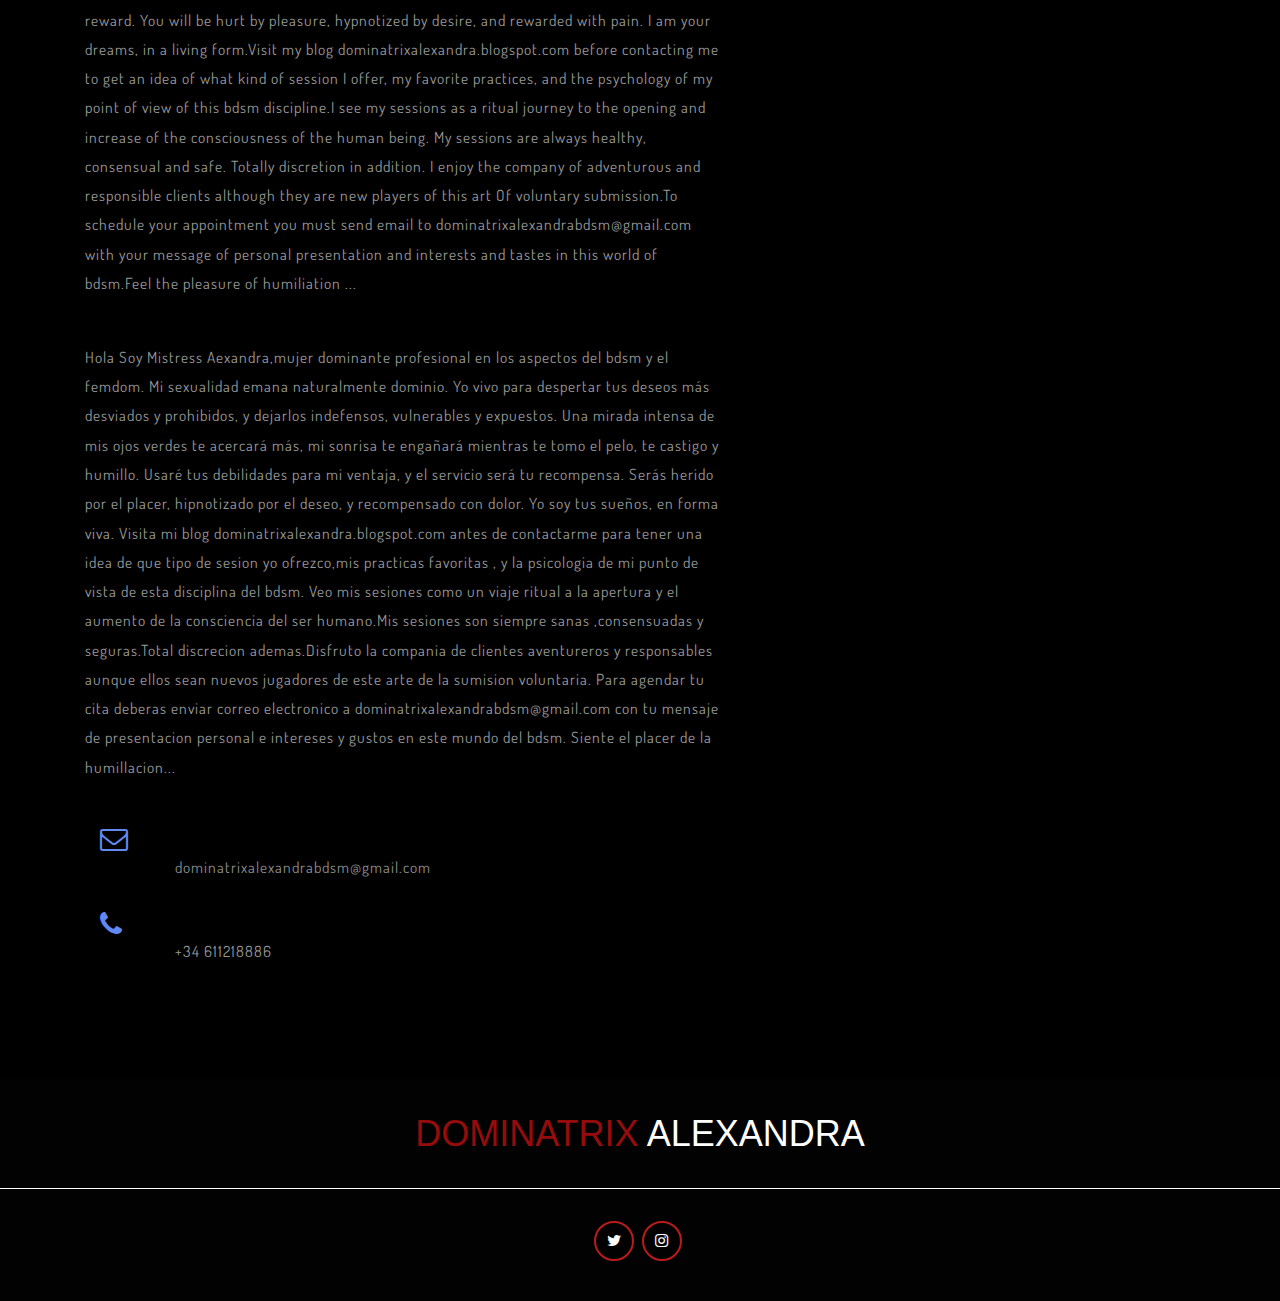
==== commit 55c315c1: "dominiosobrehombres" ====
--- a/index.html
+++ b/index.html
@@ -3,13 +3,15 @@
 <head>
 <title>Dominatrix Alexandra BDSM</title>
 <link rel="shortcut icon" href="https://cdn0.iconfinder.com/data/icons/sex-toy/470/whip_sex_toy_sadism_bdsm_adults-512.png">
+
 <!-- Meta tag Keywords -->
 <meta property="og:title" content="Dominatrix Alexandra" />
 <meta property="og:type" content="website" />
-<meta property="og:description" 
-  content="Dominant beautiful professional" />
+<meta property="og:description" content="Mistress Aexandra, professional dominant woman" />
 <meta property="og:url" content="http://amaalexandra.com" />
-<meta property="og:image" content="images/Dominatrix Alexandra (5).jpg" />
+<meta property="og:image" content="http://amaalexandra.com/images/1.jpg" />
+
+<meta name="description" content="Mistress Aexandra, professional dominant woman">
 <meta name="viewport" content="width=device-width, initial-scale=1">
 <meta http-equiv="Content-Type" content="text/html; charset=utf-8" />
 <meta name="keywords" content="Dominatrix Alexandra BDSM Bondage Fetish" />
@@ -55,6 +57,7 @@
 					<li><a href="#entenderbdsm" class="scroll">ENTENDER<br/>EL BDSM</a></li>
 					<li><a href="#buscandodom" class="scroll">BUSCANDO<br/>UNA DOMINA</a></li>
 					<li><a href="#mifilosofia" class="scroll">MI FILOSOFIA<br/>BDSM</a></li>
+					<li><a href="dominiosobreloshombres.html" class="active">CÓMO ADQUIRIR<br/>DOMINIO SOBRE<br/>LOS HOMBRES</a></li>
 					<li><a href="#gallery" class="scroll">GALLERY</a></li>	
 					<li><a href="#contact" class="scroll">CONTACT</a></li>
 				</ul>
